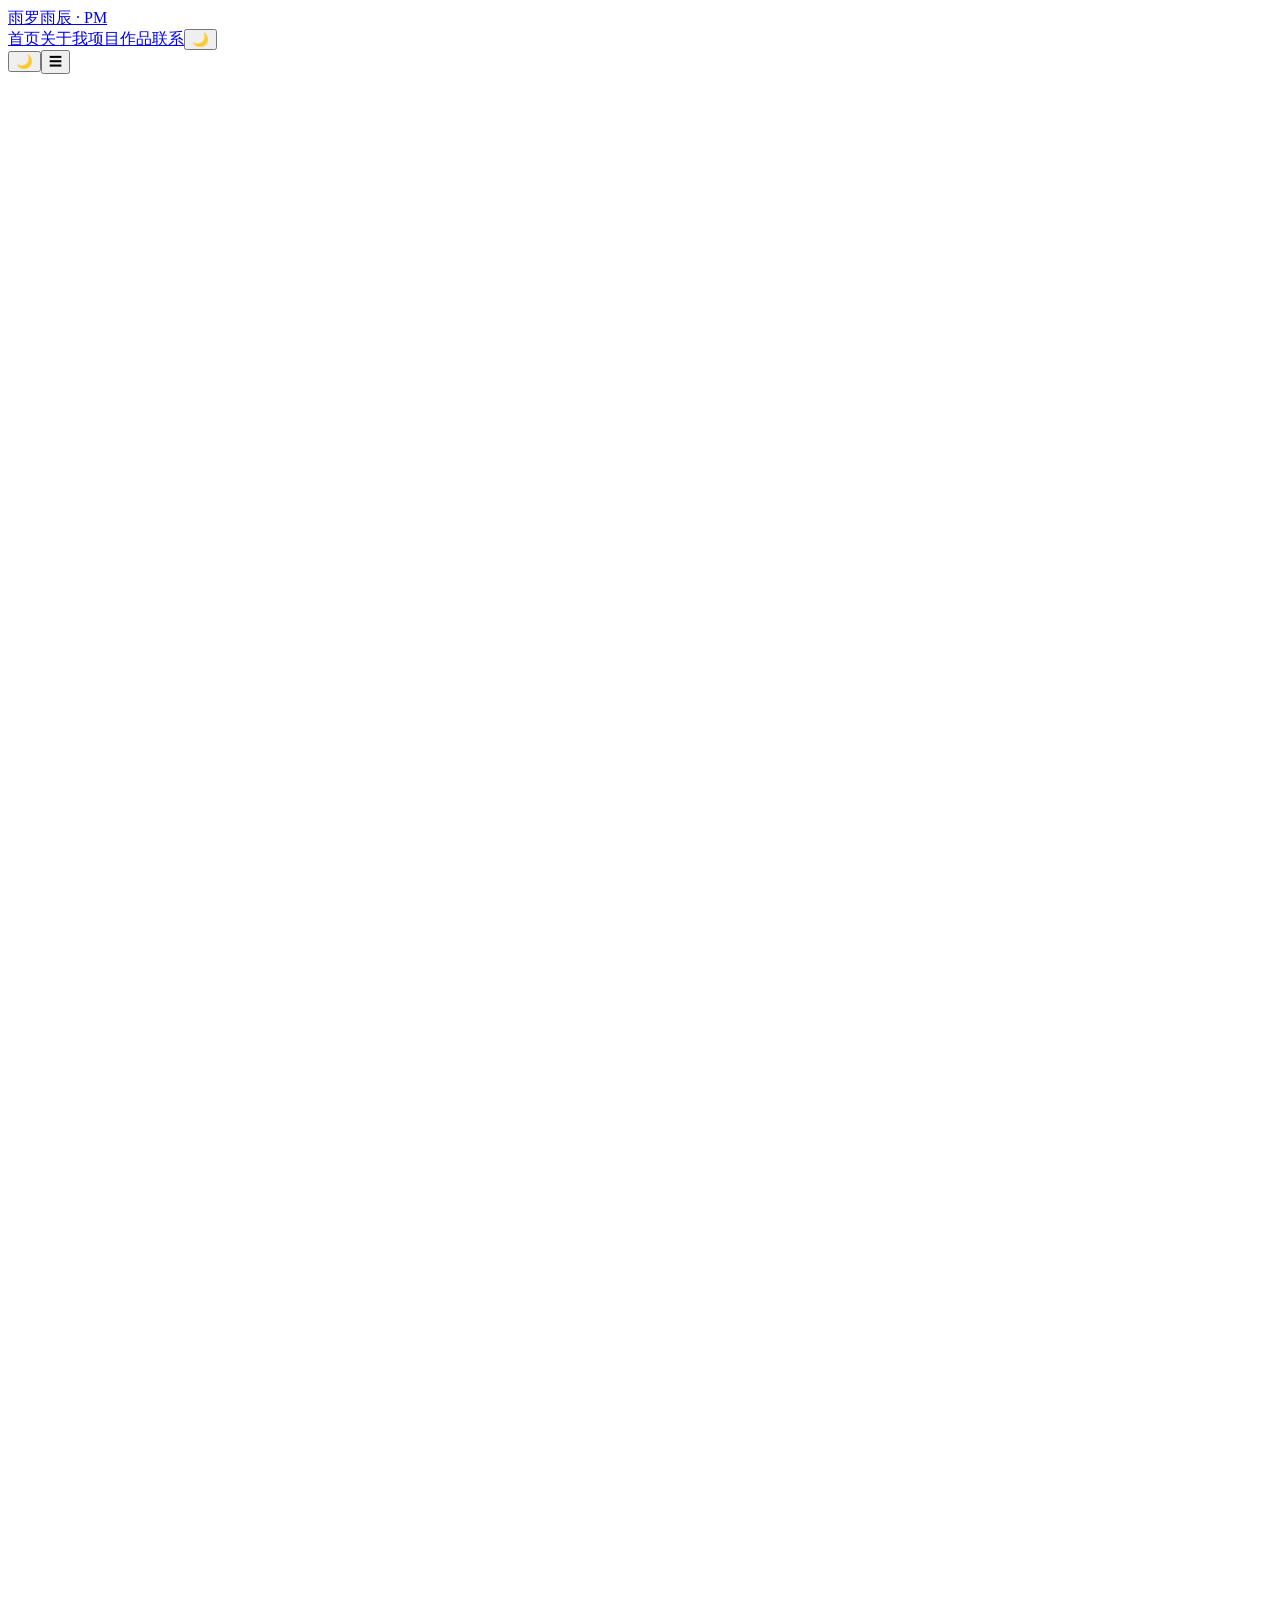
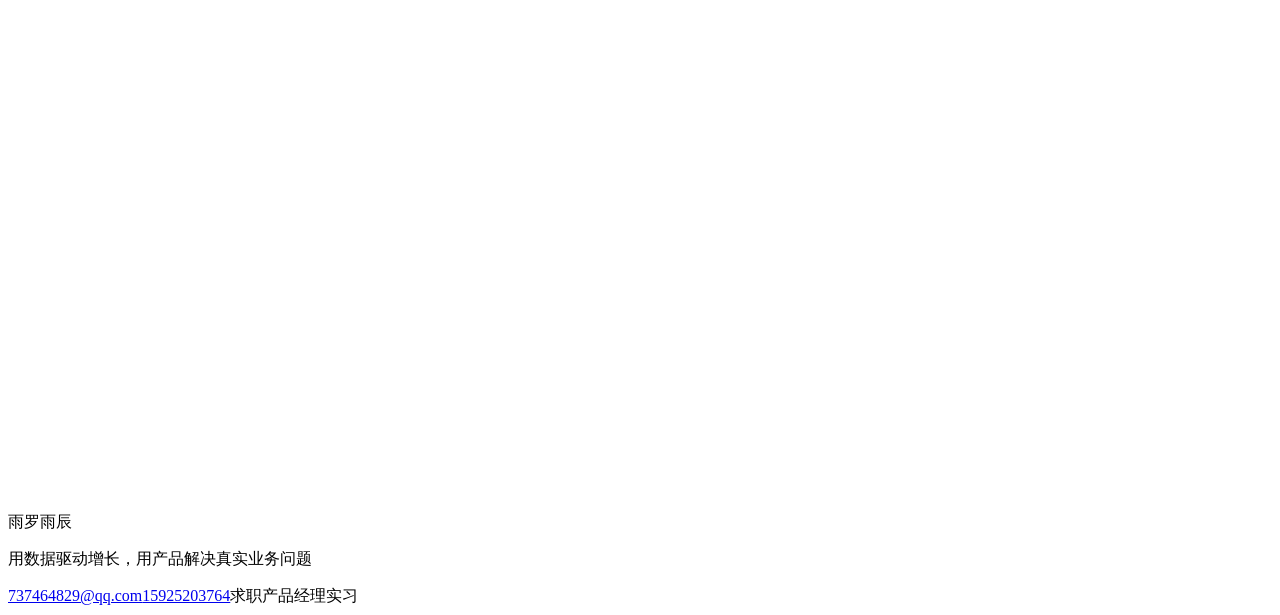
==== index.html @ a8cc454b "Update IELTS trainer: add 温故知新 review mode with penalty kickback" ====
<!DOCTYPE html><html lang="zh-CN"><head><meta charSet="utf-8"/><meta name="viewport" content="width=device-width, initial-scale=1"/><link rel="stylesheet" href="/portfolio/_next/static/css/e141defb2ba45803.css" data-precedence="next"/><link rel="preload" as="script" fetchPriority="low" href="/portfolio/_next/static/chunks/webpack-fe9b8c555e075d34.js"/><script src="/portfolio/_next/static/chunks/fd9d1056-00bb33a35b5f8051.js" async=""></script><script src="/portfolio/_next/static/chunks/23-486a1a4e6248be30.js" async=""></script><script src="/portfolio/_next/static/chunks/main-app-256eca8c82ea8cf4.js" async=""></script><script src="/portfolio/_next/static/chunks/106-bc31ad166c1f2530.js" async=""></script><script src="/portfolio/_next/static/chunks/231-73b23c15eeda95ec.js" async=""></script><script src="/portfolio/_next/static/chunks/app/page-6cc52d9ec7c4f9d3.js" async=""></script><script src="/portfolio/_next/static/chunks/app/layout-84f7652513a3175c.js" async=""></script><title>罗雨辰 · 产品经理作品集</title><meta name="description" content="具备产品思维、能独立完成产品工作的产品经理作品集 — 数据产品 / 用户增长 / ToB 产品"/><script>try{var t=localStorage.getItem('theme')||'light';if(t==='dark'){document.documentElement.classList.add('dark')}}catch(e){}</script><script src="/portfolio/_next/static/chunks/polyfills-78c92fac7aa8fdd8.js" noModule=""></script></head><body class="min-h-screen bg-[rgb(var(--bg))] text-[rgb(var(--text))]"><header class="fixed inset-x-0 top-0 z-50 transition-all duration-300 border-b border-transparent bg-[rgb(var(--bg))]/60 backdrop-blur-md"><nav class="container-prose flex h-16 items-center justify-between"><a class="flex items-center gap-2.5 group" href="/portfolio/"><span class="flex h-8 w-8 items-center justify-center rounded-lg bg-accent-600 text-sm font-bold text-white transition group-hover:scale-105">雨</span><span class="text-sm font-semibold tracking-tight">罗雨辰 · PM</span></a><div class="hidden items-center gap-1 md:flex"><a class="relative rounded-full px-3.5 py-1.5 text-sm transition text-accent-600 dark:text-accent-400" href="/portfolio/">首页<span class="absolute inset-x-3 -bottom-px h-px bg-accent-600 dark:bg-accent-400"></span></a><a class="relative rounded-full px-3.5 py-1.5 text-sm transition text-soft hover:text-[rgb(var(--text))]" href="/portfolio/about/">关于我</a><a class="relative rounded-full px-3.5 py-1.5 text-sm transition text-soft hover:text-[rgb(var(--text))]" href="/portfolio/work/">项目作品</a><a class="relative rounded-full px-3.5 py-1.5 text-sm transition text-soft hover:text-[rgb(var(--text))]" href="/portfolio/contact/">联系</a><button aria-label="切换主题" class="ml-2 flex h-9 w-9 items-center justify-center rounded-full border text-soft transition hover:text-[rgb(var(--text))]">🌙</button></div><div class="flex items-center gap-2 md:hidden"><button aria-label="切换主题" class="flex h-9 w-9 items-center justify-center rounded-full border text-soft">🌙</button><button aria-label="菜单" class="flex h-9 w-9 items-center justify-center rounded-full border text-soft"><span class="text-lg">☰</span></button></div></nav></header><div style="opacity:0;transform:translateY(8px)"><main class="pt-16"><section class="container-prose pt-20 pb-16 md:pt-28"><div class="" style="opacity:0;transform:translateY(24px)"><div class="flex flex-col-reverse gap-10 md:flex-row md:items-center md:justify-between"><div class="max-w-xl"><p class="mb-3 text-sm font-medium text-accent-600 dark:text-accent-400">产品经理 · 求职实习</p><h1 class="text-4xl font-bold tracking-tight md:text-5xl">罗雨辰</h1><p class="mt-4 text-lg text-soft md:text-xl">用数据驱动增长，用产品解决真实业务问题</p><p class="mt-5 text-base leading-relaxed text-muted">好的产品不是功能的堆砌，而是对业务目标的精准拆解、对用户痛点的真实回应，以及把复杂链路简化到可被使用的克制。</p><div class="mt-8 flex flex-wrap gap-3"><a class="btn-primary" href="/portfolio/work/">查看作品集 →</a><a href="/portfolio/resume.pdf" download="" class="btn-ghost">下载简历</a></div></div><div class="flex-shrink-0"><div class="flex h-32 w-32 items-center justify-center rounded-full border-2 border-dashed border-[rgb(var(--border))] bg-[rgb(var(--bg-soft))] text-4xl text-muted md:h-40 md:w-40">照片</div><p class="mt-2 text-center text-xs text-muted">个人照片待替换</p></div></div></div></section><section class="container-prose py-12"><div class="" style="opacity:0;transform:translateY(24px)"><h2 class="mb-6 text-sm font-semibold uppercase tracking-wider text-muted">教育经历</h2><div class="card p-6"><div class="flex flex-wrap items-baseline justify-between gap-2"><h3 class="text-lg font-semibold">西南大学（211）</h3><span class="text-sm text-muted">2023.09 - 2027.06</span></div><p class="mt-1 text-soft">物流管理（本科）</p><p class="mt-3 text-sm leading-relaxed text-muted">具备数据分析能力与逻辑思维，统计学与运筹学训练支撑指标体系设计与业务建模。</p><div class="mt-4 flex flex-wrap gap-2"><span class="chip text-soft">物流设计规划与仿真</span><span class="chip text-soft">MySQL 数据分析</span><span class="chip text-soft">运筹学</span><span class="chip text-soft">统计学</span></div></div></div></section><section class="container-prose py-12"><div class="" style="opacity:0;transform:translateY(24px)"><h2 class="mb-8 text-sm font-semibold uppercase tracking-wider text-muted">实习经历</h2></div><div class="relative space-y-8 before:absolute before:left-[7px] before:top-2 before:h-[calc(100%-2rem)] before:w-px before:bg-[rgb(var(--border))] md:before:left-1/2"><div class="" style="opacity:0;transform:translateY(24px)"><div class="relative pl-8 md:w-1/2 md:pl-0 md:ml-0 md:pr-12 md:text-right"><span class="absolute left-[3px] top-2 h-3.5 w-3.5 rounded-full border-2 border-accent-600 bg-[rgb(var(--bg))] md:left-auto md:-right-[7px]"></span><div class="card p-6"><div class="flex flex-wrap items-baseline justify-between gap-2"><h3 class="text-base font-semibold">亚信科技</h3><span class="text-xs text-muted">2026.03 - 至今</span></div><p class="mt-1 text-sm font-medium text-accent-600 dark:text-accent-400">产品经理实习生</p><p class="mt-2 text-xs text-muted">数据监控体系搭建 · 数据产品设计 · 用户增长运营 · 跨团队产品落地</p><p class="mt-3 text-sm leading-relaxed text-soft">面向中国移动（重庆）渠道，负责用户增长数据产品与营销活动产品的需求分析、PRD 输出、原型设计与研发推进，覆盖 ToB 数据产品与 C 端增长活动全流程。</p><ul class="mt-3 space-y-1.5"><li class="text-sm text-muted">· <!-- -->搭建铁通多渠道用户增长数据监控体系，处理 15 万+ 用户数据，构建分公司维度看板与运营日报</li><li class="text-sm text-muted">· <!-- -->主导套餐健康体检 ToB 数据产品，完成需求拆解、PRD 与原型设计</li><li class="text-sm text-muted">· <!-- -->参与足球竞猜、流量赛马场等用户增长活动产品设计并推动上线</li></ul></div></div></div></div></section><section class="container-prose py-12"><div class="" style="opacity:0;transform:translateY(24px)"><h2 class="mb-8 text-sm font-semibold uppercase tracking-wider text-muted">核心技能</h2></div><div class="grid gap-6 md:grid-cols-2"><div class="" style="opacity:0;transform:translateY(24px)"><div class="card p-6"><h3 class="mb-4 text-sm font-semibold">产品能力</h3><div class="space-y-3"><div><div class="mb-1 flex items-center justify-between text-sm"><span class="text-soft">需求分析</span><span class="text-xs text-muted">85</span></div><div class="h-1.5 overflow-hidden rounded-full bg-[rgb(var(--bg-soft))]"><div class="h-full rounded-full bg-accent-500 transition-all duration-700" style="width:85%"></div></div></div><div><div class="mb-1 flex items-center justify-between text-sm"><span class="text-soft">PRD 撰写</span><span class="text-xs text-muted">85</span></div><div class="h-1.5 overflow-hidden rounded-full bg-[rgb(var(--bg-soft))]"><div class="h-full rounded-full bg-accent-500 transition-all duration-700" style="width:85%"></div></div></div><div><div class="mb-1 flex items-center justify-between text-sm"><span class="text-soft">原型设计</span><span class="text-xs text-muted">88</span></div><div class="h-1.5 overflow-hidden rounded-full bg-[rgb(var(--bg-soft))]"><div class="h-full rounded-full bg-accent-500 transition-all duration-700" style="width:88%"></div></div></div><div><div class="mb-1 flex items-center justify-between text-sm"><span class="text-soft">数据指标体系</span><span class="text-xs text-muted">82</span></div><div class="h-1.5 overflow-hidden rounded-full bg-[rgb(var(--bg-soft))]"><div class="h-full rounded-full bg-accent-500 transition-all duration-700" style="width:82%"></div></div></div><div><div class="mb-1 flex items-center justify-between text-sm"><span class="text-soft">用户增长</span><span class="text-xs text-muted">80</span></div><div class="h-1.5 overflow-hidden rounded-full bg-[rgb(var(--bg-soft))]"><div class="h-full rounded-full bg-accent-500 transition-all duration-700" style="width:80%"></div></div></div><div><div class="mb-1 flex items-center justify-between text-sm"><span class="text-soft">跨部门协作</span><span class="text-xs text-muted">83</span></div><div class="h-1.5 overflow-hidden rounded-full bg-[rgb(var(--bg-soft))]"><div class="h-full rounded-full bg-accent-500 transition-all duration-700" style="width:83%"></div></div></div></div></div></div><div class="" style="opacity:0;transform:translateY(24px)"><div class="card p-6"><h3 class="mb-4 text-sm font-semibold">工具能力</h3><div class="space-y-3"><div><div class="mb-1 flex items-center justify-between text-sm"><span class="text-soft">Axure</span><span class="text-xs text-muted">88</span></div><div class="h-1.5 overflow-hidden rounded-full bg-[rgb(var(--bg-soft))]"><div class="h-full rounded-full bg-accent-500 transition-all duration-700" style="width:88%"></div></div></div><div><div class="mb-1 flex items-center justify-between text-sm"><span class="text-soft">Figma</span><span class="text-xs text-muted">75</span></div><div class="h-1.5 overflow-hidden rounded-full bg-[rgb(var(--bg-soft))]"><div class="h-full rounded-full bg-accent-500 transition-all duration-700" style="width:75%"></div></div></div><div><div class="mb-1 flex items-center justify-between text-sm"><span class="text-soft">XMind</span><span class="text-xs text-muted">82</span></div><div class="h-1.5 overflow-hidden rounded-full bg-[rgb(var(--bg-soft))]"><div class="h-full rounded-full bg-accent-500 transition-all duration-700" style="width:82%"></div></div></div><div><div class="mb-1 flex items-center justify-between text-sm"><span class="text-soft">Excel/SQL</span><span class="text-xs text-muted">80</span></div><div class="h-1.5 overflow-hidden rounded-full bg-[rgb(var(--bg-soft))]"><div class="h-full rounded-full bg-accent-500 transition-all duration-700" style="width:80%"></div></div></div><div><div class="mb-1 flex items-center justify-between text-sm"><span class="text-soft">Cursor / Trae</span><span class="text-xs text-muted">72</span></div><div class="h-1.5 overflow-hidden rounded-full bg-[rgb(var(--bg-soft))]"><div class="h-full rounded-full bg-accent-500 transition-all duration-700" style="width:72%"></div></div></div><div><div class="mb-1 flex items-center justify-between text-sm"><span class="text-soft">ChatGPT 提效</span><span class="text-xs text-muted">85</span></div><div class="h-1.5 overflow-hidden rounded-full bg-[rgb(var(--bg-soft))]"><div class="h-full rounded-full bg-accent-500 transition-all duration-700" style="width:85%"></div></div></div></div></div></div></div></section><section class="container-prose py-16"><div class="" style="opacity:0;transform:translateY(24px)"><div class="mb-8 flex items-end justify-between"><h2 class="text-sm font-semibold uppercase tracking-wider text-muted">精选项目</h2><a class="text-sm text-accent-600 hover:underline dark:text-accent-400" href="/portfolio/work/">查看全部 →</a></div></div><div class="grid gap-4 md:grid-cols-2"><div class="" style="opacity:0;transform:translateY(24px)"><a class="group card flex flex-col overflow-hidden p-0 transition hover:border-accent-300 dark:hover:border-accent-700" href="/portfolio/work/tuitui/"><div class="flex h-32 items-center justify-center text-5xl" style="background:linear-gradient(135deg, #10B98122, #10B98108)"><span>🤖</span></div><div class="p-5"><div class="flex items-center gap-2 text-xs text-muted"><span class="chip" style="border-color:#10B98155;color:#10B981">AI 产品</span><span>· <!-- -->2026</span></div><h3 class="mt-2 text-base font-semibold leading-snug group-hover:text-accent-600 dark:group-hover:text-accent-400">退退 · AI 售后体验平台</h3><p class="mt-1.5 line-clamp-2 text-sm text-muted">退退是一个以 AI 重构售后体验的产品，通过智能识别退换货意图、自动匹配平台政策、跨平台订单同步与 AI 客服，将传统售后从&quot;填表等审核&quot;升级为&quot;一键智能办理&quot;。</p></div></a></div><div class="" style="opacity:0;transform:translateY(24px)"><a class="group card flex flex-col overflow-hidden p-0 transition hover:border-accent-300 dark:hover:border-accent-700" href="/portfolio/work/ielts-trainer/"><div class="flex h-32 items-center justify-center text-5xl" style="background:linear-gradient(135deg, #6366F122, #6366F108)"><span>📚</span></div><div class="p-5"><div class="flex items-center gap-2 text-xs text-muted"><span class="chip" style="border-color:#6366F155;color:#6366F1">AI 产品</span><span>· <!-- -->2026</span></div><h3 class="mt-2 text-base font-semibold leading-snug group-hover:text-accent-600 dark:group-hover:text-accent-400">雅思语境抗遗忘背词系统</h3><p class="mt-1.5 line-clamp-2 text-sm text-muted">针对传统背单词&quot;背了忘、忘了背&quot;的痛点，设计了一套&quot;收集生词 → AI 生成情境短文 → 语境完形挑战 → 温故知新复习重验&quot;的四轮闭环背词系统。利用 Gemini 的大模型能力，将孤立的单词嵌入生活化语境；通过独创的&quot;复习重验+惩罚扣回&quot;机制，让已掌握单词在复习中被真实检测，答错的单词自动扣回生词池重新学习，实现&quot;记忆-检测-修复&quot;的完整闭环。</p></div></a></div><div class="" style="opacity:0;transform:translateY(24px)"><a class="group card flex flex-col overflow-hidden p-0 transition hover:border-accent-300 dark:hover:border-accent-700" href="/portfolio/work/football-guess/"><div class="flex h-32 items-center justify-center text-5xl" style="background:linear-gradient(135deg, #2563EB22, #2563EB08)"><span>⚽</span></div><div class="p-5"><div class="flex items-center gap-2 text-xs text-muted"><span class="chip" style="border-color:#2563EB55;color:#2563EB">用户增长活动</span><span>· <!-- -->2026</span></div><h3 class="mt-2 text-base font-semibold leading-snug group-hover:text-accent-600 dark:group-hover:text-accent-400">足球竞猜活动产品设计</h3><p class="mt-1.5 line-clamp-2 text-sm text-muted">围绕中超重庆铜梁龙赛事与世界杯，设计&quot;竞猜 + 打气 + 瓜分奖池&quot;三层游戏化增长活动，搭建从触达—参与—裂变—转化的完整增长漏斗。</p></div></a></div><div class="" style="opacity:0;transform:translateY(24px)"><a class="group card flex flex-col overflow-hidden p-0 transition hover:border-accent-300 dark:hover:border-accent-700" href="/portfolio/work/package-health-check/"><div class="flex h-32 items-center justify-center text-5xl" style="background:linear-gradient(135deg, #0EA5E922, #0EA5E908)"><span>🩺</span></div><div class="p-5"><div class="flex items-center gap-2 text-xs text-muted"><span class="chip" style="border-color:#0EA5E955;color:#0EA5E9">ToB 数据产品</span><span>· <!-- -->2026.04</span></div><h3 class="mt-2 text-base font-semibold leading-snug group-hover:text-accent-600 dark:group-hover:text-accent-400">套餐健康体检产品设计</h3><p class="mt-1.5 line-clamp-2 text-sm text-muted">借鉴&quot;体检&quot;概念，将套餐使用情况数据化为健康度报告，通过&quot;检测—诊断—方案&quot;闭环推动套餐升档、宽带激活、副卡办理等业务转化。</p></div></a></div></div></section><section class="container-prose py-16"><div class="" style="opacity:0;transform:translateY(24px)"><div class="card overflow-hidden p-8 text-center md:p-12"><h2 class="text-2xl font-bold">联系我</h2><p class="mx-auto mt-3 max-w-md text-sm text-soft">正在寻找产品经理实习机会，欢迎交流。</p><div class="mt-6 flex flex-wrap justify-center gap-3"><a href="mailto:737464829@qq.com" class="btn-primary">737464829@qq.com</a><a href="tel:15925203764" class="btn-ghost">15925203764</a></div></div></div></section></main></div><footer class="border-t mt-24"><div class="container-prose flex flex-col gap-6 py-12 md:flex-row md:items-center md:justify-between"><div><div class="flex items-center gap-2.5"><span class="flex h-7 w-7 items-center justify-center rounded-lg bg-accent-600 text-xs font-bold text-white">雨</span><span class="text-sm font-semibold">罗雨辰</span></div><p class="mt-2 text-sm text-muted">用数据驱动增长，用产品解决真实业务问题</p></div><div class="flex flex-col gap-1.5 text-sm md:items-end"><a class="text-soft hover:text-accent-600 dark:hover:text-accent-400" href="mailto:737464829@qq.com">737464829@qq.com</a><a href="tel:15925203764" class="text-soft hover:text-accent-600 dark:hover:text-accent-400">15925203764</a><span class="text-muted text-xs">求职产品经理实习</span></div></div></footer><script src="/portfolio/_next/static/chunks/webpack-fe9b8c555e075d34.js" async=""></script><script>(self.__next_f=self.__next_f||[]).push([0]);self.__next_f.push([2,null])</script><script>self.__next_f.push([1,"1:HL[\"/portfolio/_next/static/css/e141defb2ba45803.css\",\"style\"]\n"])</script><script>self.__next_f.push([1,"2:I[5751,[],\"\"]\n4:I[3246,[\"106\",\"static/chunks/106-bc31ad166c1f2530.js\",\"231\",\"static/chunks/231-73b23c15eeda95ec.js\",\"931\",\"static/chunks/app/page-6cc52d9ec7c4f9d3.js\"],\"default\"]\n5:I[231,[\"106\",\"static/chunks/106-bc31ad166c1f2530.js\",\"231\",\"static/chunks/231-73b23c15eeda95ec.js\",\"931\",\"static/chunks/app/page-6cc52d9ec7c4f9d3.js\"],\"\"]\n6:I[8546,[\"106\",\"static/chunks/106-bc31ad166c1f2530.js\",\"231\",\"static/chunks/231-73b23c15eeda95ec.js\",\"185\",\"static/chunks/app/layout-84f7652513a3175c.js\"],\"ThemeProvider\"]\n7:I[6504,[\"106\",\"static/chunks/106-bc31ad166c1f2530.js\",\"231\",\"static/chunks/231-73b23c15eeda95ec.js\",\"185\",\"static/chunks/app/layout-84f7652513a3175c.js\"],\"default\"]\n8:I[9140,[\"106\",\"static/chunks/106-bc31ad166c1f2530.js\",\"231\",\"static/chunks/231-73b23c15eeda95ec.js\",\"185\",\"static/chunks/app/layout-84f7652513a3175c.js\"],\"default\"]\n9:I[9275,[],\"\"]\na:I[1343,[],\"\"]\nb:I[7311,[\"106\",\"static/chunks/106-bc31ad166c1f2530.js\",\"231\",\"static/chunks/231-73b23c15eeda95ec.js\",\"185\",\"static/chunks/app/layout-84f7652513a3175c.js\"],\"default\"]\nd:I[6130,[],\"\"]\ne:[]\n"])</script><script>self.__next_f.push([1,"0:[[[\"$\",\"link\",\"0\",{\"rel\":\"stylesheet\",\"href\":\"/portfolio/_next/static/css/e141defb2ba45803.css\",\"precedence\":\"next\",\"crossOrigin\":\"$undefined\"}]],[\"$\",\"$L2\",null,{\"buildId\":\"SgqQqKYXHmPt8FEGz1G3Y\",\"assetPrefix\":\"/portfolio\",\"initialCanonicalUrl\":\"/\",\"initialTree\":[\"\",{\"children\":[\"__PAGE__\",{}]},\"$undefined\",\"$undefined\",true],\"initialSeedData\":[\"\",{\"children\":[\"__PAGE__\",{},[[\"$L3\",[[\"$\",\"section\",null,{\"className\":\"container-prose pt-20 pb-16 md:pt-28\",\"children\":[\"$\",\"$L4\",null,{\"children\":[\"$\",\"div\",null,{\"className\":\"flex flex-col-reverse gap-10 md:flex-row md:items-center md:justify-between\",\"children\":[[\"$\",\"div\",null,{\"className\":\"max-w-xl\",\"children\":[[\"$\",\"p\",null,{\"className\":\"mb-3 text-sm font-medium text-accent-600 dark:text-accent-400\",\"children\":\"产品经理 · 求职实习\"}],[\"$\",\"h1\",null,{\"className\":\"text-4xl font-bold tracking-tight md:text-5xl\",\"children\":\"罗雨辰\"}],[\"$\",\"p\",null,{\"className\":\"mt-4 text-lg text-soft md:text-xl\",\"children\":\"用数据驱动增长，用产品解决真实业务问题\"}],[\"$\",\"p\",null,{\"className\":\"mt-5 text-base leading-relaxed text-muted\",\"children\":\"好的产品不是功能的堆砌，而是对业务目标的精准拆解、对用户痛点的真实回应，以及把复杂链路简化到可被使用的克制。\"}],[\"$\",\"div\",null,{\"className\":\"mt-8 flex flex-wrap gap-3\",\"children\":[[\"$\",\"$L5\",null,{\"href\":\"/work\",\"className\":\"btn-primary\",\"children\":\"查看作品集 →\"}],[\"$\",\"a\",null,{\"href\":\"/portfolio/resume.pdf\",\"download\":true,\"className\":\"btn-ghost\",\"children\":\"下载简历\"}]]}]]}],[\"$\",\"div\",null,{\"className\":\"flex-shrink-0\",\"children\":[[\"$\",\"div\",null,{\"className\":\"flex h-32 w-32 items-center justify-center rounded-full border-2 border-dashed border-[rgb(var(--border))] bg-[rgb(var(--bg-soft))] text-4xl text-muted md:h-40 md:w-40\",\"children\":\"照片\"}],[\"$\",\"p\",null,{\"className\":\"mt-2 text-center text-xs text-muted\",\"children\":\"个人照片待替换\"}]]}]]}]}]}],[\"$\",\"section\",null,{\"className\":\"container-prose py-12\",\"children\":[\"$\",\"$L4\",null,{\"children\":[[\"$\",\"h2\",null,{\"className\":\"mb-6 text-sm font-semibold uppercase tracking-wider text-muted\",\"children\":\"教育经历\"}],[\"$\",\"div\",null,{\"className\":\"card p-6\",\"children\":[[\"$\",\"div\",null,{\"className\":\"flex flex-wrap items-baseline justify-between gap-2\",\"children\":[[\"$\",\"h3\",null,{\"className\":\"text-lg font-semibold\",\"children\":\"西南大学（211）\"}],[\"$\",\"span\",null,{\"className\":\"text-sm text-muted\",\"children\":\"2023.09 - 2027.06\"}]]}],[\"$\",\"p\",null,{\"className\":\"mt-1 text-soft\",\"children\":\"物流管理（本科）\"}],[\"$\",\"p\",null,{\"className\":\"mt-3 text-sm leading-relaxed text-muted\",\"children\":\"具备数据分析能力与逻辑思维，统计学与运筹学训练支撑指标体系设计与业务建模。\"}],[\"$\",\"div\",null,{\"className\":\"mt-4 flex flex-wrap gap-2\",\"children\":[[\"$\",\"span\",\"物流设计规划与仿真\",{\"className\":\"chip text-soft\",\"children\":\"物流设计规划与仿真\"}],[\"$\",\"span\",\"MySQL 数据分析\",{\"className\":\"chip text-soft\",\"children\":\"MySQL 数据分析\"}],[\"$\",\"span\",\"运筹学\",{\"className\":\"chip text-soft\",\"children\":\"运筹学\"}],[\"$\",\"span\",\"统计学\",{\"className\":\"chip text-soft\",\"children\":\"统计学\"}]]}]]}]]}]}],[\"$\",\"section\",null,{\"className\":\"container-prose py-12\",\"children\":[[\"$\",\"$L4\",null,{\"children\":[\"$\",\"h2\",null,{\"className\":\"mb-8 text-sm font-semibold uppercase tracking-wider text-muted\",\"children\":\"实习经历\"}]}],[\"$\",\"div\",null,{\"className\":\"relative space-y-8 before:absolute before:left-[7px] before:top-2 before:h-[calc(100%-2rem)] before:w-px before:bg-[rgb(var(--border))] md:before:left-1/2\",\"children\":[[\"$\",\"$L4\",\"亚信科技\",{\"delay\":0,\"children\":[\"$\",\"div\",null,{\"className\":\"relative pl-8 md:w-1/2 md:pl-0 md:ml-0 md:pr-12 md:text-right\",\"children\":[[\"$\",\"span\",null,{\"className\":\"absolute left-[3px] top-2 h-3.5 w-3.5 rounded-full border-2 border-accent-600 bg-[rgb(var(--bg))] md:left-auto md:-right-[7px]\"}],[\"$\",\"div\",null,{\"className\":\"card p-6\",\"children\":[[\"$\",\"div\",null,{\"className\":\"flex flex-wrap items-baseline justify-between gap-2\",\"children\":[[\"$\",\"h3\",null,{\"className\":\"text-base font-semibold\",\"children\":\"亚信科技\"}],[\"$\",\"span\",null,{\"className\":\"text-xs text-muted\",\"children\":\"2026.03 - 至今\"}]]}],[\"$\",\"p\",null,{\"className\":\"mt-1 text-sm font-medium text-accent-600 dark:text-accent-400\",\"children\":\"产品经理实习生\"}],[\"$\",\"p\",null,{\"className\":\"mt-2 text-xs text-muted\",\"children\":\"数据监控体系搭建 · 数据产品设计 · 用户增长运营 · 跨团队产品落地\"}],[\"$\",\"p\",null,{\"className\":\"mt-3 text-sm leading-relaxed text-soft\",\"children\":\"面向中国移动（重庆）渠道，负责用户增长数据产品与营销活动产品的需求分析、PRD 输出、原型设计与研发推进，覆盖 ToB 数据产品与 C 端增长活动全流程。\"}],[\"$\",\"ul\",null,{\"className\":\"mt-3 space-y-1.5\",\"children\":[[\"$\",\"li\",\"搭建铁通多渠道用户增长数据监控体系，处理 15 万+ 用户数据，构建分公司维度看板与运营日报\",{\"className\":\"text-sm text-muted\",\"children\":[\"· \",\"搭建铁通多渠道用户增长数据监控体系，处理 15 万+ 用户数据，构建分公司维度看板与运营日报\"]}],[\"$\",\"li\",\"主导套餐健康体检 ToB 数据产品，完成需求拆解、PRD 与原型设计\",{\"className\":\"text-sm text-muted\",\"children\":[\"· \",\"主导套餐健康体检 ToB 数据产品，完成需求拆解、PRD 与原型设计\"]}],[\"$\",\"li\",\"参与足球竞猜、流量赛马场等用户增长活动产品设计并推动上线\",{\"className\":\"text-sm text-muted\",\"children\":[\"· \",\"参与足球竞猜、流量赛马场等用户增长活动产品设计并推动上线\"]}]]}]]}]]}]}]]}]]}],[\"$\",\"section\",null,{\"className\":\"container-prose py-12\",\"children\":[[\"$\",\"$L4\",null,{\"children\":[\"$\",\"h2\",null,{\"className\":\"mb-8 text-sm font-semibold uppercase tracking-wider text-muted\",\"children\":\"核心技能\"}]}],[\"$\",\"div\",null,{\"className\":\"grid gap-6 md:grid-cols-2\",\"children\":[[\"$\",\"$L4\",\"产品能力\",{\"delay\":0,\"children\":[\"$\",\"div\",null,{\"className\":\"card p-6\",\"children\":[[\"$\",\"h3\",null,{\"className\":\"mb-4 text-sm font-semibold\",\"children\":\"产品能力\"}],[\"$\",\"div\",null,{\"className\":\"space-y-3\",\"children\":[[\"$\",\"div\",\"需求分析\",{\"children\":[[\"$\",\"div\",null,{\"className\":\"mb-1 flex items-center justify-between text-sm\",\"children\":[[\"$\",\"span\",null,{\"className\":\"text-soft\",\"children\":\"需求分析\"}],[\"$\",\"span\",null,{\"className\":\"text-xs text-muted\",\"children\":85}]]}],[\"$\",\"div\",null,{\"className\":\"h-1.5 overflow-hidden rounded-full bg-[rgb(var(--bg-soft))]\",\"children\":[\"$\",\"div\",null,{\"className\":\"h-full rounded-full bg-accent-500 transition-all duration-700\",\"style\":{\"width\":\"85%\"}}]}]]}],[\"$\",\"div\",\"PRD 撰写\",{\"children\":[[\"$\",\"div\",null,{\"className\":\"mb-1 flex items-center justify-between text-sm\",\"children\":[[\"$\",\"span\",null,{\"className\":\"text-soft\",\"children\":\"PRD 撰写\"}],[\"$\",\"span\",null,{\"className\":\"text-xs text-muted\",\"children\":85}]]}],[\"$\",\"div\",null,{\"className\":\"h-1.5 overflow-hidden rounded-full bg-[rgb(var(--bg-soft))]\",\"children\":[\"$\",\"div\",null,{\"className\":\"h-full rounded-full bg-accent-500 transition-all duration-700\",\"style\":{\"width\":\"85%\"}}]}]]}],[\"$\",\"div\",\"原型设计\",{\"children\":[[\"$\",\"div\",null,{\"className\":\"mb-1 flex items-center justify-between text-sm\",\"children\":[[\"$\",\"span\",null,{\"className\":\"text-soft\",\"children\":\"原型设计\"}],[\"$\",\"span\",null,{\"className\":\"text-xs text-muted\",\"children\":88}]]}],[\"$\",\"div\",null,{\"className\":\"h-1.5 overflow-hidden rounded-full bg-[rgb(var(--bg-soft))]\",\"children\":[\"$\",\"div\",null,{\"className\":\"h-full rounded-full bg-accent-500 transition-all duration-700\",\"style\":{\"width\":\"88%\"}}]}]]}],[\"$\",\"div\",\"数据指标体系\",{\"children\":[[\"$\",\"div\",null,{\"className\":\"mb-1 flex items-center justify-between text-sm\",\"children\":[[\"$\",\"span\",null,{\"className\":\"text-soft\",\"children\":\"数据指标体系\"}],[\"$\",\"span\",null,{\"className\":\"text-xs text-muted\",\"children\":82}]]}],[\"$\",\"div\",null,{\"className\":\"h-1.5 overflow-hidden rounded-full bg-[rgb(var(--bg-soft))]\",\"children\":[\"$\",\"div\",null,{\"className\":\"h-full rounded-full bg-accent-500 transition-all duration-700\",\"style\":{\"width\":\"82%\"}}]}]]}],[\"$\",\"div\",\"用户增长\",{\"children\":[[\"$\",\"div\",null,{\"className\":\"mb-1 flex items-center justify-between text-sm\",\"children\":[[\"$\",\"span\",null,{\"className\":\"text-soft\",\"children\":\"用户增长\"}],[\"$\",\"span\",null,{\"className\":\"text-xs text-muted\",\"children\":80}]]}],[\"$\",\"div\",null,{\"className\":\"h-1.5 overflow-hidden rounded-full bg-[rgb(var(--bg-soft))]\",\"children\":[\"$\",\"div\",null,{\"className\":\"h-full rounded-full bg-accent-500 transition-all duration-700\",\"style\":{\"width\":\"80%\"}}]}]]}],[\"$\",\"div\",\"跨部门协作\",{\"children\":[[\"$\",\"div\",null,{\"className\":\"mb-1 flex items-center justify-between text-sm\",\"children\":[[\"$\",\"span\",null,{\"className\":\"text-soft\",\"children\":\"跨部门协作\"}],[\"$\",\"span\",null,{\"className\":\"text-xs text-muted\",\"children\":83}]]}],[\"$\",\"div\",null,{\"className\":\"h-1.5 overflow-hidden rounded-full bg-[rgb(var(--bg-soft))]\",\"children\":[\"$\",\"div\",null,{\"className\":\"h-full rounded-full bg-accent-500 transition-all duration-700\",\"style\":{\"width\":\"83%\"}}]}]]}]]}]]}]}],[\"$\",\"$L4\",\"工具能力\",{\"delay\":0.1,\"children\":[\"$\",\"div\",null,{\"className\":\"card p-6\",\"children\":[[\"$\",\"h3\",null,{\"className\":\"mb-4 text-sm font-semibold\",\"children\":\"工具能力\"}],[\"$\",\"div\",null,{\"className\":\"space-y-3\",\"children\":[[\"$\",\"div\",\"Axure\",{\"children\":[[\"$\",\"div\",null,{\"className\":\"mb-1 flex items-center justify-between text-sm\",\"children\":[[\"$\",\"span\",null,{\"className\":\"text-soft\",\"children\":\"Axure\"}],[\"$\",\"span\",null,{\"className\":\"text-xs text-muted\",\"children\":88}]]}],[\"$\",\"div\",null,{\"className\":\"h-1.5 overflow-hidden rounded-full bg-[rgb(var(--bg-soft))]\",\"children\":[\"$\",\"div\",null,{\"className\":\"h-full rounded-full bg-accent-500 transition-all duration-700\",\"style\":{\"width\":\"88%\"}}]}]]}],[\"$\",\"div\",\"Figma\",{\"children\":[[\"$\",\"div\",null,{\"className\":\"mb-1 flex items-center justify-between text-sm\",\"children\":[[\"$\",\"span\",null,{\"className\":\"text-soft\",\"children\":\"Figma\"}],[\"$\",\"span\",null,{\"className\":\"text-xs text-muted\",\"children\":75}]]}],[\"$\",\"div\",null,{\"className\":\"h-1.5 overflow-hidden rounded-full bg-[rgb(var(--bg-soft))]\",\"children\":[\"$\",\"div\",null,{\"className\":\"h-full rounded-full bg-accent-500 transition-all duration-700\",\"style\":{\"width\":\"75%\"}}]}]]}],[\"$\",\"div\",\"XMind\",{\"children\":[[\"$\",\"div\",null,{\"className\":\"mb-1 flex items-center justify-between text-sm\",\"children\":[[\"$\",\"span\",null,{\"className\":\"text-soft\",\"children\":\"XMind\"}],[\"$\",\"span\",null,{\"className\":\"text-xs text-muted\",\"children\":82}]]}],[\"$\",\"div\",null,{\"className\":\"h-1.5 overflow-hidden rounded-full bg-[rgb(var(--bg-soft))]\",\"children\":[\"$\",\"div\",null,{\"className\":\"h-full rounded-full bg-accent-500 transition-all duration-700\",\"style\":{\"width\":\"82%\"}}]}]]}],[\"$\",\"div\",\"Excel/SQL\",{\"children\":[[\"$\",\"div\",null,{\"className\":\"mb-1 flex items-center justify-between text-sm\",\"children\":[[\"$\",\"span\",null,{\"className\":\"text-soft\",\"children\":\"Excel/SQL\"}],[\"$\",\"span\",null,{\"className\":\"text-xs text-muted\",\"children\":80}]]}],[\"$\",\"div\",null,{\"className\":\"h-1.5 overflow-hidden rounded-full bg-[rgb(var(--bg-soft))]\",\"children\":[\"$\",\"div\",null,{\"className\":\"h-full rounded-full bg-accent-500 transition-all duration-700\",\"style\":{\"width\":\"80%\"}}]}]]}],[\"$\",\"div\",\"Cursor / Trae\",{\"children\":[[\"$\",\"div\",null,{\"className\":\"mb-1 flex items-center justify-between text-sm\",\"children\":[[\"$\",\"span\",null,{\"className\":\"text-soft\",\"children\":\"Cursor / Trae\"}],[\"$\",\"span\",null,{\"className\":\"text-xs text-muted\",\"children\":72}]]}],[\"$\",\"div\",null,{\"className\":\"h-1.5 overflow-hidden rounded-full bg-[rgb(var(--bg-soft))]\",\"children\":[\"$\",\"div\",null,{\"className\":\"h-full rounded-full bg-accent-500 transition-all duration-700\",\"style\":{\"width\":\"72%\"}}]}]]}],[\"$\",\"div\",\"ChatGPT 提效\",{\"children\":[[\"$\",\"div\",null,{\"className\":\"mb-1 flex items-center justify-between text-sm\",\"children\":[[\"$\",\"span\",null,{\"className\":\"text-soft\",\"children\":\"ChatGPT 提效\"}],[\"$\",\"span\",null,{\"className\":\"text-xs text-muted\",\"children\":85}]]}],[\"$\",\"div\",null,{\"className\":\"h-1.5 overflow-hidden rounded-full bg-[rgb(var(--bg-soft))]\",\"children\":[\"$\",\"div\",null,{\"className\":\"h-full rounded-full bg-accent-500 transition-all duration-700\",\"style\":{\"width\":\"85%\"}}]}]]}]]}]]}]}]]}]]}],[\"$\",\"section\",null,{\"className\":\"container-prose py-16\",\"children\":[[\"$\",\"$L4\",null,{\"children\":[\"$\",\"div\",null,{\"className\":\"mb-8 flex items-end justify-between\",\"children\":[[\"$\",\"h2\",null,{\"className\":\"text-sm font-semibold uppercase tracking-wider text-muted\",\"children\":\"精选项目\"}],[\"$\",\"$L5\",null,{\"href\":\"/work\",\"className\":\"text-sm text-accent-600 hover:underline dark:text-accent-400\",\"children\":\"查看全部 →\"}]]}]}],[\"$\",\"div\",null,{\"className\":\"grid gap-4 md:grid-cols-2\",\"children\":[[\"$\",\"$L4\",\"tuitui\",{\"delay\":0,\"children\":[\"$\",\"$L5\",null,{\"href\":\"/work/tuitui\",\"className\":\"group card flex flex-col overflow-hidden p-0 transition hover:border-accent-300 dark:hover:border-accent-700\",\"children\":[[\"$\",\"div\",null,{\"className\":\"flex h-32 items-center justify-center text-5xl\",\"style\":{\"background\":\"linear-gradient(135deg, #10B98122, #10B98108)\"},\"children\":[\"$\",\"span\",null,{\"children\":\"🤖\"}]}],[\"$\",\"div\",null,{\"className\":\"p-5\",\"children\":[[\"$\",\"div\",null,{\"className\":\"flex items-center gap-2 text-xs text-muted\",\"children\":[[\"$\",\"span\",null,{\"className\":\"chip\",\"style\":{\"borderColor\":\"#10B98155\",\"color\":\"#10B981\"},\"children\":\"AI 产品\"}],[\"$\",\"span\",null,{\"children\":[\"· \",\"2026\"]}]]}],[\"$\",\"h3\",null,{\"className\":\"mt-2 text-base font-semibold leading-snug group-hover:text-accent-600 dark:group-hover:text-accent-400\",\"children\":\"退退 · AI 售后体验平台\"}],[\"$\",\"p\",null,{\"className\":\"mt-1.5 line-clamp-2 text-sm text-muted\",\"children\":\"退退是一个以 AI 重构售后体验的产品，通过智能识别退换货意图、自动匹配平台政策、跨平台订单同步与 AI 客服，将传统售后从\\\"填表等审核\\\"升级为\\\"一键智能办理\\\"。\"}]]}]]}]}],[\"$\",\"$L4\",\"ielts-trainer\",{\"delay\":0.08,\"children\":[\"$\",\"$L5\",null,{\"href\":\"/work/ielts-trainer\",\"className\":\"group card flex flex-col overflow-hidden p-0 transition hover:border-accent-300 dark:hover:border-accent-700\",\"children\":[[\"$\",\"div\",null,{\"className\":\"flex h-32 items-center justify-center text-5xl\",\"style\":{\"background\":\"linear-gradient(135deg, #6366F122, #6366F108)\"},\"children\":[\"$\",\"span\",null,{\"children\":\"📚\"}]}],[\"$\",\"div\",null,{\"className\":\"p-5\",\"children\":[[\"$\",\"div\",null,{\"className\":\"flex items-center gap-2 text-xs text-muted\",\"children\":[[\"$\",\"span\",null,{\"className\":\"chip\",\"style\":{\"borderColor\":\"#6366F155\",\"color\":\"#6366F1\"},\"children\":\"AI 产品\"}],[\"$\",\"span\",null,{\"children\":[\"· \",\"2026\"]}]]}],[\"$\",\"h3\",null,{\"className\":\"mt-2 text-base font-semibold leading-snug group-hover:text-accent-600 dark:group-hover:text-accent-400\",\"children\":\"雅思语境抗遗忘背词系统\"}],[\"$\",\"p\",null,{\"className\":\"mt-1.5 line-clamp-2 text-sm text-muted\",\"children\":\"针对传统背单词\\\"背了忘、忘了背\\\"的痛点，设计了一套\\\"收集生词 → AI 生成情境短文 → 语境完形挑战 → 温故知新复习重验\\\"的四轮闭环背词系统。利用 Gemini 的大模型能力，将孤立的单词嵌入生活化语境；通过独创的\\\"复习重验+惩罚扣回\\\"机制，让已掌握单词在复习中被真实检测，答错的单词自动扣回生词池重新学习，实现\\\"记忆-检测-修复\\\"的完整闭环。\"}]]}]]}]}],[\"$\",\"$L4\",\"football-guess\",{\"delay\":0.16,\"children\":[\"$\",\"$L5\",null,{\"href\":\"/work/football-guess\",\"className\":\"group card flex flex-col overflow-hidden p-0 transition hover:border-accent-300 dark:hover:border-accent-700\",\"children\":[[\"$\",\"div\",null,{\"className\":\"flex h-32 items-center justify-center text-5xl\",\"style\":{\"background\":\"linear-gradient(135deg, #2563EB22, #2563EB08)\"},\"children\":[\"$\",\"span\",null,{\"children\":\"⚽\"}]}],[\"$\",\"div\",null,{\"className\":\"p-5\",\"children\":[[\"$\",\"div\",null,{\"className\":\"flex items-center gap-2 text-xs text-muted\",\"children\":[[\"$\",\"span\",null,{\"className\":\"chip\",\"style\":{\"borderColor\":\"#2563EB55\",\"color\":\"#2563EB\"},\"children\":\"用户增长活动\"}],[\"$\",\"span\",null,{\"children\":[\"· \",\"2026\"]}]]}],[\"$\",\"h3\",null,{\"className\":\"mt-2 text-base font-semibold leading-snug group-hover:text-accent-600 dark:group-hover:text-accent-400\",\"children\":\"足球竞猜活动产品设计\"}],[\"$\",\"p\",null,{\"className\":\"mt-1.5 line-clamp-2 text-sm text-muted\",\"children\":\"围绕中超重庆铜梁龙赛事与世界杯，设计\\\"竞猜 + 打气 + 瓜分奖池\\\"三层游戏化增长活动，搭建从触达—参与—裂变—转化的完整增长漏斗。\"}]]}]]}]}],[\"$\",\"$L4\",\"package-health-check\",{\"delay\":0.24,\"children\":[\"$\",\"$L5\",null,{\"href\":\"/work/package-health-check\",\"className\":\"group card flex flex-col overflow-hidden p-0 transition hover:border-accent-300 dark:hover:border-accent-700\",\"children\":[[\"$\",\"div\",null,{\"className\":\"flex h-32 items-center justify-center text-5xl\",\"style\":{\"background\":\"linear-gradient(135deg, #0EA5E922, #0EA5E908)\"},\"children\":[\"$\",\"span\",null,{\"children\":\"🩺\"}]}],[\"$\",\"div\",null,{\"className\":\"p-5\",\"children\":[[\"$\",\"div\",null,{\"className\":\"flex items-center gap-2 text-xs text-muted\",\"children\":[[\"$\",\"span\",null,{\"className\":\"chip\",\"style\":{\"borderColor\":\"#0EA5E955\",\"color\":\"#0EA5E9\"},\"children\":\"ToB 数据产品\"}],[\"$\",\"span\",null,{\"children\":[\"· \",\"2026.04\"]}]]}],[\"$\",\"h3\",null,{\"className\":\"mt-2 text-base font-semibold leading-snug group-hover:text-accent-600 dark:group-hover:text-accent-400\",\"children\":\"套餐健康体检产品设计\"}],[\"$\",\"p\",null,{\"className\":\"mt-1.5 line-clamp-2 text-sm text-muted\",\"children\":\"借鉴\\\"体检\\\"概念，将套餐使用情况数据化为健康度报告，通过\\\"检测—诊断—方案\\\"闭环推动套餐升档、宽带激活、副卡办理等业务转化。\"}]]}]]}]}]]}]]}],[\"$\",\"section\",null,{\"className\":\"container-prose py-16\",\"children\":[\"$\",\"$L4\",null,{\"children\":[\"$\",\"div\",null,{\"className\":\"card overflow-hidden p-8 text-center md:p-12\",\"children\":[[\"$\",\"h2\",null,{\"className\":\"text-2xl font-bold\",\"children\":\"联系我\"}],[\"$\",\"p\",null,{\"className\":\"mx-auto mt-3 max-w-md text-sm text-soft\",\"children\":\"正在寻找产品经理实习机会，欢迎交流。\"}],[\"$\",\"div\",null,{\"className\":\"mt-6 flex flex-wrap justify-center gap-3\",\"children\":[[\"$\",\"a\",null,{\"href\":\"mailto:737464829@qq.com\",\"className\":\"btn-primary\",\"children\":\"737464829@qq.com\"}],[\"$\",\"a\",null,{\"href\":\"tel:15925203764\",\"className\":\"btn-ghost\",\"children\":\"15925203764\"}]]}]]}]}]}]]],null],null]},[[\"$\",\"html\",null,{\"lang\":\"zh-CN\",\"suppressHydrationWarning\":true,\"children\":[[\"$\",\"head\",null,{\"children\":[\"$\",\"script\",null,{\"dangerouslySetInnerHTML\":{\"__html\":\"try{var t=localStorage.getItem('theme')||'light';if(t==='dark'){document.documentElement.classList.add('dark')}}catch(e){}\"}}]}],[\"$\",\"body\",null,{\"className\":\"min-h-screen bg-[rgb(var(--bg))] text-[rgb(var(--text))]\",\"children\":[\"$\",\"$L6\",null,{\"children\":[[\"$\",\"$L7\",null,{}],[\"$\",\"$L8\",null,{\"children\":[\"$\",\"main\",null,{\"className\":\"pt-16\",\"children\":[\"$\",\"$L9\",null,{\"parallelRouterKey\":\"children\",\"segmentPath\":[\"children\"],\"error\":\"$undefined\",\"errorStyles\":\"$undefined\",\"errorScripts\":\"$undefined\",\"template\":[\"$\",\"$La\",null,{}],\"templateStyles\":\"$undefined\",\"templateScripts\":\"$undefined\",\"notFound\":[\"$\",\"div\",null,{\"className\":\"container-prose flex min-h-[60vh] flex-col items-center justify-center text-center\",\"children\":[[\"$\",\"p\",null,{\"className\":\"text-6xl font-bold text-accent-600 dark:text-accent-400\",\"children\":\"404\"}],[\"$\",\"h1\",null,{\"className\":\"mt-4 text-xl font-semibold\",\"children\":\"页面不存在\"}],[\"$\",\"p\",null,{\"className\":\"mt-2 text-sm text-muted\",\"children\":\"你访问的页面可能已移动或不存在\"}],[\"$\",\"$L5\",null,{\"href\":\"/\",\"className\":\"btn-primary mt-6\",\"children\":\"返回首页\"}]]}],\"notFoundStyles\":[],\"styles\":null}]}]}],[\"$\",\"footer\",null,{\"className\":\"border-t mt-24\",\"children\":[\"$\",\"div\",null,{\"className\":\"container-prose flex flex-col gap-6 py-12 md:flex-row md:items-center md:justify-between\",\"children\":[[\"$\",\"div\",null,{\"children\":[[\"$\",\"div\",null,{\"className\":\"flex items-center gap-2.5\",\"children\":[[\"$\",\"span\",null,{\"className\":\"flex h-7 w-7 items-center justify-center rounded-lg bg-accent-600 text-xs font-bold text-white\",\"children\":\"雨\"}],[\"$\",\"span\",null,{\"className\":\"text-sm font-semibold\",\"children\":\"罗雨辰\"}]]}],[\"$\",\"p\",null,{\"className\":\"mt-2 text-sm text-muted\",\"children\":\"用数据驱动增长，用产品解决真实业务问题\"}]]}],[\"$\",\"div\",null,{\"className\":\"flex flex-col gap-1.5 text-sm md:items-end\",\"children\":[[\"$\",\"$L5\",null,{\"href\":\"mailto:737464829@qq.com\",\"className\":\"text-soft hover:text-accent-600 dark:hover:text-accent-400\",\"children\":\"737464829@qq.com\"}],[\"$\",\"a\",null,{\"href\":\"tel:15925203764\",\"className\":\"text-soft hover:text-accent-600 dark:hover:text-accent-400\",\"children\":\"15925203764\"}],[\"$\",\"span\",null,{\"className\":\"text-muted text-xs\",\"children\":\"求职产品经理实习\"}]]}]]}]}],[\"$\",\"$Lb\",null,{}]]}]}]]}],null],null],\"couldBeIntercepted\":false,\"initialHead\":[null,\"$Lc\"],\"globalErrorComponent\":\"$d\",\"missingSlots\":\"$We\"}]]\n"])</script><script>self.__next_f.push([1,"c:[[\"$\",\"meta\",\"0\",{\"name\":\"viewport\",\"content\":\"width=device-width, initial-scale=1\"}],[\"$\",\"meta\",\"1\",{\"charSet\":\"utf-8\"}],[\"$\",\"title\",\"2\",{\"children\":\"罗雨辰 · 产品经理作品集\"}],[\"$\",\"meta\",\"3\",{\"name\":\"description\",\"content\":\"具备产品思维、能独立完成产品工作的产品经理作品集 — 数据产品 / 用户增长 / ToB 产品\"}]]\n3:null\n"])</script></body></html>
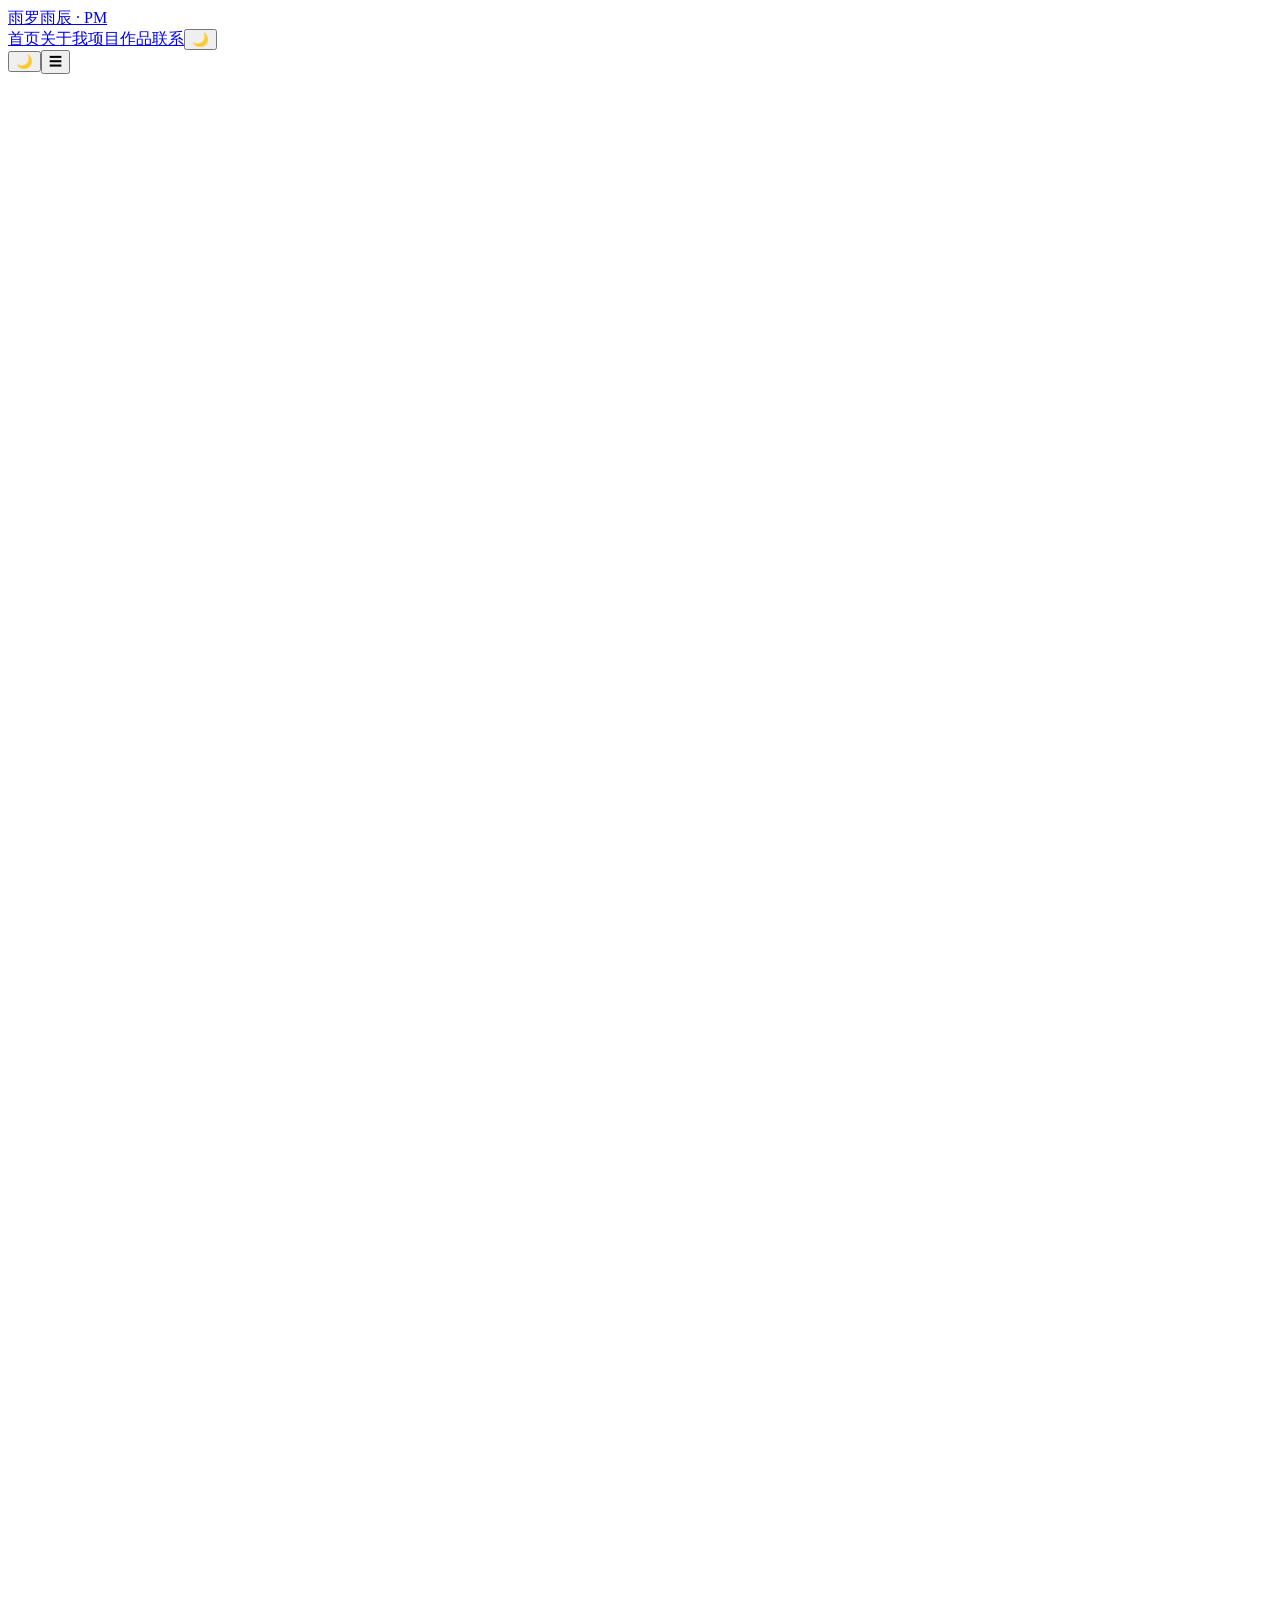
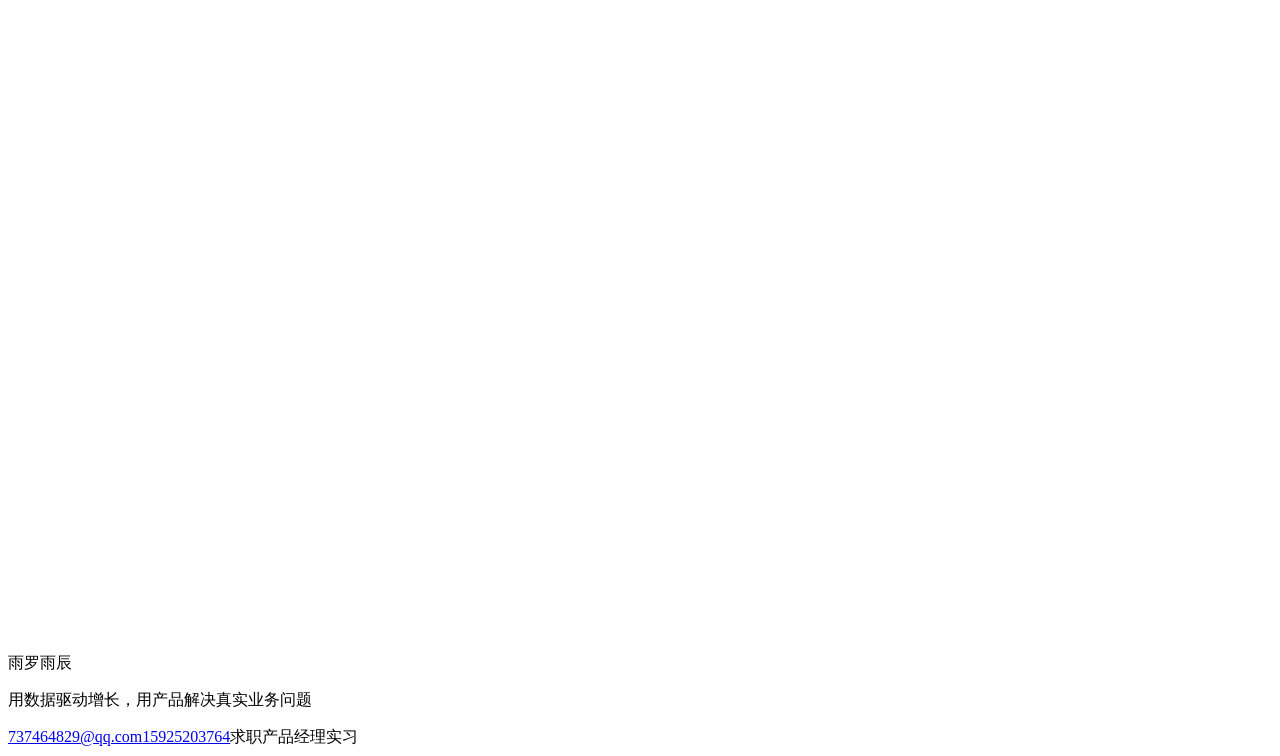
==== commit e8f7fd10: "feat: add xiaohongshu product analysis report to portfolio" ====
--- a/index.html
+++ b/index.html
@@ -1 +1 @@
-<!DOCTYPE html><html lang="zh-CN"><head><meta charSet="utf-8"/><meta name="viewport" content="width=device-width, initial-scale=1"/><link rel="stylesheet" href="/portfolio/_next/static/css/e141defb2ba45803.css" data-precedence="next"/><link rel="preload" as="script" fetchPriority="low" href="/portfolio/_next/static/chunks/webpack-fe9b8c555e075d34.js"/><script src="/portfolio/_next/static/chunks/fd9d1056-00bb33a35b5f8051.js" async=""></script><script src="/portfolio/_next/static/chunks/23-486a1a4e6248be30.js" async=""></script><script src="/portfolio/_next/static/chunks/main-app-256eca8c82ea8cf4.js" async=""></script><script src="/portfolio/_next/static/chunks/106-bc31ad166c1f2530.js" async=""></script><script src="/portfolio/_next/static/chunks/231-73b23c15eeda95ec.js" async=""></script><script src="/portfolio/_next/static/chunks/app/page-6cc52d9ec7c4f9d3.js" async=""></script><script src="/portfolio/_next/static/chunks/app/layout-84f7652513a3175c.js" async=""></script><title>罗雨辰 · 产品经理作品集</title><meta name="description" content="具备产品思维、能独立完成产品工作的产品经理作品集 — 数据产品 / 用户增长 / ToB 产品"/><script>try{var t=localStorage.getItem('theme')||'light';if(t==='dark'){document.documentElement.classList.add('dark')}}catch(e){}</script><script src="/portfolio/_next/static/chunks/polyfills-78c92fac7aa8fdd8.js" noModule=""></script></head><body class="min-h-screen bg-[rgb(var(--bg))] text-[rgb(var(--text))]"><header class="fixed inset-x-0 top-0 z-50 transition-all duration-300 border-b border-transparent bg-[rgb(var(--bg))]/60 backdrop-blur-md"><nav class="container-prose flex h-16 items-center justify-between"><a class="flex items-center gap-2.5 group" href="/portfolio/"><span class="flex h-8 w-8 items-center justify-center rounded-lg bg-accent-600 text-sm font-bold text-white transition group-hover:scale-105">雨</span><span class="text-sm font-semibold tracking-tight">罗雨辰 · PM</span></a><div class="hidden items-center gap-1 md:flex"><a class="relative rounded-full px-3.5 py-1.5 text-sm transition text-accent-600 dark:text-accent-400" href="/portfolio/">首页<span class="absolute inset-x-3 -bottom-px h-px bg-accent-600 dark:bg-accent-400"></span></a><a class="relative rounded-full px-3.5 py-1.5 text-sm transition text-soft hover:text-[rgb(var(--text))]" href="/portfolio/about/">关于我</a><a class="relative rounded-full px-3.5 py-1.5 text-sm transition text-soft hover:text-[rgb(var(--text))]" href="/portfolio/work/">项目作品</a><a class="relative rounded-full px-3.5 py-1.5 text-sm transition text-soft hover:text-[rgb(var(--text))]" href="/portfolio/contact/">联系</a><button aria-label="切换主题" class="ml-2 flex h-9 w-9 items-center justify-center rounded-full border text-soft transition hover:text-[rgb(var(--text))]">🌙</button></div><div class="flex items-center gap-2 md:hidden"><button aria-label="切换主题" class="flex h-9 w-9 items-center justify-center rounded-full border text-soft">🌙</button><button aria-label="菜单" class="flex h-9 w-9 items-center justify-center rounded-full border text-soft"><span class="text-lg">☰</span></button></div></nav></header><div style="opacity:0;transform:translateY(8px)"><main class="pt-16"><section class="container-prose pt-20 pb-16 md:pt-28"><div class="" style="opacity:0;transform:translateY(24px)"><div class="flex flex-col-reverse gap-10 md:flex-row md:items-center md:justify-between"><div class="max-w-xl"><p class="mb-3 text-sm font-medium text-accent-600 dark:text-accent-400">产品经理 · 求职实习</p><h1 class="text-4xl font-bold tracking-tight md:text-5xl">罗雨辰</h1><p class="mt-4 text-lg text-soft md:text-xl">用数据驱动增长，用产品解决真实业务问题</p><p class="mt-5 text-base leading-relaxed text-muted">好的产品不是功能的堆砌，而是对业务目标的精准拆解、对用户痛点的真实回应，以及把复杂链路简化到可被使用的克制。</p><div class="mt-8 flex flex-wrap gap-3"><a class="btn-primary" href="/portfolio/work/">查看作品集 →</a><a href="/portfolio/resume.pdf" download="" class="btn-ghost">下载简历</a></div></div><div class="flex-shrink-0"><div class="flex h-32 w-32 items-center justify-center rounded-full border-2 border-dashed border-[rgb(var(--border))] bg-[rgb(var(--bg-soft))] text-4xl text-muted md:h-40 md:w-40">照片</div><p class="mt-2 text-center text-xs text-muted">个人照片待替换</p></div></div></div></section><section class="container-prose py-12"><div class="" style="opacity:0;transform:translateY(24px)"><h2 class="mb-6 text-sm font-semibold uppercase tracking-wider text-muted">教育经历</h2><div class="card p-6"><div class="flex flex-wrap items-baseline justify-between gap-2"><h3 class="text-lg font-semibold">西南大学（211）</h3><span class="text-sm text-muted">2023.09 - 2027.06</span></div><p class="mt-1 text-soft">物流管理（本科）</p><p class="mt-3 text-sm leading-relaxed text-muted">具备数据分析能力与逻辑思维，统计学与运筹学训练支撑指标体系设计与业务建模。</p><div class="mt-4 flex flex-wrap gap-2"><span class="chip text-soft">物流设计规划与仿真</span><span class="chip text-soft">MySQL 数据分析</span><span class="chip text-soft">运筹学</span><span class="chip text-soft">统计学</span></div></div></div></section><section class="container-prose py-12"><div class="" style="opacity:0;transform:translateY(24px)"><h2 class="mb-8 text-sm font-semibold uppercase tracking-wider text-muted">实习经历</h2></div><div class="relative space-y-8 before:absolute before:left-[7px] before:top-2 before:h-[calc(100%-2rem)] before:w-px before:bg-[rgb(var(--border))] md:before:left-1/2"><div class="" style="opacity:0;transform:translateY(24px)"><div class="relative pl-8 md:w-1/2 md:pl-0 md:ml-0 md:pr-12 md:text-right"><span class="absolute left-[3px] top-2 h-3.5 w-3.5 rounded-full border-2 border-accent-600 bg-[rgb(var(--bg))] md:left-auto md:-right-[7px]"></span><div class="card p-6"><div class="flex flex-wrap items-baseline justify-between gap-2"><h3 class="text-base font-semibold">亚信科技</h3><span class="text-xs text-muted">2026.03 - 至今</span></div><p class="mt-1 text-sm font-medium text-accent-600 dark:text-accent-400">产品经理实习生</p><p class="mt-2 text-xs text-muted">数据监控体系搭建 · 数据产品设计 · 用户增长运营 · 跨团队产品落地</p><p class="mt-3 text-sm leading-relaxed text-soft">面向中国移动（重庆）渠道，负责用户增长数据产品与营销活动产品的需求分析、PRD 输出、原型设计与研发推进，覆盖 ToB 数据产品与 C 端增长活动全流程。</p><ul class="mt-3 space-y-1.5"><li class="text-sm text-muted">· <!-- -->搭建铁通多渠道用户增长数据监控体系，处理 15 万+ 用户数据，构建分公司维度看板与运营日报</li><li class="text-sm text-muted">· <!-- -->主导套餐健康体检 ToB 数据产品，完成需求拆解、PRD 与原型设计</li><li class="text-sm text-muted">· <!-- -->参与足球竞猜、流量赛马场等用户增长活动产品设计并推动上线</li></ul></div></div></div></div></section><section class="container-prose py-12"><div class="" style="opacity:0;transform:translateY(24px)"><h2 class="mb-8 text-sm font-semibold uppercase tracking-wider text-muted">核心技能</h2></div><div class="grid gap-6 md:grid-cols-2"><div class="" style="opacity:0;transform:translateY(24px)"><div class="card p-6"><h3 class="mb-4 text-sm font-semibold">产品能力</h3><div class="space-y-3"><div><div class="mb-1 flex items-center justify-between text-sm"><span class="text-soft">需求分析</span><span class="text-xs text-muted">85</span></div><div class="h-1.5 overflow-hidden rounded-full bg-[rgb(var(--bg-soft))]"><div class="h-full rounded-full bg-accent-500 transition-all duration-700" style="width:85%"></div></div></div><div><div class="mb-1 flex items-center justify-between text-sm"><span class="text-soft">PRD 撰写</span><span class="text-xs text-muted">85</span></div><div class="h-1.5 overflow-hidden rounded-full bg-[rgb(var(--bg-soft))]"><div class="h-full rounded-full bg-accent-500 transition-all duration-700" style="width:85%"></div></div></div><div><div class="mb-1 flex items-center justify-between text-sm"><span class="text-soft">原型设计</span><span class="text-xs text-muted">88</span></div><div class="h-1.5 overflow-hidden rounded-full bg-[rgb(var(--bg-soft))]"><div class="h-full rounded-full bg-accent-500 transition-all duration-700" style="width:88%"></div></div></div><div><div class="mb-1 flex items-center justify-between text-sm"><span class="text-soft">数据指标体系</span><span class="text-xs text-muted">82</span></div><div class="h-1.5 overflow-hidden rounded-full bg-[rgb(var(--bg-soft))]"><div class="h-full rounded-full bg-accent-500 transition-all duration-700" style="width:82%"></div></div></div><div><div class="mb-1 flex items-center justify-between text-sm"><span class="text-soft">用户增长</span><span class="text-xs text-muted">80</span></div><div class="h-1.5 overflow-hidden rounded-full bg-[rgb(var(--bg-soft))]"><div class="h-full rounded-full bg-accent-500 transition-all duration-700" style="width:80%"></div></div></div><div><div class="mb-1 flex items-center justify-between text-sm"><span class="text-soft">跨部门协作</span><span class="text-xs text-muted">83</span></div><div class="h-1.5 overflow-hidden rounded-full bg-[rgb(var(--bg-soft))]"><div class="h-full rounded-full bg-accent-500 transition-all duration-700" style="width:83%"></div></div></div></div></div></div><div class="" style="opacity:0;transform:translateY(24px)"><div class="card p-6"><h3 class="mb-4 text-sm font-semibold">工具能力</h3><div class="space-y-3"><div><div class="mb-1 flex items-center justify-between text-sm"><span class="text-soft">Axure</span><span class="text-xs text-muted">88</span></div><div class="h-1.5 overflow-hidden rounded-full bg-[rgb(var(--bg-soft))]"><div class="h-full rounded-full bg-accent-500 transition-all duration-700" style="width:88%"></div></div></div><div><div class="mb-1 flex items-center justify-between text-sm"><span class="text-soft">Figma</span><span class="text-xs text-muted">75</span></div><div class="h-1.5 overflow-hidden rounded-full bg-[rgb(var(--bg-soft))]"><div class="h-full rounded-full bg-accent-500 transition-all duration-700" style="width:75%"></div></div></div><div><div class="mb-1 flex items-center justify-between text-sm"><span class="text-soft">XMind</span><span class="text-xs text-muted">82</span></div><div class="h-1.5 overflow-hidden rounded-full bg-[rgb(var(--bg-soft))]"><div class="h-full rounded-full bg-accent-500 transition-all duration-700" style="width:82%"></div></div></div><div><div class="mb-1 flex items-center justify-between text-sm"><span class="text-soft">Excel/SQL</span><span class="text-xs text-muted">80</span></div><div class="h-1.5 overflow-hidden rounded-full bg-[rgb(var(--bg-soft))]"><div class="h-full rounded-full bg-accent-500 transition-all duration-700" style="width:80%"></div></div></div><div><div class="mb-1 flex items-center justify-between text-sm"><span class="text-soft">Cursor / Trae</span><span class="text-xs text-muted">72</span></div><div class="h-1.5 overflow-hidden rounded-full bg-[rgb(var(--bg-soft))]"><div class="h-full rounded-full bg-accent-500 transition-all duration-700" style="width:72%"></div></div></div><div><div class="mb-1 flex items-center justify-between text-sm"><span class="text-soft">ChatGPT 提效</span><span class="text-xs text-muted">85</span></div><div class="h-1.5 overflow-hidden rounded-full bg-[rgb(var(--bg-soft))]"><div class="h-full rounded-full bg-accent-500 transition-all duration-700" style="width:85%"></div></div></div></div></div></div></div></section><section class="container-prose py-16"><div class="" style="opacity:0;transform:translateY(24px)"><div class="mb-8 flex items-end justify-between"><h2 class="text-sm font-semibold uppercase tracking-wider text-muted">精选项目</h2><a class="text-sm text-accent-600 hover:underline dark:text-accent-400" href="/portfolio/work/">查看全部 →</a></div></div><div class="grid gap-4 md:grid-cols-2"><div class="" style="opacity:0;transform:translateY(24px)"><a class="group card flex flex-col overflow-hidden p-0 transition hover:border-accent-300 dark:hover:border-accent-700" href="/portfolio/work/tuitui/"><div class="flex h-32 items-center justify-center text-5xl" style="background:linear-gradient(135deg, #10B98122, #10B98108)"><span>🤖</span></div><div class="p-5"><div class="flex items-center gap-2 text-xs text-muted"><span class="chip" style="border-color:#10B98155;color:#10B981">AI 产品</span><span>· <!-- -->2026</span></div><h3 class="mt-2 text-base font-semibold leading-snug group-hover:text-accent-600 dark:group-hover:text-accent-400">退退 · AI 售后体验平台</h3><p class="mt-1.5 line-clamp-2 text-sm text-muted">退退是一个以 AI 重构售后体验的产品，通过智能识别退换货意图、自动匹配平台政策、跨平台订单同步与 AI 客服，将传统售后从&quot;填表等审核&quot;升级为&quot;一键智能办理&quot;。</p></div></a></div><div class="" style="opacity:0;transform:translateY(24px)"><a class="group card flex flex-col overflow-hidden p-0 transition hover:border-accent-300 dark:hover:border-accent-700" href="/portfolio/work/ielts-trainer/"><div class="flex h-32 items-center justify-center text-5xl" style="background:linear-gradient(135deg, #6366F122, #6366F108)"><span>📚</span></div><div class="p-5"><div class="flex items-center gap-2 text-xs text-muted"><span class="chip" style="border-color:#6366F155;color:#6366F1">AI 产品</span><span>· <!-- -->2026</span></div><h3 class="mt-2 text-base font-semibold leading-snug group-hover:text-accent-600 dark:group-hover:text-accent-400">雅思语境抗遗忘背词系统</h3><p class="mt-1.5 line-clamp-2 text-sm text-muted">针对传统背单词&quot;背了忘、忘了背&quot;的痛点，设计了一套&quot;收集生词 → AI 生成情境短文 → 语境完形挑战 → 温故知新复习重验&quot;的四轮闭环背词系统。利用 Gemini 的大模型能力，将孤立的单词嵌入生活化语境；通过独创的&quot;复习重验+惩罚扣回&quot;机制，让已掌握单词在复习中被真实检测，答错的单词自动扣回生词池重新学习，实现&quot;记忆-检测-修复&quot;的完整闭环。</p></div></a></div><div class="" style="opacity:0;transform:translateY(24px)"><a class="group card flex flex-col overflow-hidden p-0 transition hover:border-accent-300 dark:hover:border-accent-700" href="/portfolio/work/football-guess/"><div class="flex h-32 items-center justify-center text-5xl" style="background:linear-gradient(135deg, #2563EB22, #2563EB08)"><span>⚽</span></div><div class="p-5"><div class="flex items-center gap-2 text-xs text-muted"><span class="chip" style="border-color:#2563EB55;color:#2563EB">用户增长活动</span><span>· <!-- -->2026</span></div><h3 class="mt-2 text-base font-semibold leading-snug group-hover:text-accent-600 dark:group-hover:text-accent-400">足球竞猜活动产品设计</h3><p class="mt-1.5 line-clamp-2 text-sm text-muted">围绕中超重庆铜梁龙赛事与世界杯，设计&quot;竞猜 + 打气 + 瓜分奖池&quot;三层游戏化增长活动，搭建从触达—参与—裂变—转化的完整增长漏斗。</p></div></a></div><div class="" style="opacity:0;transform:translateY(24px)"><a class="group card flex flex-col overflow-hidden p-0 transition hover:border-accent-300 dark:hover:border-accent-700" href="/portfolio/work/package-health-check/"><div class="flex h-32 items-center justify-center text-5xl" style="background:linear-gradient(135deg, #0EA5E922, #0EA5E908)"><span>🩺</span></div><div class="p-5"><div class="flex items-center gap-2 text-xs text-muted"><span class="chip" style="border-color:#0EA5E955;color:#0EA5E9">ToB 数据产品</span><span>· <!-- -->2026.04</span></div><h3 class="mt-2 text-base font-semibold leading-snug group-hover:text-accent-600 dark:group-hover:text-accent-400">套餐健康体检产品设计</h3><p class="mt-1.5 line-clamp-2 text-sm text-muted">借鉴&quot;体检&quot;概念，将套餐使用情况数据化为健康度报告，通过&quot;检测—诊断—方案&quot;闭环推动套餐升档、宽带激活、副卡办理等业务转化。</p></div></a></div></div></section><section class="container-prose py-16"><div class="" style="opacity:0;transform:translateY(24px)"><div class="card overflow-hidden p-8 text-center md:p-12"><h2 class="text-2xl font-bold">联系我</h2><p class="mx-auto mt-3 max-w-md text-sm text-soft">正在寻找产品经理实习机会，欢迎交流。</p><div class="mt-6 flex flex-wrap justify-center gap-3"><a href="mailto:737464829@qq.com" class="btn-primary">737464829@qq.com</a><a href="tel:15925203764" class="btn-ghost">15925203764</a></div></div></div></section></main></div><footer class="border-t mt-24"><div class="container-prose flex flex-col gap-6 py-12 md:flex-row md:items-center md:justify-between"><div><div class="flex items-center gap-2.5"><span class="flex h-7 w-7 items-center justify-center rounded-lg bg-accent-600 text-xs font-bold text-white">雨</span><span class="text-sm font-semibold">罗雨辰</span></div><p class="mt-2 text-sm text-muted">用数据驱动增长，用产品解决真实业务问题</p></div><div class="flex flex-col gap-1.5 text-sm md:items-end"><a class="text-soft hover:text-accent-600 dark:hover:text-accent-400" href="mailto:737464829@qq.com">737464829@qq.com</a><a href="tel:15925203764" class="text-soft hover:text-accent-600 dark:hover:text-accent-400">15925203764</a><span class="text-muted text-xs">求职产品经理实习</span></div></div></footer><script src="/portfolio/_next/static/chunks/webpack-fe9b8c555e075d34.js" async=""></script><script>(self.__next_f=self.__next_f||[]).push([0]);self.__next_f.push([2,null])</script><script>self.__next_f.push([1,"1:HL[\"/portfolio/_next/static/css/e141defb2ba45803.css\",\"style\"]\n"])</script><script>self.__next_f.push([1,"2:I[5751,[],\"\"]\n4:I[3246,[\"106\",\"static/chunks/106-bc31ad166c1f2530.js\",\"231\",\"static/chunks/231-73b23c15eeda95ec.js\",\"931\",\"static/chunks/app/page-6cc52d9ec7c4f9d3.js\"],\"default\"]\n5:I[231,[\"106\",\"static/chunks/106-bc31ad166c1f2530.js\",\"231\",\"static/chunks/231-73b23c15eeda95ec.js\",\"931\",\"static/chunks/app/page-6cc52d9ec7c4f9d3.js\"],\"\"]\n6:I[8546,[\"106\",\"static/chunks/106-bc31ad166c1f2530.js\",\"231\",\"static/chunks/231-73b23c15eeda95ec.js\",\"185\",\"static/chunks/app/layout-84f7652513a3175c.js\"],\"ThemeProvider\"]\n7:I[6504,[\"106\",\"static/chunks/106-bc31ad166c1f2530.js\",\"231\",\"static/chunks/231-73b23c15eeda95ec.js\",\"185\",\"static/chunks/app/layout-84f7652513a3175c.js\"],\"default\"]\n8:I[9140,[\"106\",\"static/chunks/106-bc31ad166c1f2530.js\",\"231\",\"static/chunks/231-73b23c15eeda95ec.js\",\"185\",\"static/chunks/app/layout-84f7652513a3175c.js\"],\"default\"]\n9:I[9275,[],\"\"]\na:I[1343,[],\"\"]\nb:I[7311,[\"106\",\"static/chunks/106-bc31ad166c1f2530.js\",\"231\",\"static/chunks/231-73b23c15eeda95ec.js\",\"185\",\"static/chunks/app/layout-84f7652513a3175c.js\"],\"default\"]\nd:I[6130,[],\"\"]\ne:[]\n"])</script><script>self.__next_f.push([1,"0:[[[\"$\",\"link\",\"0\",{\"rel\":\"stylesheet\",\"href\":\"/portfolio/_next/static/css/e141defb2ba45803.css\",\"precedence\":\"next\",\"crossOrigin\":\"$undefined\"}]],[\"$\",\"$L2\",null,{\"buildId\":\"SgqQqKYXHmPt8FEGz1G3Y\",\"assetPrefix\":\"/portfolio\",\"initialCanonicalUrl\":\"/\",\"initialTree\":[\"\",{\"children\":[\"__PAGE__\",{}]},\"$undefined\",\"$undefined\",true],\"initialSeedData\":[\"\",{\"children\":[\"__PAGE__\",{},[[\"$L3\",[[\"$\",\"section\",null,{\"className\":\"container-prose pt-20 pb-16 md:pt-28\",\"children\":[\"$\",\"$L4\",null,{\"children\":[\"$\",\"div\",null,{\"className\":\"flex flex-col-reverse gap-10 md:flex-row md:items-center md:justify-between\",\"children\":[[\"$\",\"div\",null,{\"className\":\"max-w-xl\",\"children\":[[\"$\",\"p\",null,{\"className\":\"mb-3 text-sm font-medium text-accent-600 dark:text-accent-400\",\"children\":\"产品经理 · 求职实习\"}],[\"$\",\"h1\",null,{\"className\":\"text-4xl font-bold tracking-tight md:text-5xl\",\"children\":\"罗雨辰\"}],[\"$\",\"p\",null,{\"className\":\"mt-4 text-lg text-soft md:text-xl\",\"children\":\"用数据驱动增长，用产品解决真实业务问题\"}],[\"$\",\"p\",null,{\"className\":\"mt-5 text-base leading-relaxed text-muted\",\"children\":\"好的产品不是功能的堆砌，而是对业务目标的精准拆解、对用户痛点的真实回应，以及把复杂链路简化到可被使用的克制。\"}],[\"$\",\"div\",null,{\"className\":\"mt-8 flex flex-wrap gap-3\",\"children\":[[\"$\",\"$L5\",null,{\"href\":\"/work\",\"className\":\"btn-primary\",\"children\":\"查看作品集 →\"}],[\"$\",\"a\",null,{\"href\":\"/portfolio/resume.pdf\",\"download\":true,\"className\":\"btn-ghost\",\"children\":\"下载简历\"}]]}]]}],[\"$\",\"div\",null,{\"className\":\"flex-shrink-0\",\"children\":[[\"$\",\"div\",null,{\"className\":\"flex h-32 w-32 items-center justify-center rounded-full border-2 border-dashed border-[rgb(var(--border))] bg-[rgb(var(--bg-soft))] text-4xl text-muted md:h-40 md:w-40\",\"children\":\"照片\"}],[\"$\",\"p\",null,{\"className\":\"mt-2 text-center text-xs text-muted\",\"children\":\"个人照片待替换\"}]]}]]}]}]}],[\"$\",\"section\",null,{\"className\":\"container-prose py-12\",\"children\":[\"$\",\"$L4\",null,{\"children\":[[\"$\",\"h2\",null,{\"className\":\"mb-6 text-sm font-semibold uppercase tracking-wider text-muted\",\"children\":\"教育经历\"}],[\"$\",\"div\",null,{\"className\":\"card p-6\",\"children\":[[\"$\",\"div\",null,{\"className\":\"flex flex-wrap items-baseline justify-between gap-2\",\"children\":[[\"$\",\"h3\",null,{\"className\":\"text-lg font-semibold\",\"children\":\"西南大学（211）\"}],[\"$\",\"span\",null,{\"className\":\"text-sm text-muted\",\"children\":\"2023.09 - 2027.06\"}]]}],[\"$\",\"p\",null,{\"className\":\"mt-1 text-soft\",\"children\":\"物流管理（本科）\"}],[\"$\",\"p\",null,{\"className\":\"mt-3 text-sm leading-relaxed text-muted\",\"children\":\"具备数据分析能力与逻辑思维，统计学与运筹学训练支撑指标体系设计与业务建模。\"}],[\"$\",\"div\",null,{\"className\":\"mt-4 flex flex-wrap gap-2\",\"children\":[[\"$\",\"span\",\"物流设计规划与仿真\",{\"className\":\"chip text-soft\",\"children\":\"物流设计规划与仿真\"}],[\"$\",\"span\",\"MySQL 数据分析\",{\"className\":\"chip text-soft\",\"children\":\"MySQL 数据分析\"}],[\"$\",\"span\",\"运筹学\",{\"className\":\"chip text-soft\",\"children\":\"运筹学\"}],[\"$\",\"span\",\"统计学\",{\"className\":\"chip text-soft\",\"children\":\"统计学\"}]]}]]}]]}]}],[\"$\",\"section\",null,{\"className\":\"container-prose py-12\",\"children\":[[\"$\",\"$L4\",null,{\"children\":[\"$\",\"h2\",null,{\"className\":\"mb-8 text-sm font-semibold uppercase tracking-wider text-muted\",\"children\":\"实习经历\"}]}],[\"$\",\"div\",null,{\"className\":\"relative space-y-8 before:absolute before:left-[7px] before:top-2 before:h-[calc(100%-2rem)] before:w-px before:bg-[rgb(var(--border))] md:before:left-1/2\",\"children\":[[\"$\",\"$L4\",\"亚信科技\",{\"delay\":0,\"children\":[\"$\",\"div\",null,{\"className\":\"relative pl-8 md:w-1/2 md:pl-0 md:ml-0 md:pr-12 md:text-right\",\"children\":[[\"$\",\"span\",null,{\"className\":\"absolute left-[3px] top-2 h-3.5 w-3.5 rounded-full border-2 border-accent-600 bg-[rgb(var(--bg))] md:left-auto md:-right-[7px]\"}],[\"$\",\"div\",null,{\"className\":\"card p-6\",\"children\":[[\"$\",\"div\",null,{\"className\":\"flex flex-wrap items-baseline justify-between gap-2\",\"children\":[[\"$\",\"h3\",null,{\"className\":\"text-base font-semibold\",\"children\":\"亚信科技\"}],[\"$\",\"span\",null,{\"className\":\"text-xs text-muted\",\"children\":\"2026.03 - 至今\"}]]}],[\"$\",\"p\",null,{\"className\":\"mt-1 text-sm font-medium text-accent-600 dark:text-accent-400\",\"children\":\"产品经理实习生\"}],[\"$\",\"p\",null,{\"className\":\"mt-2 text-xs text-muted\",\"children\":\"数据监控体系搭建 · 数据产品设计 · 用户增长运营 · 跨团队产品落地\"}],[\"$\",\"p\",null,{\"className\":\"mt-3 text-sm leading-relaxed text-soft\",\"children\":\"面向中国移动（重庆）渠道，负责用户增长数据产品与营销活动产品的需求分析、PRD 输出、原型设计与研发推进，覆盖 ToB 数据产品与 C 端增长活动全流程。\"}],[\"$\",\"ul\",null,{\"className\":\"mt-3 space-y-1.5\",\"children\":[[\"$\",\"li\",\"搭建铁通多渠道用户增长数据监控体系，处理 15 万+ 用户数据，构建分公司维度看板与运营日报\",{\"className\":\"text-sm text-muted\",\"children\":[\"· \",\"搭建铁通多渠道用户增长数据监控体系，处理 15 万+ 用户数据，构建分公司维度看板与运营日报\"]}],[\"$\",\"li\",\"主导套餐健康体检 ToB 数据产品，完成需求拆解、PRD 与原型设计\",{\"className\":\"text-sm text-muted\",\"children\":[\"· \",\"主导套餐健康体检 ToB 数据产品，完成需求拆解、PRD 与原型设计\"]}],[\"$\",\"li\",\"参与足球竞猜、流量赛马场等用户增长活动产品设计并推动上线\",{\"className\":\"text-sm text-muted\",\"children\":[\"· \",\"参与足球竞猜、流量赛马场等用户增长活动产品设计并推动上线\"]}]]}]]}]]}]}]]}]]}],[\"$\",\"section\",null,{\"className\":\"container-prose py-12\",\"children\":[[\"$\",\"$L4\",null,{\"children\":[\"$\",\"h2\",null,{\"className\":\"mb-8 text-sm font-semibold uppercase tracking-wider text-muted\",\"children\":\"核心技能\"}]}],[\"$\",\"div\",null,{\"className\":\"grid gap-6 md:grid-cols-2\",\"children\":[[\"$\",\"$L4\",\"产品能力\",{\"delay\":0,\"children\":[\"$\",\"div\",null,{\"className\":\"card p-6\",\"children\":[[\"$\",\"h3\",null,{\"className\":\"mb-4 text-sm font-semibold\",\"children\":\"产品能力\"}],[\"$\",\"div\",null,{\"className\":\"space-y-3\",\"children\":[[\"$\",\"div\",\"需求分析\",{\"children\":[[\"$\",\"div\",null,{\"className\":\"mb-1 flex items-center justify-between text-sm\",\"children\":[[\"$\",\"span\",null,{\"className\":\"text-soft\",\"children\":\"需求分析\"}],[\"$\",\"span\",null,{\"className\":\"text-xs text-muted\",\"children\":85}]]}],[\"$\",\"div\",null,{\"className\":\"h-1.5 overflow-hidden rounded-full bg-[rgb(var(--bg-soft))]\",\"children\":[\"$\",\"div\",null,{\"className\":\"h-full rounded-full bg-accent-500 transition-all duration-700\",\"style\":{\"width\":\"85%\"}}]}]]}],[\"$\",\"div\",\"PRD 撰写\",{\"children\":[[\"$\",\"div\",null,{\"className\":\"mb-1 flex items-center justify-between text-sm\",\"children\":[[\"$\",\"span\",null,{\"className\":\"text-soft\",\"children\":\"PRD 撰写\"}],[\"$\",\"span\",null,{\"className\":\"text-xs text-muted\",\"children\":85}]]}],[\"$\",\"div\",null,{\"className\":\"h-1.5 overflow-hidden rounded-full bg-[rgb(var(--bg-soft))]\",\"children\":[\"$\",\"div\",null,{\"className\":\"h-full rounded-full bg-accent-500 transition-all duration-700\",\"style\":{\"width\":\"85%\"}}]}]]}],[\"$\",\"div\",\"原型设计\",{\"children\":[[\"$\",\"div\",null,{\"className\":\"mb-1 flex items-center justify-between text-sm\",\"children\":[[\"$\",\"span\",null,{\"className\":\"text-soft\",\"children\":\"原型设计\"}],[\"$\",\"span\",null,{\"className\":\"text-xs text-muted\",\"children\":88}]]}],[\"$\",\"div\",null,{\"className\":\"h-1.5 overflow-hidden rounded-full bg-[rgb(var(--bg-soft))]\",\"children\":[\"$\",\"div\",null,{\"className\":\"h-full rounded-full bg-accent-500 transition-all duration-700\",\"style\":{\"width\":\"88%\"}}]}]]}],[\"$\",\"div\",\"数据指标体系\",{\"children\":[[\"$\",\"div\",null,{\"className\":\"mb-1 flex items-center justify-between text-sm\",\"children\":[[\"$\",\"span\",null,{\"className\":\"text-soft\",\"children\":\"数据指标体系\"}],[\"$\",\"span\",null,{\"className\":\"text-xs text-muted\",\"children\":82}]]}],[\"$\",\"div\",null,{\"className\":\"h-1.5 overflow-hidden rounded-full bg-[rgb(var(--bg-soft))]\",\"children\":[\"$\",\"div\",null,{\"className\":\"h-full rounded-full bg-accent-500 transition-all duration-700\",\"style\":{\"width\":\"82%\"}}]}]]}],[\"$\",\"div\",\"用户增长\",{\"children\":[[\"$\",\"div\",null,{\"className\":\"mb-1 flex items-center justify-between text-sm\",\"children\":[[\"$\",\"span\",null,{\"className\":\"text-soft\",\"children\":\"用户增长\"}],[\"$\",\"span\",null,{\"className\":\"text-xs text-muted\",\"children\":80}]]}],[\"$\",\"div\",null,{\"className\":\"h-1.5 overflow-hidden rounded-full bg-[rgb(var(--bg-soft))]\",\"children\":[\"$\",\"div\",null,{\"className\":\"h-full rounded-full bg-accent-500 transition-all duration-700\",\"style\":{\"width\":\"80%\"}}]}]]}],[\"$\",\"div\",\"跨部门协作\",{\"children\":[[\"$\",\"div\",null,{\"className\":\"mb-1 flex items-center justify-between text-sm\",\"children\":[[\"$\",\"span\",null,{\"className\":\"text-soft\",\"children\":\"跨部门协作\"}],[\"$\",\"span\",null,{\"className\":\"text-xs text-muted\",\"children\":83}]]}],[\"$\",\"div\",null,{\"className\":\"h-1.5 overflow-hidden rounded-full bg-[rgb(var(--bg-soft))]\",\"children\":[\"$\",\"div\",null,{\"className\":\"h-full rounded-full bg-accent-500 transition-all duration-700\",\"style\":{\"width\":\"83%\"}}]}]]}]]}]]}]}],[\"$\",\"$L4\",\"工具能力\",{\"delay\":0.1,\"children\":[\"$\",\"div\",null,{\"className\":\"card p-6\",\"children\":[[\"$\",\"h3\",null,{\"className\":\"mb-4 text-sm font-semibold\",\"children\":\"工具能力\"}],[\"$\",\"div\",null,{\"className\":\"space-y-3\",\"children\":[[\"$\",\"div\",\"Axure\",{\"children\":[[\"$\",\"div\",null,{\"className\":\"mb-1 flex items-center justify-between text-sm\",\"children\":[[\"$\",\"span\",null,{\"className\":\"text-soft\",\"children\":\"Axure\"}],[\"$\",\"span\",null,{\"className\":\"text-xs text-muted\",\"children\":88}]]}],[\"$\",\"div\",null,{\"className\":\"h-1.5 overflow-hidden rounded-full bg-[rgb(var(--bg-soft))]\",\"children\":[\"$\",\"div\",null,{\"className\":\"h-full rounded-full bg-accent-500 transition-all duration-700\",\"style\":{\"width\":\"88%\"}}]}]]}],[\"$\",\"div\",\"Figma\",{\"children\":[[\"$\",\"div\",null,{\"className\":\"mb-1 flex items-center justify-between text-sm\",\"children\":[[\"$\",\"span\",null,{\"className\":\"text-soft\",\"children\":\"Figma\"}],[\"$\",\"span\",null,{\"className\":\"text-xs text-muted\",\"children\":75}]]}],[\"$\",\"div\",null,{\"className\":\"h-1.5 overflow-hidden rounded-full bg-[rgb(var(--bg-soft))]\",\"children\":[\"$\",\"div\",null,{\"className\":\"h-full rounded-full bg-accent-500 transition-all duration-700\",\"style\":{\"width\":\"75%\"}}]}]]}],[\"$\",\"div\",\"XMind\",{\"children\":[[\"$\",\"div\",null,{\"className\":\"mb-1 flex items-center justify-between text-sm\",\"children\":[[\"$\",\"span\",null,{\"className\":\"text-soft\",\"children\":\"XMind\"}],[\"$\",\"span\",null,{\"className\":\"text-xs text-muted\",\"children\":82}]]}],[\"$\",\"div\",null,{\"className\":\"h-1.5 overflow-hidden rounded-full bg-[rgb(var(--bg-soft))]\",\"children\":[\"$\",\"div\",null,{\"className\":\"h-full rounded-full bg-accent-500 transition-all duration-700\",\"style\":{\"width\":\"82%\"}}]}]]}],[\"$\",\"div\",\"Excel/SQL\",{\"children\":[[\"$\",\"div\",null,{\"className\":\"mb-1 flex items-center justify-between text-sm\",\"children\":[[\"$\",\"span\",null,{\"className\":\"text-soft\",\"children\":\"Excel/SQL\"}],[\"$\",\"span\",null,{\"className\":\"text-xs text-muted\",\"children\":80}]]}],[\"$\",\"div\",null,{\"className\":\"h-1.5 overflow-hidden rounded-full bg-[rgb(var(--bg-soft))]\",\"children\":[\"$\",\"div\",null,{\"className\":\"h-full rounded-full bg-accent-500 transition-all duration-700\",\"style\":{\"width\":\"80%\"}}]}]]}],[\"$\",\"div\",\"Cursor / Trae\",{\"children\":[[\"$\",\"div\",null,{\"className\":\"mb-1 flex items-center justify-between text-sm\",\"children\":[[\"$\",\"span\",null,{\"className\":\"text-soft\",\"children\":\"Cursor / Trae\"}],[\"$\",\"span\",null,{\"className\":\"text-xs text-muted\",\"children\":72}]]}],[\"$\",\"div\",null,{\"className\":\"h-1.5 overflow-hidden rounded-full bg-[rgb(var(--bg-soft))]\",\"children\":[\"$\",\"div\",null,{\"className\":\"h-full rounded-full bg-accent-500 transition-all duration-700\",\"style\":{\"width\":\"72%\"}}]}]]}],[\"$\",\"div\",\"ChatGPT 提效\",{\"children\":[[\"$\",\"div\",null,{\"className\":\"mb-1 flex items-center justify-between text-sm\",\"children\":[[\"$\",\"span\",null,{\"className\":\"text-soft\",\"children\":\"ChatGPT 提效\"}],[\"$\",\"span\",null,{\"className\":\"text-xs text-muted\",\"children\":85}]]}],[\"$\",\"div\",null,{\"className\":\"h-1.5 overflow-hidden rounded-full bg-[rgb(var(--bg-soft))]\",\"children\":[\"$\",\"div\",null,{\"className\":\"h-full rounded-full bg-accent-500 transition-all duration-700\",\"style\":{\"width\":\"85%\"}}]}]]}]]}]]}]}]]}]]}],[\"$\",\"section\",null,{\"className\":\"container-prose py-16\",\"children\":[[\"$\",\"$L4\",null,{\"children\":[\"$\",\"div\",null,{\"className\":\"mb-8 flex items-end justify-between\",\"children\":[[\"$\",\"h2\",null,{\"className\":\"text-sm font-semibold uppercase tracking-wider text-muted\",\"children\":\"精选项目\"}],[\"$\",\"$L5\",null,{\"href\":\"/work\",\"className\":\"text-sm text-accent-600 hover:underline dark:text-accent-400\",\"children\":\"查看全部 →\"}]]}]}],[\"$\",\"div\",null,{\"className\":\"grid gap-4 md:grid-cols-2\",\"children\":[[\"$\",\"$L4\",\"tuitui\",{\"delay\":0,\"children\":[\"$\",\"$L5\",null,{\"href\":\"/work/tuitui\",\"className\":\"group card flex flex-col overflow-hidden p-0 transition hover:border-accent-300 dark:hover:border-accent-700\",\"children\":[[\"$\",\"div\",null,{\"className\":\"flex h-32 items-center justify-center text-5xl\",\"style\":{\"background\":\"linear-gradient(135deg, #10B98122, #10B98108)\"},\"children\":[\"$\",\"span\",null,{\"children\":\"🤖\"}]}],[\"$\",\"div\",null,{\"className\":\"p-5\",\"children\":[[\"$\",\"div\",null,{\"className\":\"flex items-center gap-2 text-xs text-muted\",\"children\":[[\"$\",\"span\",null,{\"className\":\"chip\",\"style\":{\"borderColor\":\"#10B98155\",\"color\":\"#10B981\"},\"children\":\"AI 产品\"}],[\"$\",\"span\",null,{\"children\":[\"· \",\"2026\"]}]]}],[\"$\",\"h3\",null,{\"className\":\"mt-2 text-base font-semibold leading-snug group-hover:text-accent-600 dark:group-hover:text-accent-400\",\"children\":\"退退 · AI 售后体验平台\"}],[\"$\",\"p\",null,{\"className\":\"mt-1.5 line-clamp-2 text-sm text-muted\",\"children\":\"退退是一个以 AI 重构售后体验的产品，通过智能识别退换货意图、自动匹配平台政策、跨平台订单同步与 AI 客服，将传统售后从\\\"填表等审核\\\"升级为\\\"一键智能办理\\\"。\"}]]}]]}]}],[\"$\",\"$L4\",\"ielts-trainer\",{\"delay\":0.08,\"children\":[\"$\",\"$L5\",null,{\"href\":\"/work/ielts-trainer\",\"className\":\"group card flex flex-col overflow-hidden p-0 transition hover:border-accent-300 dark:hover:border-accent-700\",\"children\":[[\"$\",\"div\",null,{\"className\":\"flex h-32 items-center justify-center text-5xl\",\"style\":{\"background\":\"linear-gradient(135deg, #6366F122, #6366F108)\"},\"children\":[\"$\",\"span\",null,{\"children\":\"📚\"}]}],[\"$\",\"div\",null,{\"className\":\"p-5\",\"children\":[[\"$\",\"div\",null,{\"className\":\"flex items-center gap-2 text-xs text-muted\",\"children\":[[\"$\",\"span\",null,{\"className\":\"chip\",\"style\":{\"borderColor\":\"#6366F155\",\"color\":\"#6366F1\"},\"children\":\"AI 产品\"}],[\"$\",\"span\",null,{\"children\":[\"· \",\"2026\"]}]]}],[\"$\",\"h3\",null,{\"className\":\"mt-2 text-base font-semibold leading-snug group-hover:text-accent-600 dark:group-hover:text-accent-400\",\"children\":\"雅思语境抗遗忘背词系统\"}],[\"$\",\"p\",null,{\"className\":\"mt-1.5 line-clamp-2 text-sm text-muted\",\"children\":\"针对传统背单词\\\"背了忘、忘了背\\\"的痛点，设计了一套\\\"收集生词 → AI 生成情境短文 → 语境完形挑战 → 温故知新复习重验\\\"的四轮闭环背词系统。利用 Gemini 的大模型能力，将孤立的单词嵌入生活化语境；通过独创的\\\"复习重验+惩罚扣回\\\"机制，让已掌握单词在复习中被真实检测，答错的单词自动扣回生词池重新学习，实现\\\"记忆-检测-修复\\\"的完整闭环。\"}]]}]]}]}],[\"$\",\"$L4\",\"football-guess\",{\"delay\":0.16,\"children\":[\"$\",\"$L5\",null,{\"href\":\"/work/football-guess\",\"className\":\"group card flex flex-col overflow-hidden p-0 transition hover:border-accent-300 dark:hover:border-accent-700\",\"children\":[[\"$\",\"div\",null,{\"className\":\"flex h-32 items-center justify-center text-5xl\",\"style\":{\"background\":\"linear-gradient(135deg, #2563EB22, #2563EB08)\"},\"children\":[\"$\",\"span\",null,{\"children\":\"⚽\"}]}],[\"$\",\"div\",null,{\"className\":\"p-5\",\"children\":[[\"$\",\"div\",null,{\"className\":\"flex items-center gap-2 text-xs text-muted\",\"children\":[[\"$\",\"span\",null,{\"className\":\"chip\",\"style\":{\"borderColor\":\"#2563EB55\",\"color\":\"#2563EB\"},\"children\":\"用户增长活动\"}],[\"$\",\"span\",null,{\"children\":[\"· \",\"2026\"]}]]}],[\"$\",\"h3\",null,{\"className\":\"mt-2 text-base font-semibold leading-snug group-hover:text-accent-600 dark:group-hover:text-accent-400\",\"children\":\"足球竞猜活动产品设计\"}],[\"$\",\"p\",null,{\"className\":\"mt-1.5 line-clamp-2 text-sm text-muted\",\"children\":\"围绕中超重庆铜梁龙赛事与世界杯，设计\\\"竞猜 + 打气 + 瓜分奖池\\\"三层游戏化增长活动，搭建从触达—参与—裂变—转化的完整增长漏斗。\"}]]}]]}]}],[\"$\",\"$L4\",\"package-health-check\",{\"delay\":0.24,\"children\":[\"$\",\"$L5\",null,{\"href\":\"/work/package-health-check\",\"className\":\"group card flex flex-col overflow-hidden p-0 transition hover:border-accent-300 dark:hover:border-accent-700\",\"children\":[[\"$\",\"div\",null,{\"className\":\"flex h-32 items-center justify-center text-5xl\",\"style\":{\"background\":\"linear-gradient(135deg, #0EA5E922, #0EA5E908)\"},\"children\":[\"$\",\"span\",null,{\"children\":\"🩺\"}]}],[\"$\",\"div\",null,{\"className\":\"p-5\",\"children\":[[\"$\",\"div\",null,{\"className\":\"flex items-center gap-2 text-xs text-muted\",\"children\":[[\"$\",\"span\",null,{\"className\":\"chip\",\"style\":{\"borderColor\":\"#0EA5E955\",\"color\":\"#0EA5E9\"},\"children\":\"ToB 数据产品\"}],[\"$\",\"span\",null,{\"children\":[\"· \",\"2026.04\"]}]]}],[\"$\",\"h3\",null,{\"className\":\"mt-2 text-base font-semibold leading-snug group-hover:text-accent-600 dark:group-hover:text-accent-400\",\"children\":\"套餐健康体检产品设计\"}],[\"$\",\"p\",null,{\"className\":\"mt-1.5 line-clamp-2 text-sm text-muted\",\"children\":\"借鉴\\\"体检\\\"概念，将套餐使用情况数据化为健康度报告，通过\\\"检测—诊断—方案\\\"闭环推动套餐升档、宽带激活、副卡办理等业务转化。\"}]]}]]}]}]]}]]}],[\"$\",\"section\",null,{\"className\":\"container-prose py-16\",\"children\":[\"$\",\"$L4\",null,{\"children\":[\"$\",\"div\",null,{\"className\":\"card overflow-hidden p-8 text-center md:p-12\",\"children\":[[\"$\",\"h2\",null,{\"className\":\"text-2xl font-bold\",\"children\":\"联系我\"}],[\"$\",\"p\",null,{\"className\":\"mx-auto mt-3 max-w-md text-sm text-soft\",\"children\":\"正在寻找产品经理实习机会，欢迎交流。\"}],[\"$\",\"div\",null,{\"className\":\"mt-6 flex flex-wrap justify-center gap-3\",\"children\":[[\"$\",\"a\",null,{\"href\":\"mailto:737464829@qq.com\",\"className\":\"btn-primary\",\"children\":\"737464829@qq.com\"}],[\"$\",\"a\",null,{\"href\":\"tel:15925203764\",\"className\":\"btn-ghost\",\"children\":\"15925203764\"}]]}]]}]}]}]]],null],null]},[[\"$\",\"html\",null,{\"lang\":\"zh-CN\",\"suppressHydrationWarning\":true,\"children\":[[\"$\",\"head\",null,{\"children\":[\"$\",\"script\",null,{\"dangerouslySetInnerHTML\":{\"__html\":\"try{var t=localStorage.getItem('theme')||'light';if(t==='dark'){document.documentElement.classList.add('dark')}}catch(e){}\"}}]}],[\"$\",\"body\",null,{\"className\":\"min-h-screen bg-[rgb(var(--bg))] text-[rgb(var(--text))]\",\"children\":[\"$\",\"$L6\",null,{\"children\":[[\"$\",\"$L7\",null,{}],[\"$\",\"$L8\",null,{\"children\":[\"$\",\"main\",null,{\"className\":\"pt-16\",\"children\":[\"$\",\"$L9\",null,{\"parallelRouterKey\":\"children\",\"segmentPath\":[\"children\"],\"error\":\"$undefined\",\"errorStyles\":\"$undefined\",\"errorScripts\":\"$undefined\",\"template\":[\"$\",\"$La\",null,{}],\"templateStyles\":\"$undefined\",\"templateScripts\":\"$undefined\",\"notFound\":[\"$\",\"div\",null,{\"className\":\"container-prose flex min-h-[60vh] flex-col items-center justify-center text-center\",\"children\":[[\"$\",\"p\",null,{\"className\":\"text-6xl font-bold text-accent-600 dark:text-accent-400\",\"children\":\"404\"}],[\"$\",\"h1\",null,{\"className\":\"mt-4 text-xl font-semibold\",\"children\":\"页面不存在\"}],[\"$\",\"p\",null,{\"className\":\"mt-2 text-sm text-muted\",\"children\":\"你访问的页面可能已移动或不存在\"}],[\"$\",\"$L5\",null,{\"href\":\"/\",\"className\":\"btn-primary mt-6\",\"children\":\"返回首页\"}]]}],\"notFoundStyles\":[],\"styles\":null}]}]}],[\"$\",\"footer\",null,{\"className\":\"border-t mt-24\",\"children\":[\"$\",\"div\",null,{\"className\":\"container-prose flex flex-col gap-6 py-12 md:flex-row md:items-center md:justify-between\",\"children\":[[\"$\",\"div\",null,{\"children\":[[\"$\",\"div\",null,{\"className\":\"flex items-center gap-2.5\",\"children\":[[\"$\",\"span\",null,{\"className\":\"flex h-7 w-7 items-center justify-center rounded-lg bg-accent-600 text-xs font-bold text-white\",\"children\":\"雨\"}],[\"$\",\"span\",null,{\"className\":\"text-sm font-semibold\",\"children\":\"罗雨辰\"}]]}],[\"$\",\"p\",null,{\"className\":\"mt-2 text-sm text-muted\",\"children\":\"用数据驱动增长，用产品解决真实业务问题\"}]]}],[\"$\",\"div\",null,{\"className\":\"flex flex-col gap-1.5 text-sm md:items-end\",\"children\":[[\"$\",\"$L5\",null,{\"href\":\"mailto:737464829@qq.com\",\"className\":\"text-soft hover:text-accent-600 dark:hover:text-accent-400\",\"children\":\"737464829@qq.com\"}],[\"$\",\"a\",null,{\"href\":\"tel:15925203764\",\"className\":\"text-soft hover:text-accent-600 dark:hover:text-accent-400\",\"children\":\"15925203764\"}],[\"$\",\"span\",null,{\"className\":\"text-muted text-xs\",\"children\":\"求职产品经理实习\"}]]}]]}]}],[\"$\",\"$Lb\",null,{}]]}]}]]}],null],null],\"couldBeIntercepted\":false,\"initialHead\":[null,\"$Lc\"],\"globalErrorComponent\":\"$d\",\"missingSlots\":\"$We\"}]]\n"])</script><script>self.__next_f.push([1,"c:[[\"$\",\"meta\",\"0\",{\"name\":\"viewport\",\"content\":\"width=device-width, initial-scale=1\"}],[\"$\",\"meta\",\"1\",{\"charSet\":\"utf-8\"}],[\"$\",\"title\",\"2\",{\"children\":\"罗雨辰 · 产品经理作品集\"}],[\"$\",\"meta\",\"3\",{\"name\":\"description\",\"content\":\"具备产品思维、能独立完成产品工作的产品经理作品集 — 数据产品 / 用户增长 / ToB 产品\"}]]\n3:null\n"])</script></body></html>+<!DOCTYPE html><html lang="zh-CN"><head><meta charSet="utf-8"/><meta name="viewport" content="width=device-width, initial-scale=1"/><link rel="stylesheet" href="/portfolio/_next/static/css/e141defb2ba45803.css" data-precedence="next"/><link rel="preload" as="script" fetchPriority="low" href="/portfolio/_next/static/chunks/webpack-fe9b8c555e075d34.js"/><script src="/portfolio/_next/static/chunks/fd9d1056-00bb33a35b5f8051.js" async=""></script><script src="/portfolio/_next/static/chunks/23-486a1a4e6248be30.js" async=""></script><script src="/portfolio/_next/static/chunks/main-app-256eca8c82ea8cf4.js" async=""></script><script src="/portfolio/_next/static/chunks/106-bc31ad166c1f2530.js" async=""></script><script src="/portfolio/_next/static/chunks/231-73b23c15eeda95ec.js" async=""></script><script src="/portfolio/_next/static/chunks/app/page-6cc52d9ec7c4f9d3.js" async=""></script><script src="/portfolio/_next/static/chunks/app/layout-84f7652513a3175c.js" async=""></script><title>罗雨辰 · 产品经理作品集</title><meta name="description" content="具备产品思维、能独立完成产品工作的产品经理作品集 — 数据产品 / 用户增长 / ToB 产品"/><script>try{var t=localStorage.getItem('theme')||'light';if(t==='dark'){document.documentElement.classList.add('dark')}}catch(e){}</script><script src="/portfolio/_next/static/chunks/polyfills-78c92fac7aa8fdd8.js" noModule=""></script></head><body class="min-h-screen bg-[rgb(var(--bg))] text-[rgb(var(--text))]"><header class="fixed inset-x-0 top-0 z-50 transition-all duration-300 border-b border-transparent bg-[rgb(var(--bg))]/60 backdrop-blur-md"><nav class="container-prose flex h-16 items-center justify-between"><a class="flex items-center gap-2.5 group" href="/portfolio/"><span class="flex h-8 w-8 items-center justify-center rounded-lg bg-accent-600 text-sm font-bold text-white transition group-hover:scale-105">雨</span><span class="text-sm font-semibold tracking-tight">罗雨辰 · PM</span></a><div class="hidden items-center gap-1 md:flex"><a class="relative rounded-full px-3.5 py-1.5 text-sm transition text-accent-600 dark:text-accent-400" href="/portfolio/">首页<span class="absolute inset-x-3 -bottom-px h-px bg-accent-600 dark:bg-accent-400"></span></a><a class="relative rounded-full px-3.5 py-1.5 text-sm transition text-soft hover:text-[rgb(var(--text))]" href="/portfolio/about/">关于我</a><a class="relative rounded-full px-3.5 py-1.5 text-sm transition text-soft hover:text-[rgb(var(--text))]" href="/portfolio/work/">项目作品</a><a class="relative rounded-full px-3.5 py-1.5 text-sm transition text-soft hover:text-[rgb(var(--text))]" href="/portfolio/contact/">联系</a><button aria-label="切换主题" class="ml-2 flex h-9 w-9 items-center justify-center rounded-full border text-soft transition hover:text-[rgb(var(--text))]">🌙</button></div><div class="flex items-center gap-2 md:hidden"><button aria-label="切换主题" class="flex h-9 w-9 items-center justify-center rounded-full border text-soft">🌙</button><button aria-label="菜单" class="flex h-9 w-9 items-center justify-center rounded-full border text-soft"><span class="text-lg">☰</span></button></div></nav></header><div style="opacity:0;transform:translateY(8px)"><main class="pt-16"><section class="container-prose pt-20 pb-16 md:pt-28"><div class="" style="opacity:0;transform:translateY(24px)"><div class="flex flex-col-reverse gap-10 md:flex-row md:items-center md:justify-between"><div class="max-w-xl"><p class="mb-3 text-sm font-medium text-accent-600 dark:text-accent-400">产品经理 · 求职实习</p><h1 class="text-4xl font-bold tracking-tight md:text-5xl">罗雨辰</h1><p class="mt-4 text-lg text-soft md:text-xl">用数据驱动增长，用产品解决真实业务问题</p><p class="mt-5 text-base leading-relaxed text-muted">好的产品不是功能的堆砌，而是对业务目标的精准拆解、对用户痛点的真实回应，以及把复杂链路简化到可被使用的克制。</p><div class="mt-8 flex flex-wrap gap-3"><a class="btn-primary" href="/portfolio/work/">查看作品集 →</a><a href="/portfolio/resume.pdf" download="" class="btn-ghost">下载简历</a></div></div><div class="flex-shrink-0"><div class="flex h-32 w-32 items-center justify-center rounded-full border-2 border-dashed border-[rgb(var(--border))] bg-[rgb(var(--bg-soft))] text-4xl text-muted md:h-40 md:w-40">照片</div><p class="mt-2 text-center text-xs text-muted">个人照片待替换</p></div></div></div></section><section class="container-prose py-12"><div class="" style="opacity:0;transform:translateY(24px)"><h2 class="mb-6 text-sm font-semibold uppercase tracking-wider text-muted">教育经历</h2><div class="card p-6"><div class="flex flex-wrap items-baseline justify-between gap-2"><h3 class="text-lg font-semibold">西南大学（211）</h3><span class="text-sm text-muted">2023.09 - 2027.06</span></div><p class="mt-1 text-soft">物流管理（本科）</p><p class="mt-3 text-sm leading-relaxed text-muted">具备数据分析能力与逻辑思维，统计学与运筹学训练支撑指标体系设计与业务建模。</p><div class="mt-4 flex flex-wrap gap-2"><span class="chip text-soft">物流设计规划与仿真</span><span class="chip text-soft">MySQL 数据分析</span><span class="chip text-soft">运筹学</span><span class="chip text-soft">统计学</span></div></div></div></section><section class="container-prose py-12"><div class="" style="opacity:0;transform:translateY(24px)"><h2 class="mb-8 text-sm font-semibold uppercase tracking-wider text-muted">实习经历</h2></div><div class="relative space-y-8 before:absolute before:left-[7px] before:top-2 before:h-[calc(100%-2rem)] before:w-px before:bg-[rgb(var(--border))] md:before:left-1/2"><div class="" style="opacity:0;transform:translateY(24px)"><div class="relative pl-8 md:w-1/2 md:pl-0 md:ml-0 md:pr-12 md:text-right"><span class="absolute left-[3px] top-2 h-3.5 w-3.5 rounded-full border-2 border-accent-600 bg-[rgb(var(--bg))] md:left-auto md:-right-[7px]"></span><div class="card p-6"><div class="flex flex-wrap items-baseline justify-between gap-2"><h3 class="text-base font-semibold">亚信科技</h3><span class="text-xs text-muted">2026.03 - 至今</span></div><p class="mt-1 text-sm font-medium text-accent-600 dark:text-accent-400">产品经理实习生</p><p class="mt-2 text-xs text-muted">数据监控体系搭建 · 数据产品设计 · 用户增长运营 · 跨团队产品落地</p><p class="mt-3 text-sm leading-relaxed text-soft">面向中国移动（重庆）渠道，负责用户增长数据产品与营销活动产品的需求分析、PRD 输出、原型设计与研发推进，覆盖 ToB 数据产品与 C 端增长活动全流程。</p><ul class="mt-3 space-y-1.5"><li class="text-sm text-muted">· <!-- -->搭建铁通多渠道用户增长数据监控体系，处理 15 万+ 用户数据，构建分公司维度看板与运营日报</li><li class="text-sm text-muted">· <!-- -->主导套餐健康体检 ToB 数据产品，完成需求拆解、PRD 与原型设计</li><li class="text-sm text-muted">· <!-- -->参与足球竞猜、流量赛马场等用户增长活动产品设计并推动上线</li></ul></div></div></div></div></section><section class="container-prose py-12"><div class="" style="opacity:0;transform:translateY(24px)"><h2 class="mb-8 text-sm font-semibold uppercase tracking-wider text-muted">核心技能</h2></div><div class="grid gap-6 md:grid-cols-2"><div class="" style="opacity:0;transform:translateY(24px)"><div class="card p-6"><h3 class="mb-4 text-sm font-semibold">产品能力</h3><div class="space-y-3"><div><div class="mb-1 flex items-center justify-between text-sm"><span class="text-soft">需求分析</span><span class="text-xs text-muted">85</span></div><div class="h-1.5 overflow-hidden rounded-full bg-[rgb(var(--bg-soft))]"><div class="h-full rounded-full bg-accent-500 transition-all duration-700" style="width:85%"></div></div></div><div><div class="mb-1 flex items-center justify-between text-sm"><span class="text-soft">PRD 撰写</span><span class="text-xs text-muted">85</span></div><div class="h-1.5 overflow-hidden rounded-full bg-[rgb(var(--bg-soft))]"><div class="h-full rounded-full bg-accent-500 transition-all duration-700" style="width:85%"></div></div></div><div><div class="mb-1 flex items-center justify-between text-sm"><span class="text-soft">原型设计</span><span class="text-xs text-muted">88</span></div><div class="h-1.5 overflow-hidden rounded-full bg-[rgb(var(--bg-soft))]"><div class="h-full rounded-full bg-accent-500 transition-all duration-700" style="width:88%"></div></div></div><div><div class="mb-1 flex items-center justify-between text-sm"><span class="text-soft">数据指标体系</span><span class="text-xs text-muted">82</span></div><div class="h-1.5 overflow-hidden rounded-full bg-[rgb(var(--bg-soft))]"><div class="h-full rounded-full bg-accent-500 transition-all duration-700" style="width:82%"></div></div></div><div><div class="mb-1 flex items-center justify-between text-sm"><span class="text-soft">用户增长</span><span class="text-xs text-muted">80</span></div><div class="h-1.5 overflow-hidden rounded-full bg-[rgb(var(--bg-soft))]"><div class="h-full rounded-full bg-accent-500 transition-all duration-700" style="width:80%"></div></div></div><div><div class="mb-1 flex items-center justify-between text-sm"><span class="text-soft">跨部门协作</span><span class="text-xs text-muted">83</span></div><div class="h-1.5 overflow-hidden rounded-full bg-[rgb(var(--bg-soft))]"><div class="h-full rounded-full bg-accent-500 transition-all duration-700" style="width:83%"></div></div></div></div></div></div><div class="" style="opacity:0;transform:translateY(24px)"><div class="card p-6"><h3 class="mb-4 text-sm font-semibold">工具能力</h3><div class="space-y-3"><div><div class="mb-1 flex items-center justify-between text-sm"><span class="text-soft">Axure</span><span class="text-xs text-muted">88</span></div><div class="h-1.5 overflow-hidden rounded-full bg-[rgb(var(--bg-soft))]"><div class="h-full rounded-full bg-accent-500 transition-all duration-700" style="width:88%"></div></div></div><div><div class="mb-1 flex items-center justify-between text-sm"><span class="text-soft">Figma</span><span class="text-xs text-muted">75</span></div><div class="h-1.5 overflow-hidden rounded-full bg-[rgb(var(--bg-soft))]"><div class="h-full rounded-full bg-accent-500 transition-all duration-700" style="width:75%"></div></div></div><div><div class="mb-1 flex items-center justify-between text-sm"><span class="text-soft">XMind</span><span class="text-xs text-muted">82</span></div><div class="h-1.5 overflow-hidden rounded-full bg-[rgb(var(--bg-soft))]"><div class="h-full rounded-full bg-accent-500 transition-all duration-700" style="width:82%"></div></div></div><div><div class="mb-1 flex items-center justify-between text-sm"><span class="text-soft">Excel/SQL</span><span class="text-xs text-muted">80</span></div><div class="h-1.5 overflow-hidden rounded-full bg-[rgb(var(--bg-soft))]"><div class="h-full rounded-full bg-accent-500 transition-all duration-700" style="width:80%"></div></div></div><div><div class="mb-1 flex items-center justify-between text-sm"><span class="text-soft">Cursor / Trae</span><span class="text-xs text-muted">72</span></div><div class="h-1.5 overflow-hidden rounded-full bg-[rgb(var(--bg-soft))]"><div class="h-full rounded-full bg-accent-500 transition-all duration-700" style="width:72%"></div></div></div><div><div class="mb-1 flex items-center justify-between text-sm"><span class="text-soft">ChatGPT 提效</span><span class="text-xs text-muted">85</span></div><div class="h-1.5 overflow-hidden rounded-full bg-[rgb(var(--bg-soft))]"><div class="h-full rounded-full bg-accent-500 transition-all duration-700" style="width:85%"></div></div></div></div></div></div></div></section><section class="container-prose py-16"><div class="" style="opacity:0;transform:translateY(24px)"><div class="mb-8 flex items-end justify-between"><h2 class="text-sm font-semibold uppercase tracking-wider text-muted">精选项目</h2><a class="text-sm text-accent-600 hover:underline dark:text-accent-400" href="/portfolio/work/">查看全部 →</a></div></div><div class="grid gap-4 md:grid-cols-2"><div class="" style="opacity:0;transform:translateY(24px)"><a class="group card flex flex-col overflow-hidden p-0 transition hover:border-accent-300 dark:hover:border-accent-700" href="/portfolio/work/tuitui/"><div class="flex h-32 items-center justify-center text-5xl" style="background:linear-gradient(135deg, #10B98122, #10B98108)"><span>🤖</span></div><div class="p-5"><div class="flex items-center gap-2 text-xs text-muted"><span class="chip" style="border-color:#10B98155;color:#10B981">AI 产品</span><span>· <!-- -->2026</span></div><h3 class="mt-2 text-base font-semibold leading-snug group-hover:text-accent-600 dark:group-hover:text-accent-400">退退 · AI 售后体验平台</h3><p class="mt-1.5 line-clamp-2 text-sm text-muted">退退是一个以 AI 重构售后体验的产品，通过智能识别退换货意图、自动匹配平台政策、跨平台订单同步与 AI 客服，将传统售后从&quot;填表等审核&quot;升级为&quot;一键智能办理&quot;。</p></div></a></div><div class="" style="opacity:0;transform:translateY(24px)"><a class="group card flex flex-col overflow-hidden p-0 transition hover:border-accent-300 dark:hover:border-accent-700" href="/portfolio/work/xiaohongshu/"><div class="flex h-32 items-center justify-center text-5xl" style="background:linear-gradient(135deg, #D4442A22, #D4442A08)"><span>📕</span></div><div class="p-5"><div class="flex items-center gap-2 text-xs text-muted"><span class="chip" style="border-color:#D4442A55;color:#D4442A">产品分析</span><span>· <!-- -->2026.07</span></div><h3 class="mt-2 text-base font-semibold leading-snug group-hover:text-accent-600 dark:group-hover:text-accent-400">小红书产品分析报告</h3><p class="mt-1.5 line-clamp-2 text-sm text-muted">独立完成小红书全面产品分析，覆盖产品定位、用户画像（4亿MAU）、三层需求拆解、JTBD分析、核心功能拆解、竞品格局、商业模式（2025年GMV 8500亿）及产品优化建议。</p></div></a></div><div class="" style="opacity:0;transform:translateY(24px)"><a class="group card flex flex-col overflow-hidden p-0 transition hover:border-accent-300 dark:hover:border-accent-700" href="/portfolio/work/ielts-trainer/"><div class="flex h-32 items-center justify-center text-5xl" style="background:linear-gradient(135deg, #6366F122, #6366F108)"><span>📚</span></div><div class="p-5"><div class="flex items-center gap-2 text-xs text-muted"><span class="chip" style="border-color:#6366F155;color:#6366F1">AI 产品</span><span>· <!-- -->2026</span></div><h3 class="mt-2 text-base font-semibold leading-snug group-hover:text-accent-600 dark:group-hover:text-accent-400">雅思语境抗遗忘背词系统</h3><p class="mt-1.5 line-clamp-2 text-sm text-muted">针对传统背单词&quot;背了忘、忘了背&quot;的痛点，设计了一套&quot;收集生词 → AI 生成情境短文 → 语境完形挑战 → 温故知新复习重验&quot;的四轮闭环背词系统。利用 Gemini 的大模型能力，将孤立的单词嵌入生活化语境；通过独创的&quot;复习重验+惩罚扣回&quot;机制，让已掌握单词在复习中被真实检测，答错的单词自动扣回生词池重新学习，实现&quot;记忆-检测-修复&quot;的完整闭环。</p></div></a></div><div class="" style="opacity:0;transform:translateY(24px)"><a class="group card flex flex-col overflow-hidden p-0 transition hover:border-accent-300 dark:hover:border-accent-700" href="/portfolio/work/football-guess/"><div class="flex h-32 items-center justify-center text-5xl" style="background:linear-gradient(135deg, #2563EB22, #2563EB08)"><span>⚽</span></div><div class="p-5"><div class="flex items-center gap-2 text-xs text-muted"><span class="chip" style="border-color:#2563EB55;color:#2563EB">用户增长活动</span><span>· <!-- -->2026</span></div><h3 class="mt-2 text-base font-semibold leading-snug group-hover:text-accent-600 dark:group-hover:text-accent-400">足球竞猜活动产品设计</h3><p class="mt-1.5 line-clamp-2 text-sm text-muted">围绕中超重庆铜梁龙赛事与世界杯，设计&quot;竞猜 + 打气 + 瓜分奖池&quot;三层游戏化增长活动，搭建从触达—参与—裂变—转化的完整增长漏斗。</p></div></a></div><div class="" style="opacity:0;transform:translateY(24px)"><a class="group card flex flex-col overflow-hidden p-0 transition hover:border-accent-300 dark:hover:border-accent-700" href="/portfolio/work/package-health-check/"><div class="flex h-32 items-center justify-center text-5xl" style="background:linear-gradient(135deg, #0EA5E922, #0EA5E908)"><span>🩺</span></div><div class="p-5"><div class="flex items-center gap-2 text-xs text-muted"><span class="chip" style="border-color:#0EA5E955;color:#0EA5E9">ToB 数据产品</span><span>· <!-- -->2026.04</span></div><h3 class="mt-2 text-base font-semibold leading-snug group-hover:text-accent-600 dark:group-hover:text-accent-400">套餐健康体检产品设计</h3><p class="mt-1.5 line-clamp-2 text-sm text-muted">借鉴&quot;体检&quot;概念，将套餐使用情况数据化为健康度报告，通过&quot;检测—诊断—方案&quot;闭环推动套餐升档、宽带激活、副卡办理等业务转化。</p></div></a></div></div></section><section class="container-prose py-16"><div class="" style="opacity:0;transform:translateY(24px)"><div class="card overflow-hidden p-8 text-center md:p-12"><h2 class="text-2xl font-bold">联系我</h2><p class="mx-auto mt-3 max-w-md text-sm text-soft">正在寻找产品经理实习机会，欢迎交流。</p><div class="mt-6 flex flex-wrap justify-center gap-3"><a href="mailto:737464829@qq.com" class="btn-primary">737464829@qq.com</a><a href="tel:15925203764" class="btn-ghost">15925203764</a></div></div></div></section></main></div><footer class="border-t mt-24"><div class="container-prose flex flex-col gap-6 py-12 md:flex-row md:items-center md:justify-between"><div><div class="flex items-center gap-2.5"><span class="flex h-7 w-7 items-center justify-center rounded-lg bg-accent-600 text-xs font-bold text-white">雨</span><span class="text-sm font-semibold">罗雨辰</span></div><p class="mt-2 text-sm text-muted">用数据驱动增长，用产品解决真实业务问题</p></div><div class="flex flex-col gap-1.5 text-sm md:items-end"><a class="text-soft hover:text-accent-600 dark:hover:text-accent-400" href="mailto:737464829@qq.com">737464829@qq.com</a><a href="tel:15925203764" class="text-soft hover:text-accent-600 dark:hover:text-accent-400">15925203764</a><span class="text-muted text-xs">求职产品经理实习</span></div></div></footer><script src="/portfolio/_next/static/chunks/webpack-fe9b8c555e075d34.js" async=""></script><script>(self.__next_f=self.__next_f||[]).push([0]);self.__next_f.push([2,null])</script><script>self.__next_f.push([1,"1:HL[\"/portfolio/_next/static/css/e141defb2ba45803.css\",\"style\"]\n"])</script><script>self.__next_f.push([1,"2:I[5751,[],\"\"]\n4:I[3246,[\"106\",\"static/chunks/106-bc31ad166c1f2530.js\",\"231\",\"static/chunks/231-73b23c15eeda95ec.js\",\"931\",\"static/chunks/app/page-6cc52d9ec7c4f9d3.js\"],\"default\"]\n5:I[231,[\"106\",\"static/chunks/106-bc31ad166c1f2530.js\",\"231\",\"static/chunks/231-73b23c15eeda95ec.js\",\"931\",\"static/chunks/app/page-6cc52d9ec7c4f9d3.js\"],\"\"]\n6:I[8546,[\"106\",\"static/chunks/106-bc31ad166c1f2530.js\",\"231\",\"static/chunks/231-73b23c15eeda95ec.js\",\"185\",\"static/chunks/app/layout-84f7652513a3175c.js\"],\"ThemeProvider\"]\n7:I[6504,[\"106\",\"static/chunks/106-bc31ad166c1f2530.js\",\"231\",\"static/chunks/231-73b23c15eeda95ec.js\",\"185\",\"static/chunks/app/layout-84f7652513a3175c.js\"],\"default\"]\n8:I[9140,[\"106\",\"static/chunks/106-bc31ad166c1f2530.js\",\"231\",\"static/chunks/231-73b23c15eeda95ec.js\",\"185\",\"static/chunks/app/layout-84f7652513a3175c.js\"],\"default\"]\n9:I[9275,[],\"\"]\na:I[1343,[],\"\"]\nb:I[7311,[\"106\",\"static/chunks/106-bc31ad166c1f2530.js\",\"231\",\"static/chunks/231-73b23c15eeda95ec.js\",\"185\",\"static/chunks/app/layout-84f7652513a3175c.js\"],\"default\"]\nd:I[6130,[],\"\"]\ne:[]\n"])</script><script>self.__next_f.push([1,"0:[[[\"$\",\"link\",\"0\",{\"rel\":\"stylesheet\",\"href\":\"/portfolio/_next/static/css/e141defb2ba45803.css\",\"precedence\":\"next\",\"crossOrigin\":\"$undefined\"}]],[\"$\",\"$L2\",null,{\"buildId\":\"fAJ9amPDvrwQUiUwCDzUD\",\"assetPrefix\":\"/portfolio\",\"initialCanonicalUrl\":\"/\",\"initialTree\":[\"\",{\"children\":[\"__PAGE__\",{}]},\"$undefined\",\"$undefined\",true],\"initialSeedData\":[\"\",{\"children\":[\"__PAGE__\",{},[[\"$L3\",[[\"$\",\"section\",null,{\"className\":\"container-prose pt-20 pb-16 md:pt-28\",\"children\":[\"$\",\"$L4\",null,{\"children\":[\"$\",\"div\",null,{\"className\":\"flex flex-col-reverse gap-10 md:flex-row md:items-center md:justify-between\",\"children\":[[\"$\",\"div\",null,{\"className\":\"max-w-xl\",\"children\":[[\"$\",\"p\",null,{\"className\":\"mb-3 text-sm font-medium text-accent-600 dark:text-accent-400\",\"children\":\"产品经理 · 求职实习\"}],[\"$\",\"h1\",null,{\"className\":\"text-4xl font-bold tracking-tight md:text-5xl\",\"children\":\"罗雨辰\"}],[\"$\",\"p\",null,{\"className\":\"mt-4 text-lg text-soft md:text-xl\",\"children\":\"用数据驱动增长，用产品解决真实业务问题\"}],[\"$\",\"p\",null,{\"className\":\"mt-5 text-base leading-relaxed text-muted\",\"children\":\"好的产品不是功能的堆砌，而是对业务目标的精准拆解、对用户痛点的真实回应，以及把复杂链路简化到可被使用的克制。\"}],[\"$\",\"div\",null,{\"className\":\"mt-8 flex flex-wrap gap-3\",\"children\":[[\"$\",\"$L5\",null,{\"href\":\"/work\",\"className\":\"btn-primary\",\"children\":\"查看作品集 →\"}],[\"$\",\"a\",null,{\"href\":\"/portfolio/resume.pdf\",\"download\":true,\"className\":\"btn-ghost\",\"children\":\"下载简历\"}]]}]]}],[\"$\",\"div\",null,{\"className\":\"flex-shrink-0\",\"children\":[[\"$\",\"div\",null,{\"className\":\"flex h-32 w-32 items-center justify-center rounded-full border-2 border-dashed border-[rgb(var(--border))] bg-[rgb(var(--bg-soft))] text-4xl text-muted md:h-40 md:w-40\",\"children\":\"照片\"}],[\"$\",\"p\",null,{\"className\":\"mt-2 text-center text-xs text-muted\",\"children\":\"个人照片待替换\"}]]}]]}]}]}],[\"$\",\"section\",null,{\"className\":\"container-prose py-12\",\"children\":[\"$\",\"$L4\",null,{\"children\":[[\"$\",\"h2\",null,{\"className\":\"mb-6 text-sm font-semibold uppercase tracking-wider text-muted\",\"children\":\"教育经历\"}],[\"$\",\"div\",null,{\"className\":\"card p-6\",\"children\":[[\"$\",\"div\",null,{\"className\":\"flex flex-wrap items-baseline justify-between gap-2\",\"children\":[[\"$\",\"h3\",null,{\"className\":\"text-lg font-semibold\",\"children\":\"西南大学（211）\"}],[\"$\",\"span\",null,{\"className\":\"text-sm text-muted\",\"children\":\"2023.09 - 2027.06\"}]]}],[\"$\",\"p\",null,{\"className\":\"mt-1 text-soft\",\"children\":\"物流管理（本科）\"}],[\"$\",\"p\",null,{\"className\":\"mt-3 text-sm leading-relaxed text-muted\",\"children\":\"具备数据分析能力与逻辑思维，统计学与运筹学训练支撑指标体系设计与业务建模。\"}],[\"$\",\"div\",null,{\"className\":\"mt-4 flex flex-wrap gap-2\",\"children\":[[\"$\",\"span\",\"物流设计规划与仿真\",{\"className\":\"chip text-soft\",\"children\":\"物流设计规划与仿真\"}],[\"$\",\"span\",\"MySQL 数据分析\",{\"className\":\"chip text-soft\",\"children\":\"MySQL 数据分析\"}],[\"$\",\"span\",\"运筹学\",{\"className\":\"chip text-soft\",\"children\":\"运筹学\"}],[\"$\",\"span\",\"统计学\",{\"className\":\"chip text-soft\",\"children\":\"统计学\"}]]}]]}]]}]}],[\"$\",\"section\",null,{\"className\":\"container-prose py-12\",\"children\":[[\"$\",\"$L4\",null,{\"children\":[\"$\",\"h2\",null,{\"className\":\"mb-8 text-sm font-semibold uppercase tracking-wider text-muted\",\"children\":\"实习经历\"}]}],[\"$\",\"div\",null,{\"className\":\"relative space-y-8 before:absolute before:left-[7px] before:top-2 before:h-[calc(100%-2rem)] before:w-px before:bg-[rgb(var(--border))] md:before:left-1/2\",\"children\":[[\"$\",\"$L4\",\"亚信科技\",{\"delay\":0,\"children\":[\"$\",\"div\",null,{\"className\":\"relative pl-8 md:w-1/2 md:pl-0 md:ml-0 md:pr-12 md:text-right\",\"children\":[[\"$\",\"span\",null,{\"className\":\"absolute left-[3px] top-2 h-3.5 w-3.5 rounded-full border-2 border-accent-600 bg-[rgb(var(--bg))] md:left-auto md:-right-[7px]\"}],[\"$\",\"div\",null,{\"className\":\"card p-6\",\"children\":[[\"$\",\"div\",null,{\"className\":\"flex flex-wrap items-baseline justify-between gap-2\",\"children\":[[\"$\",\"h3\",null,{\"className\":\"text-base font-semibold\",\"children\":\"亚信科技\"}],[\"$\",\"span\",null,{\"className\":\"text-xs text-muted\",\"children\":\"2026.03 - 至今\"}]]}],[\"$\",\"p\",null,{\"className\":\"mt-1 text-sm font-medium text-accent-600 dark:text-accent-400\",\"children\":\"产品经理实习生\"}],[\"$\",\"p\",null,{\"className\":\"mt-2 text-xs text-muted\",\"children\":\"数据监控体系搭建 · 数据产品设计 · 用户增长运营 · 跨团队产品落地\"}],[\"$\",\"p\",null,{\"className\":\"mt-3 text-sm leading-relaxed text-soft\",\"children\":\"面向中国移动（重庆）渠道，负责用户增长数据产品与营销活动产品的需求分析、PRD 输出、原型设计与研发推进，覆盖 ToB 数据产品与 C 端增长活动全流程。\"}],[\"$\",\"ul\",null,{\"className\":\"mt-3 space-y-1.5\",\"children\":[[\"$\",\"li\",\"搭建铁通多渠道用户增长数据监控体系，处理 15 万+ 用户数据，构建分公司维度看板与运营日报\",{\"className\":\"text-sm text-muted\",\"children\":[\"· \",\"搭建铁通多渠道用户增长数据监控体系，处理 15 万+ 用户数据，构建分公司维度看板与运营日报\"]}],[\"$\",\"li\",\"主导套餐健康体检 ToB 数据产品，完成需求拆解、PRD 与原型设计\",{\"className\":\"text-sm text-muted\",\"children\":[\"· \",\"主导套餐健康体检 ToB 数据产品，完成需求拆解、PRD 与原型设计\"]}],[\"$\",\"li\",\"参与足球竞猜、流量赛马场等用户增长活动产品设计并推动上线\",{\"className\":\"text-sm text-muted\",\"children\":[\"· \",\"参与足球竞猜、流量赛马场等用户增长活动产品设计并推动上线\"]}]]}]]}]]}]}]]}]]}],[\"$\",\"section\",null,{\"className\":\"container-prose py-12\",\"children\":[[\"$\",\"$L4\",null,{\"children\":[\"$\",\"h2\",null,{\"className\":\"mb-8 text-sm font-semibold uppercase tracking-wider text-muted\",\"children\":\"核心技能\"}]}],[\"$\",\"div\",null,{\"className\":\"grid gap-6 md:grid-cols-2\",\"children\":[[\"$\",\"$L4\",\"产品能力\",{\"delay\":0,\"children\":[\"$\",\"div\",null,{\"className\":\"card p-6\",\"children\":[[\"$\",\"h3\",null,{\"className\":\"mb-4 text-sm font-semibold\",\"children\":\"产品能力\"}],[\"$\",\"div\",null,{\"className\":\"space-y-3\",\"children\":[[\"$\",\"div\",\"需求分析\",{\"children\":[[\"$\",\"div\",null,{\"className\":\"mb-1 flex items-center justify-between text-sm\",\"children\":[[\"$\",\"span\",null,{\"className\":\"text-soft\",\"children\":\"需求分析\"}],[\"$\",\"span\",null,{\"className\":\"text-xs text-muted\",\"children\":85}]]}],[\"$\",\"div\",null,{\"className\":\"h-1.5 overflow-hidden rounded-full bg-[rgb(var(--bg-soft))]\",\"children\":[\"$\",\"div\",null,{\"className\":\"h-full rounded-full bg-accent-500 transition-all duration-700\",\"style\":{\"width\":\"85%\"}}]}]]}],[\"$\",\"div\",\"PRD 撰写\",{\"children\":[[\"$\",\"div\",null,{\"className\":\"mb-1 flex items-center justify-between text-sm\",\"children\":[[\"$\",\"span\",null,{\"className\":\"text-soft\",\"children\":\"PRD 撰写\"}],[\"$\",\"span\",null,{\"className\":\"text-xs text-muted\",\"children\":85}]]}],[\"$\",\"div\",null,{\"className\":\"h-1.5 overflow-hidden rounded-full bg-[rgb(var(--bg-soft))]\",\"children\":[\"$\",\"div\",null,{\"className\":\"h-full rounded-full bg-accent-500 transition-all duration-700\",\"style\":{\"width\":\"85%\"}}]}]]}],[\"$\",\"div\",\"原型设计\",{\"children\":[[\"$\",\"div\",null,{\"className\":\"mb-1 flex items-center justify-between text-sm\",\"children\":[[\"$\",\"span\",null,{\"className\":\"text-soft\",\"children\":\"原型设计\"}],[\"$\",\"span\",null,{\"className\":\"text-xs text-muted\",\"children\":88}]]}],[\"$\",\"div\",null,{\"className\":\"h-1.5 overflow-hidden rounded-full bg-[rgb(var(--bg-soft))]\",\"children\":[\"$\",\"div\",null,{\"className\":\"h-full rounded-full bg-accent-500 transition-all duration-700\",\"style\":{\"width\":\"88%\"}}]}]]}],[\"$\",\"div\",\"数据指标体系\",{\"children\":[[\"$\",\"div\",null,{\"className\":\"mb-1 flex items-center justify-between text-sm\",\"children\":[[\"$\",\"span\",null,{\"className\":\"text-soft\",\"children\":\"数据指标体系\"}],[\"$\",\"span\",null,{\"className\":\"text-xs text-muted\",\"children\":82}]]}],[\"$\",\"div\",null,{\"className\":\"h-1.5 overflow-hidden rounded-full bg-[rgb(var(--bg-soft))]\",\"children\":[\"$\",\"div\",null,{\"className\":\"h-full rounded-full bg-accent-500 transition-all duration-700\",\"style\":{\"width\":\"82%\"}}]}]]}],[\"$\",\"div\",\"用户增长\",{\"children\":[[\"$\",\"div\",null,{\"className\":\"mb-1 flex items-center justify-between text-sm\",\"children\":[[\"$\",\"span\",null,{\"className\":\"text-soft\",\"children\":\"用户增长\"}],[\"$\",\"span\",null,{\"className\":\"text-xs text-muted\",\"children\":80}]]}],[\"$\",\"div\",null,{\"className\":\"h-1.5 overflow-hidden rounded-full bg-[rgb(var(--bg-soft))]\",\"children\":[\"$\",\"div\",null,{\"className\":\"h-full rounded-full bg-accent-500 transition-all duration-700\",\"style\":{\"width\":\"80%\"}}]}]]}],[\"$\",\"div\",\"跨部门协作\",{\"children\":[[\"$\",\"div\",null,{\"className\":\"mb-1 flex items-center justify-between text-sm\",\"children\":[[\"$\",\"span\",null,{\"className\":\"text-soft\",\"children\":\"跨部门协作\"}],[\"$\",\"span\",null,{\"className\":\"text-xs text-muted\",\"children\":83}]]}],[\"$\",\"div\",null,{\"className\":\"h-1.5 overflow-hidden rounded-full bg-[rgb(var(--bg-soft))]\",\"children\":[\"$\",\"div\",null,{\"className\":\"h-full rounded-full bg-accent-500 transition-all duration-700\",\"style\":{\"width\":\"83%\"}}]}]]}]]}]]}]}],[\"$\",\"$L4\",\"工具能力\",{\"delay\":0.1,\"children\":[\"$\",\"div\",null,{\"className\":\"card p-6\",\"children\":[[\"$\",\"h3\",null,{\"className\":\"mb-4 text-sm font-semibold\",\"children\":\"工具能力\"}],[\"$\",\"div\",null,{\"className\":\"space-y-3\",\"children\":[[\"$\",\"div\",\"Axure\",{\"children\":[[\"$\",\"div\",null,{\"className\":\"mb-1 flex items-center justify-between text-sm\",\"children\":[[\"$\",\"span\",null,{\"className\":\"text-soft\",\"children\":\"Axure\"}],[\"$\",\"span\",null,{\"className\":\"text-xs text-muted\",\"children\":88}]]}],[\"$\",\"div\",null,{\"className\":\"h-1.5 overflow-hidden rounded-full bg-[rgb(var(--bg-soft))]\",\"children\":[\"$\",\"div\",null,{\"className\":\"h-full rounded-full bg-accent-500 transition-all duration-700\",\"style\":{\"width\":\"88%\"}}]}]]}],[\"$\",\"div\",\"Figma\",{\"children\":[[\"$\",\"div\",null,{\"className\":\"mb-1 flex items-center justify-between text-sm\",\"children\":[[\"$\",\"span\",null,{\"className\":\"text-soft\",\"children\":\"Figma\"}],[\"$\",\"span\",null,{\"className\":\"text-xs text-muted\",\"children\":75}]]}],[\"$\",\"div\",null,{\"className\":\"h-1.5 overflow-hidden rounded-full bg-[rgb(var(--bg-soft))]\",\"children\":[\"$\",\"div\",null,{\"className\":\"h-full rounded-full bg-accent-500 transition-all duration-700\",\"style\":{\"width\":\"75%\"}}]}]]}],[\"$\",\"div\",\"XMind\",{\"children\":[[\"$\",\"div\",null,{\"className\":\"mb-1 flex items-center justify-between text-sm\",\"children\":[[\"$\",\"span\",null,{\"className\":\"text-soft\",\"children\":\"XMind\"}],[\"$\",\"span\",null,{\"className\":\"text-xs text-muted\",\"children\":82}]]}],[\"$\",\"div\",null,{\"className\":\"h-1.5 overflow-hidden rounded-full bg-[rgb(var(--bg-soft))]\",\"children\":[\"$\",\"div\",null,{\"className\":\"h-full rounded-full bg-accent-500 transition-all duration-700\",\"style\":{\"width\":\"82%\"}}]}]]}],[\"$\",\"div\",\"Excel/SQL\",{\"children\":[[\"$\",\"div\",null,{\"className\":\"mb-1 flex items-center justify-between text-sm\",\"children\":[[\"$\",\"span\",null,{\"className\":\"text-soft\",\"children\":\"Excel/SQL\"}],[\"$\",\"span\",null,{\"className\":\"text-xs text-muted\",\"children\":80}]]}],[\"$\",\"div\",null,{\"className\":\"h-1.5 overflow-hidden rounded-full bg-[rgb(var(--bg-soft))]\",\"children\":[\"$\",\"div\",null,{\"className\":\"h-full rounded-full bg-accent-500 transition-all duration-700\",\"style\":{\"width\":\"80%\"}}]}]]}],[\"$\",\"div\",\"Cursor / Trae\",{\"children\":[[\"$\",\"div\",null,{\"className\":\"mb-1 flex items-center justify-between text-sm\",\"children\":[[\"$\",\"span\",null,{\"className\":\"text-soft\",\"children\":\"Cursor / Trae\"}],[\"$\",\"span\",null,{\"className\":\"text-xs text-muted\",\"children\":72}]]}],[\"$\",\"div\",null,{\"className\":\"h-1.5 overflow-hidden rounded-full bg-[rgb(var(--bg-soft))]\",\"children\":[\"$\",\"div\",null,{\"className\":\"h-full rounded-full bg-accent-500 transition-all duration-700\",\"style\":{\"width\":\"72%\"}}]}]]}],[\"$\",\"div\",\"ChatGPT 提效\",{\"children\":[[\"$\",\"div\",null,{\"className\":\"mb-1 flex items-center justify-between text-sm\",\"children\":[[\"$\",\"span\",null,{\"className\":\"text-soft\",\"children\":\"ChatGPT 提效\"}],[\"$\",\"span\",null,{\"className\":\"text-xs text-muted\",\"children\":85}]]}],[\"$\",\"div\",null,{\"className\":\"h-1.5 overflow-hidden rounded-full bg-[rgb(var(--bg-soft))]\",\"children\":[\"$\",\"div\",null,{\"className\":\"h-full rounded-full bg-accent-500 transition-all duration-700\",\"style\":{\"width\":\"85%\"}}]}]]}]]}]]}]}]]}]]}],[\"$\",\"section\",null,{\"className\":\"container-prose py-16\",\"children\":[[\"$\",\"$L4\",null,{\"children\":[\"$\",\"div\",null,{\"className\":\"mb-8 flex items-end justify-between\",\"children\":[[\"$\",\"h2\",null,{\"className\":\"text-sm font-semibold uppercase tracking-wider text-muted\",\"children\":\"精选项目\"}],[\"$\",\"$L5\",null,{\"href\":\"/work\",\"className\":\"text-sm text-accent-600 hover:underline dark:text-accent-400\",\"children\":\"查看全部 →\"}]]}]}],[\"$\",\"div\",null,{\"className\":\"grid gap-4 md:grid-cols-2\",\"children\":[[\"$\",\"$L4\",\"tuitui\",{\"delay\":0,\"children\":[\"$\",\"$L5\",null,{\"href\":\"/work/tuitui\",\"className\":\"group card flex flex-col overflow-hidden p-0 transition hover:border-accent-300 dark:hover:border-accent-700\",\"children\":[[\"$\",\"div\",null,{\"className\":\"flex h-32 items-center justify-center text-5xl\",\"style\":{\"background\":\"linear-gradient(135deg, #10B98122, #10B98108)\"},\"children\":[\"$\",\"span\",null,{\"children\":\"🤖\"}]}],[\"$\",\"div\",null,{\"className\":\"p-5\",\"children\":[[\"$\",\"div\",null,{\"className\":\"flex items-center gap-2 text-xs text-muted\",\"children\":[[\"$\",\"span\",null,{\"className\":\"chip\",\"style\":{\"borderColor\":\"#10B98155\",\"color\":\"#10B981\"},\"children\":\"AI 产品\"}],[\"$\",\"span\",null,{\"children\":[\"· \",\"2026\"]}]]}],[\"$\",\"h3\",null,{\"className\":\"mt-2 text-base font-semibold leading-snug group-hover:text-accent-600 dark:group-hover:text-accent-400\",\"children\":\"退退 · AI 售后体验平台\"}],[\"$\",\"p\",null,{\"className\":\"mt-1.5 line-clamp-2 text-sm text-muted\",\"children\":\"退退是一个以 AI 重构售后体验的产品，通过智能识别退换货意图、自动匹配平台政策、跨平台订单同步与 AI 客服，将传统售后从\\\"填表等审核\\\"升级为\\\"一键智能办理\\\"。\"}]]}]]}]}],[\"$\",\"$L4\",\"ielts-trainer\",{\"delay\":0.08,\"children\":[\"$\",\"$L5\",null,{\"href\":\"/work/ielts-trainer\",\"className\":\"group card flex flex-col overflow-hidden p-0 transition hover:border-accent-300 dark:hover:border-accent-700\",\"children\":[[\"$\",\"div\",null,{\"className\":\"flex h-32 items-center justify-center text-5xl\",\"style\":{\"background\":\"linear-gradient(135deg, #6366F122, #6366F108)\"},\"children\":[\"$\",\"span\",null,{\"children\":\"📚\"}]}],[\"$\",\"div\",null,{\"className\":\"p-5\",\"children\":[[\"$\",\"div\",null,{\"className\":\"flex items-center gap-2 text-xs text-muted\",\"children\":[[\"$\",\"span\",null,{\"className\":\"chip\",\"style\":{\"borderColor\":\"#6366F155\",\"color\":\"#6366F1\"},\"children\":\"AI 产品\"}],[\"$\",\"span\",null,{\"children\":[\"· \",\"2026\"]}]]}],[\"$\",\"h3\",null,{\"className\":\"mt-2 text-base font-semibold leading-snug group-hover:text-accent-600 dark:group-hover:text-accent-400\",\"children\":\"雅思语境抗遗忘背词系统\"}],[\"$\",\"p\",null,{\"className\":\"mt-1.5 line-clamp-2 text-sm text-muted\",\"children\":\"针对传统背单词\\\"背了忘、忘了背\\\"的痛点，设计了一套\\\"收集生词 → AI 生成情境短文 → 语境完形挑战 → 温故知新复习重验\\\"的四轮闭环背词系统。利用 Gemini 的大模型能力，将孤立的单词嵌入生活化语境；通过独创的\\\"复习重验+惩罚扣回\\\"机制，让已掌握单词在复习中被真实检测，答错的单词自动扣回生词池重新学习，实现\\\"记忆-检测-修复\\\"的完整闭环。\"}]]}]]}]}],[\"$\",\"$L4\",\"football-guess\",{\"delay\":0.16,\"children\":[\"$\",\"$L5\",null,{\"href\":\"/work/football-guess\",\"className\":\"group card flex flex-col overflow-hidden p-0 transition hover:border-accent-300 dark:hover:border-accent-700\",\"children\":[[\"$\",\"div\",null,{\"className\":\"flex h-32 items-center justify-center text-5xl\",\"style\":{\"background\":\"linear-gradient(135deg, #2563EB22, #2563EB08)\"},\"children\":[\"$\",\"span\",null,{\"children\":\"⚽\"}]}],[\"$\",\"div\",null,{\"className\":\"p-5\",\"children\":[[\"$\",\"div\",null,{\"className\":\"flex items-center gap-2 text-xs text-muted\",\"children\":[[\"$\",\"span\",null,{\"className\":\"chip\",\"style\":{\"borderColor\":\"#2563EB55\",\"color\":\"#2563EB\"},\"children\":\"用户增长活动\"}],[\"$\",\"span\",null,{\"children\":[\"· \",\"2026\"]}]]}],[\"$\",\"h3\",null,{\"className\":\"mt-2 text-base font-semibold leading-snug group-hover:text-accent-600 dark:group-hover:text-accent-400\",\"children\":\"足球竞猜活动产品设计\"}],[\"$\",\"p\",null,{\"className\":\"mt-1.5 line-clamp-2 text-sm text-muted\",\"children\":\"围绕中超重庆铜梁龙赛事与世界杯，设计\\\"竞猜 + 打气 + 瓜分奖池\\\"三层游戏化增长活动，搭建从触达—参与—裂变—转化的完整增长漏斗。\"}]]}]]}]}],[\"$\",\"$L4\",\"package-health-check\",{\"delay\":0.24,\"children\":[\"$\",\"$L5\",null,{\"href\":\"/work/package-health-check\",\"className\":\"group card flex flex-col overflow-hidden p-0 transition hover:border-accent-300 dark:hover:border-accent-700\",\"children\":[[\"$\",\"div\",null,{\"className\":\"flex h-32 items-center justify-center text-5xl\",\"style\":{\"background\":\"linear-gradient(135deg, #0EA5E922, #0EA5E908)\"},\"children\":[\"$\",\"span\",null,{\"children\":\"🩺\"}]}],[\"$\",\"div\",null,{\"className\":\"p-5\",\"children\":[[\"$\",\"div\",null,{\"className\":\"flex items-center gap-2 text-xs text-muted\",\"children\":[[\"$\",\"span\",null,{\"className\":\"chip\",\"style\":{\"borderColor\":\"#0EA5E955\",\"color\":\"#0EA5E9\"},\"children\":\"ToB 数据产品\"}],[\"$\",\"span\",null,{\"children\":[\"· \",\"2026.04\"]}]]}],[\"$\",\"h3\",null,{\"className\":\"mt-2 text-base font-semibold leading-snug group-hover:text-accent-600 dark:group-hover:text-accent-400\",\"children\":\"套餐健康体检产品设计\"}],[\"$\",\"p\",null,{\"className\":\"mt-1.5 line-clamp-2 text-sm text-muted\",\"children\":\"借鉴\\\"体检\\\"概念，将套餐使用情况数据化为健康度报告，通过\\\"检测—诊断—方案\\\"闭环推动套餐升档、宽带激活、副卡办理等业务转化。\"}]]}]]}]}]]}]]}],[\"$\",\"section\",null,{\"className\":\"container-prose py-16\",\"children\":[\"$\",\"$L4\",null,{\"children\":[\"$\",\"div\",null,{\"className\":\"card overflow-hidden p-8 text-center md:p-12\",\"children\":[[\"$\",\"h2\",null,{\"className\":\"text-2xl font-bold\",\"children\":\"联系我\"}],[\"$\",\"p\",null,{\"className\":\"mx-auto mt-3 max-w-md text-sm text-soft\",\"children\":\"正在寻找产品经理实习机会，欢迎交流。\"}],[\"$\",\"div\",null,{\"className\":\"mt-6 flex flex-wrap justify-center gap-3\",\"children\":[[\"$\",\"a\",null,{\"href\":\"mailto:737464829@qq.com\",\"className\":\"btn-primary\",\"children\":\"737464829@qq.com\"}],[\"$\",\"a\",null,{\"href\":\"tel:15925203764\",\"className\":\"btn-ghost\",\"children\":\"15925203764\"}]]}]]}]}]}]]],null],null]},[[\"$\",\"html\",null,{\"lang\":\"zh-CN\",\"suppressHydrationWarning\":true,\"children\":[[\"$\",\"head\",null,{\"children\":[\"$\",\"script\",null,{\"dangerouslySetInnerHTML\":{\"__html\":\"try{var t=localStorage.getItem('theme')||'light';if(t==='dark'){document.documentElement.classList.add('dark')}}catch(e){}\"}}]}],[\"$\",\"body\",null,{\"className\":\"min-h-screen bg-[rgb(var(--bg))] text-[rgb(var(--text))]\",\"children\":[\"$\",\"$L6\",null,{\"children\":[[\"$\",\"$L7\",null,{}],[\"$\",\"$L8\",null,{\"children\":[\"$\",\"main\",null,{\"className\":\"pt-16\",\"children\":[\"$\",\"$L9\",null,{\"parallelRouterKey\":\"children\",\"segmentPath\":[\"children\"],\"error\":\"$undefined\",\"errorStyles\":\"$undefined\",\"errorScripts\":\"$undefined\",\"template\":[\"$\",\"$La\",null,{}],\"templateStyles\":\"$undefined\",\"templateScripts\":\"$undefined\",\"notFound\":[\"$\",\"div\",null,{\"className\":\"container-prose flex min-h-[60vh] flex-col items-center justify-center text-center\",\"children\":[[\"$\",\"p\",null,{\"className\":\"text-6xl font-bold text-accent-600 dark:text-accent-400\",\"children\":\"404\"}],[\"$\",\"h1\",null,{\"className\":\"mt-4 text-xl font-semibold\",\"children\":\"页面不存在\"}],[\"$\",\"p\",null,{\"className\":\"mt-2 text-sm text-muted\",\"children\":\"你访问的页面可能已移动或不存在\"}],[\"$\",\"$L5\",null,{\"href\":\"/\",\"className\":\"btn-primary mt-6\",\"children\":\"返回首页\"}]]}],\"notFoundStyles\":[],\"styles\":null}]}]}],[\"$\",\"footer\",null,{\"className\":\"border-t mt-24\",\"children\":[\"$\",\"div\",null,{\"className\":\"container-prose flex flex-col gap-6 py-12 md:flex-row md:items-center md:justify-between\",\"children\":[[\"$\",\"div\",null,{\"children\":[[\"$\",\"div\",null,{\"className\":\"flex items-center gap-2.5\",\"children\":[[\"$\",\"span\",null,{\"className\":\"flex h-7 w-7 items-center justify-center rounded-lg bg-accent-600 text-xs font-bold text-white\",\"children\":\"雨\"}],[\"$\",\"span\",null,{\"className\":\"text-sm font-semibold\",\"children\":\"罗雨辰\"}]]}],[\"$\",\"p\",null,{\"className\":\"mt-2 text-sm text-muted\",\"children\":\"用数据驱动增长，用产品解决真实业务问题\"}]]}],[\"$\",\"div\",null,{\"className\":\"flex flex-col gap-1.5 text-sm md:items-end\",\"children\":[[\"$\",\"$L5\",null,{\"href\":\"mailto:737464829@qq.com\",\"className\":\"text-soft hover:text-accent-600 dark:hover:text-accent-400\",\"children\":\"737464829@qq.com\"}],[\"$\",\"a\",null,{\"href\":\"tel:15925203764\",\"className\":\"text-soft hover:text-accent-600 dark:hover:text-accent-400\",\"children\":\"15925203764\"}],[\"$\",\"span\",null,{\"className\":\"text-muted text-xs\",\"children\":\"求职产品经理实习\"}]]}]]}]}],[\"$\",\"$Lb\",null,{}]]}]}]]}],null],null],\"couldBeIntercepted\":false,\"initialHead\":[null,\"$Lc\"],\"globalErrorComponent\":\"$d\",\"missingSlots\":\"$We\"}]]\n"])</script><script>self.__next_f.push([1,"c:[[\"$\",\"meta\",\"0\",{\"name\":\"viewport\",\"content\":\"width=device-width, initial-scale=1\"}],[\"$\",\"meta\",\"1\",{\"charSet\":\"utf-8\"}],[\"$\",\"title\",\"2\",{\"children\":\"罗雨辰 · 产品经理作品集\"}],[\"$\",\"meta\",\"3\",{\"name\":\"description\",\"content\":\"具备产品思维、能独立完成产品工作的产品经理作品集 — 数据产品 / 用户增长 / ToB 产品\"}]]\n3:null\n"])</script></body></html>
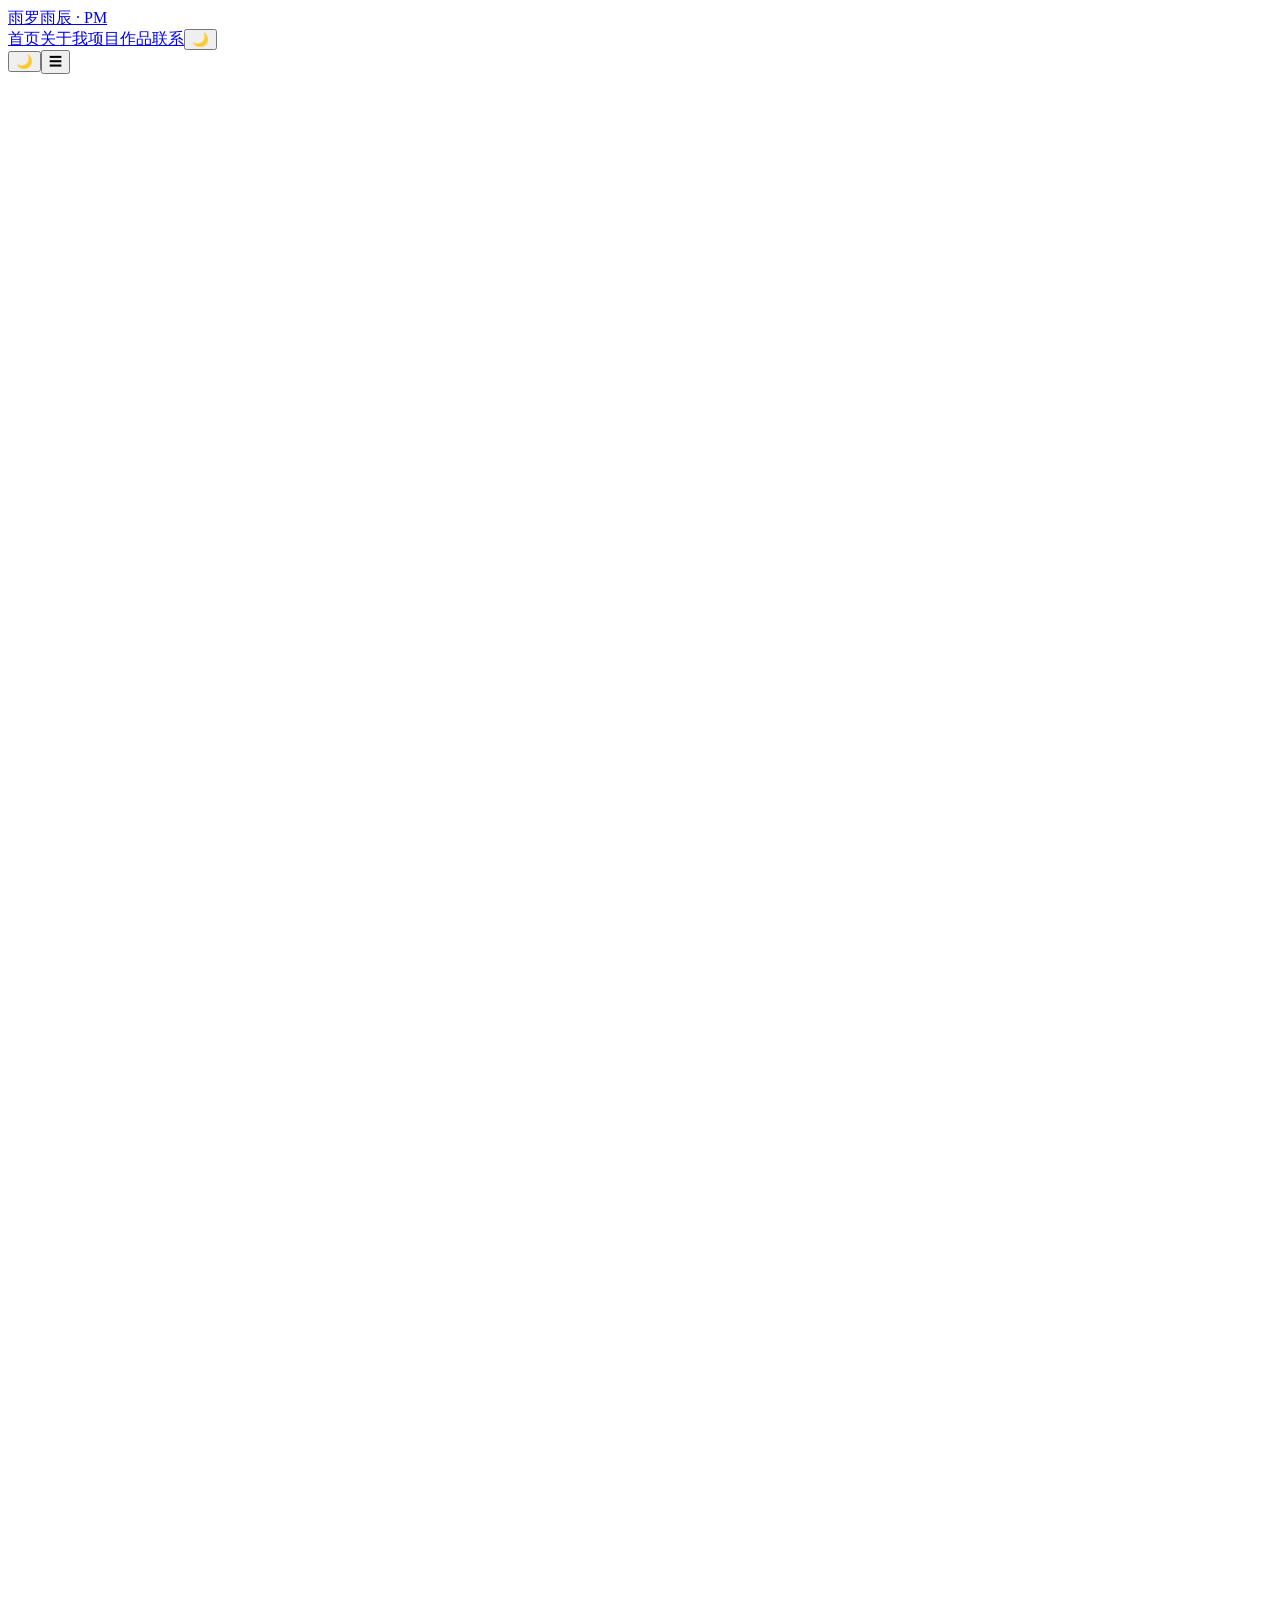
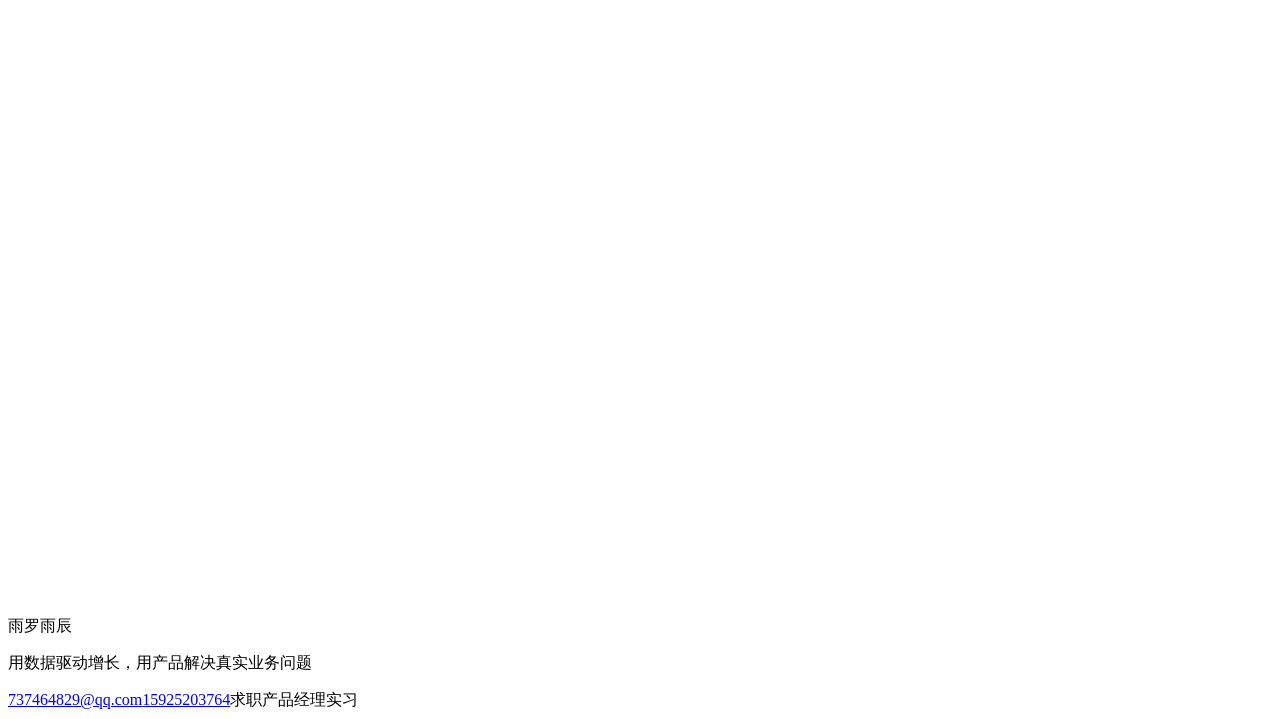
==== commit 8c0c13f7: "feat: replace photo placeholder with real photo" ====
--- a/index.html
+++ b/index.html
@@ -1 +1 @@
-<!DOCTYPE html><html lang="zh-CN"><head><meta charSet="utf-8"/><meta name="viewport" content="width=device-width, initial-scale=1"/><link rel="stylesheet" href="/portfolio/_next/static/css/e141defb2ba45803.css" data-precedence="next"/><link rel="preload" as="script" fetchPriority="low" href="/portfolio/_next/static/chunks/webpack-fe9b8c555e075d34.js"/><script src="/portfolio/_next/static/chunks/fd9d1056-00bb33a35b5f8051.js" async=""></script><script src="/portfolio/_next/static/chunks/23-486a1a4e6248be30.js" async=""></script><script src="/portfolio/_next/static/chunks/main-app-256eca8c82ea8cf4.js" async=""></script><script src="/portfolio/_next/static/chunks/106-bc31ad166c1f2530.js" async=""></script><script src="/portfolio/_next/static/chunks/231-73b23c15eeda95ec.js" async=""></script><script src="/portfolio/_next/static/chunks/app/page-6cc52d9ec7c4f9d3.js" async=""></script><script src="/portfolio/_next/static/chunks/app/layout-84f7652513a3175c.js" async=""></script><title>罗雨辰 · 产品经理作品集</title><meta name="description" content="具备产品思维、能独立完成产品工作的产品经理作品集 — 数据产品 / 用户增长 / ToB 产品"/><script>try{var t=localStorage.getItem('theme')||'light';if(t==='dark'){document.documentElement.classList.add('dark')}}catch(e){}</script><script src="/portfolio/_next/static/chunks/polyfills-78c92fac7aa8fdd8.js" noModule=""></script></head><body class="min-h-screen bg-[rgb(var(--bg))] text-[rgb(var(--text))]"><header class="fixed inset-x-0 top-0 z-50 transition-all duration-300 border-b border-transparent bg-[rgb(var(--bg))]/60 backdrop-blur-md"><nav class="container-prose flex h-16 items-center justify-between"><a class="flex items-center gap-2.5 group" href="/portfolio/"><span class="flex h-8 w-8 items-center justify-center rounded-lg bg-accent-600 text-sm font-bold text-white transition group-hover:scale-105">雨</span><span class="text-sm font-semibold tracking-tight">罗雨辰 · PM</span></a><div class="hidden items-center gap-1 md:flex"><a class="relative rounded-full px-3.5 py-1.5 text-sm transition text-accent-600 dark:text-accent-400" href="/portfolio/">首页<span class="absolute inset-x-3 -bottom-px h-px bg-accent-600 dark:bg-accent-400"></span></a><a class="relative rounded-full px-3.5 py-1.5 text-sm transition text-soft hover:text-[rgb(var(--text))]" href="/portfolio/about/">关于我</a><a class="relative rounded-full px-3.5 py-1.5 text-sm transition text-soft hover:text-[rgb(var(--text))]" href="/portfolio/work/">项目作品</a><a class="relative rounded-full px-3.5 py-1.5 text-sm transition text-soft hover:text-[rgb(var(--text))]" href="/portfolio/contact/">联系</a><button aria-label="切换主题" class="ml-2 flex h-9 w-9 items-center justify-center rounded-full border text-soft transition hover:text-[rgb(var(--text))]">🌙</button></div><div class="flex items-center gap-2 md:hidden"><button aria-label="切换主题" class="flex h-9 w-9 items-center justify-center rounded-full border text-soft">🌙</button><button aria-label="菜单" class="flex h-9 w-9 items-center justify-center rounded-full border text-soft"><span class="text-lg">☰</span></button></div></nav></header><div style="opacity:0;transform:translateY(8px)"><main class="pt-16"><section class="container-prose pt-20 pb-16 md:pt-28"><div class="" style="opacity:0;transform:translateY(24px)"><div class="flex flex-col-reverse gap-10 md:flex-row md:items-center md:justify-between"><div class="max-w-xl"><p class="mb-3 text-sm font-medium text-accent-600 dark:text-accent-400">产品经理 · 求职实习</p><h1 class="text-4xl font-bold tracking-tight md:text-5xl">罗雨辰</h1><p class="mt-4 text-lg text-soft md:text-xl">用数据驱动增长，用产品解决真实业务问题</p><p class="mt-5 text-base leading-relaxed text-muted">好的产品不是功能的堆砌，而是对业务目标的精准拆解、对用户痛点的真实回应，以及把复杂链路简化到可被使用的克制。</p><div class="mt-8 flex flex-wrap gap-3"><a class="btn-primary" href="/portfolio/work/">查看作品集 →</a><a href="/portfolio/resume.pdf" download="" class="btn-ghost">下载简历</a></div></div><div class="flex-shrink-0"><div class="flex h-32 w-32 items-center justify-center rounded-full border-2 border-dashed border-[rgb(var(--border))] bg-[rgb(var(--bg-soft))] text-4xl text-muted md:h-40 md:w-40">照片</div><p class="mt-2 text-center text-xs text-muted">个人照片待替换</p></div></div></div></section><section class="container-prose py-12"><div class="" style="opacity:0;transform:translateY(24px)"><h2 class="mb-6 text-sm font-semibold uppercase tracking-wider text-muted">教育经历</h2><div class="card p-6"><div class="flex flex-wrap items-baseline justify-between gap-2"><h3 class="text-lg font-semibold">西南大学（211）</h3><span class="text-sm text-muted">2023.09 - 2027.06</span></div><p class="mt-1 text-soft">物流管理（本科）</p><p class="mt-3 text-sm leading-relaxed text-muted">具备数据分析能力与逻辑思维，统计学与运筹学训练支撑指标体系设计与业务建模。</p><div class="mt-4 flex flex-wrap gap-2"><span class="chip text-soft">物流设计规划与仿真</span><span class="chip text-soft">MySQL 数据分析</span><span class="chip text-soft">运筹学</span><span class="chip text-soft">统计学</span></div></div></div></section><section class="container-prose py-12"><div class="" style="opacity:0;transform:translateY(24px)"><h2 class="mb-8 text-sm font-semibold uppercase tracking-wider text-muted">实习经历</h2></div><div class="relative space-y-8 before:absolute before:left-[7px] before:top-2 before:h-[calc(100%-2rem)] before:w-px before:bg-[rgb(var(--border))] md:before:left-1/2"><div class="" style="opacity:0;transform:translateY(24px)"><div class="relative pl-8 md:w-1/2 md:pl-0 md:ml-0 md:pr-12 md:text-right"><span class="absolute left-[3px] top-2 h-3.5 w-3.5 rounded-full border-2 border-accent-600 bg-[rgb(var(--bg))] md:left-auto md:-right-[7px]"></span><div class="card p-6"><div class="flex flex-wrap items-baseline justify-between gap-2"><h3 class="text-base font-semibold">亚信科技</h3><span class="text-xs text-muted">2026.03 - 至今</span></div><p class="mt-1 text-sm font-medium text-accent-600 dark:text-accent-400">产品经理实习生</p><p class="mt-2 text-xs text-muted">数据监控体系搭建 · 数据产品设计 · 用户增长运营 · 跨团队产品落地</p><p class="mt-3 text-sm leading-relaxed text-soft">面向中国移动（重庆）渠道，负责用户增长数据产品与营销活动产品的需求分析、PRD 输出、原型设计与研发推进，覆盖 ToB 数据产品与 C 端增长活动全流程。</p><ul class="mt-3 space-y-1.5"><li class="text-sm text-muted">· <!-- -->搭建铁通多渠道用户增长数据监控体系，处理 15 万+ 用户数据，构建分公司维度看板与运营日报</li><li class="text-sm text-muted">· <!-- -->主导套餐健康体检 ToB 数据产品，完成需求拆解、PRD 与原型设计</li><li class="text-sm text-muted">· <!-- -->参与足球竞猜、流量赛马场等用户增长活动产品设计并推动上线</li></ul></div></div></div></div></section><section class="container-prose py-12"><div class="" style="opacity:0;transform:translateY(24px)"><h2 class="mb-8 text-sm font-semibold uppercase tracking-wider text-muted">核心技能</h2></div><div class="grid gap-6 md:grid-cols-2"><div class="" style="opacity:0;transform:translateY(24px)"><div class="card p-6"><h3 class="mb-4 text-sm font-semibold">产品能力</h3><div class="space-y-3"><div><div class="mb-1 flex items-center justify-between text-sm"><span class="text-soft">需求分析</span><span class="text-xs text-muted">85</span></div><div class="h-1.5 overflow-hidden rounded-full bg-[rgb(var(--bg-soft))]"><div class="h-full rounded-full bg-accent-500 transition-all duration-700" style="width:85%"></div></div></div><div><div class="mb-1 flex items-center justify-between text-sm"><span class="text-soft">PRD 撰写</span><span class="text-xs text-muted">85</span></div><div class="h-1.5 overflow-hidden rounded-full bg-[rgb(var(--bg-soft))]"><div class="h-full rounded-full bg-accent-500 transition-all duration-700" style="width:85%"></div></div></div><div><div class="mb-1 flex items-center justify-between text-sm"><span class="text-soft">原型设计</span><span class="text-xs text-muted">88</span></div><div class="h-1.5 overflow-hidden rounded-full bg-[rgb(var(--bg-soft))]"><div class="h-full rounded-full bg-accent-500 transition-all duration-700" style="width:88%"></div></div></div><div><div class="mb-1 flex items-center justify-between text-sm"><span class="text-soft">数据指标体系</span><span class="text-xs text-muted">82</span></div><div class="h-1.5 overflow-hidden rounded-full bg-[rgb(var(--bg-soft))]"><div class="h-full rounded-full bg-accent-500 transition-all duration-700" style="width:82%"></div></div></div><div><div class="mb-1 flex items-center justify-between text-sm"><span class="text-soft">用户增长</span><span class="text-xs text-muted">80</span></div><div class="h-1.5 overflow-hidden rounded-full bg-[rgb(var(--bg-soft))]"><div class="h-full rounded-full bg-accent-500 transition-all duration-700" style="width:80%"></div></div></div><div><div class="mb-1 flex items-center justify-between text-sm"><span class="text-soft">跨部门协作</span><span class="text-xs text-muted">83</span></div><div class="h-1.5 overflow-hidden rounded-full bg-[rgb(var(--bg-soft))]"><div class="h-full rounded-full bg-accent-500 transition-all duration-700" style="width:83%"></div></div></div></div></div></div><div class="" style="opacity:0;transform:translateY(24px)"><div class="card p-6"><h3 class="mb-4 text-sm font-semibold">工具能力</h3><div class="space-y-3"><div><div class="mb-1 flex items-center justify-between text-sm"><span class="text-soft">Axure</span><span class="text-xs text-muted">88</span></div><div class="h-1.5 overflow-hidden rounded-full bg-[rgb(var(--bg-soft))]"><div class="h-full rounded-full bg-accent-500 transition-all duration-700" style="width:88%"></div></div></div><div><div class="mb-1 flex items-center justify-between text-sm"><span class="text-soft">Figma</span><span class="text-xs text-muted">75</span></div><div class="h-1.5 overflow-hidden rounded-full bg-[rgb(var(--bg-soft))]"><div class="h-full rounded-full bg-accent-500 transition-all duration-700" style="width:75%"></div></div></div><div><div class="mb-1 flex items-center justify-between text-sm"><span class="text-soft">XMind</span><span class="text-xs text-muted">82</span></div><div class="h-1.5 overflow-hidden rounded-full bg-[rgb(var(--bg-soft))]"><div class="h-full rounded-full bg-accent-500 transition-all duration-700" style="width:82%"></div></div></div><div><div class="mb-1 flex items-center justify-between text-sm"><span class="text-soft">Excel/SQL</span><span class="text-xs text-muted">80</span></div><div class="h-1.5 overflow-hidden rounded-full bg-[rgb(var(--bg-soft))]"><div class="h-full rounded-full bg-accent-500 transition-all duration-700" style="width:80%"></div></div></div><div><div class="mb-1 flex items-center justify-between text-sm"><span class="text-soft">Cursor / Trae</span><span class="text-xs text-muted">72</span></div><div class="h-1.5 overflow-hidden rounded-full bg-[rgb(var(--bg-soft))]"><div class="h-full rounded-full bg-accent-500 transition-all duration-700" style="width:72%"></div></div></div><div><div class="mb-1 flex items-center justify-between text-sm"><span class="text-soft">ChatGPT 提效</span><span class="text-xs text-muted">85</span></div><div class="h-1.5 overflow-hidden rounded-full bg-[rgb(var(--bg-soft))]"><div class="h-full rounded-full bg-accent-500 transition-all duration-700" style="width:85%"></div></div></div></div></div></div></div></section><section class="container-prose py-16"><div class="" style="opacity:0;transform:translateY(24px)"><div class="mb-8 flex items-end justify-between"><h2 class="text-sm font-semibold uppercase tracking-wider text-muted">精选项目</h2><a class="text-sm text-accent-600 hover:underline dark:text-accent-400" href="/portfolio/work/">查看全部 →</a></div></div><div class="grid gap-4 md:grid-cols-2"><div class="" style="opacity:0;transform:translateY(24px)"><a class="group card flex flex-col overflow-hidden p-0 transition hover:border-accent-300 dark:hover:border-accent-700" href="/portfolio/work/tuitui/"><div class="flex h-32 items-center justify-center text-5xl" style="background:linear-gradient(135deg, #10B98122, #10B98108)"><span>🤖</span></div><div class="p-5"><div class="flex items-center gap-2 text-xs text-muted"><span class="chip" style="border-color:#10B98155;color:#10B981">AI 产品</span><span>· <!-- -->2026</span></div><h3 class="mt-2 text-base font-semibold leading-snug group-hover:text-accent-600 dark:group-hover:text-accent-400">退退 · AI 售后体验平台</h3><p class="mt-1.5 line-clamp-2 text-sm text-muted">退退是一个以 AI 重构售后体验的产品，通过智能识别退换货意图、自动匹配平台政策、跨平台订单同步与 AI 客服，将传统售后从&quot;填表等审核&quot;升级为&quot;一键智能办理&quot;。</p></div></a></div><div class="" style="opacity:0;transform:translateY(24px)"><a class="group card flex flex-col overflow-hidden p-0 transition hover:border-accent-300 dark:hover:border-accent-700" href="/portfolio/work/xiaohongshu/"><div class="flex h-32 items-center justify-center text-5xl" style="background:linear-gradient(135deg, #D4442A22, #D4442A08)"><span>📕</span></div><div class="p-5"><div class="flex items-center gap-2 text-xs text-muted"><span class="chip" style="border-color:#D4442A55;color:#D4442A">产品分析</span><span>· <!-- -->2026.07</span></div><h3 class="mt-2 text-base font-semibold leading-snug group-hover:text-accent-600 dark:group-hover:text-accent-400">小红书产品分析报告</h3><p class="mt-1.5 line-clamp-2 text-sm text-muted">独立完成小红书全面产品分析，覆盖产品定位、用户画像（4亿MAU）、三层需求拆解、JTBD分析、核心功能拆解、竞品格局、商业模式（2025年GMV 8500亿）及产品优化建议。</p></div></a></div><div class="" style="opacity:0;transform:translateY(24px)"><a class="group card flex flex-col overflow-hidden p-0 transition hover:border-accent-300 dark:hover:border-accent-700" href="/portfolio/work/ielts-trainer/"><div class="flex h-32 items-center justify-center text-5xl" style="background:linear-gradient(135deg, #6366F122, #6366F108)"><span>📚</span></div><div class="p-5"><div class="flex items-center gap-2 text-xs text-muted"><span class="chip" style="border-color:#6366F155;color:#6366F1">AI 产品</span><span>· <!-- -->2026</span></div><h3 class="mt-2 text-base font-semibold leading-snug group-hover:text-accent-600 dark:group-hover:text-accent-400">雅思语境抗遗忘背词系统</h3><p class="mt-1.5 line-clamp-2 text-sm text-muted">针对传统背单词&quot;背了忘、忘了背&quot;的痛点，设计了一套&quot;收集生词 → AI 生成情境短文 → 语境完形挑战 → 温故知新复习重验&quot;的四轮闭环背词系统。利用 Gemini 的大模型能力，将孤立的单词嵌入生活化语境；通过独创的&quot;复习重验+惩罚扣回&quot;机制，让已掌握单词在复习中被真实检测，答错的单词自动扣回生词池重新学习，实现&quot;记忆-检测-修复&quot;的完整闭环。</p></div></a></div><div class="" style="opacity:0;transform:translateY(24px)"><a class="group card flex flex-col overflow-hidden p-0 transition hover:border-accent-300 dark:hover:border-accent-700" href="/portfolio/work/football-guess/"><div class="flex h-32 items-center justify-center text-5xl" style="background:linear-gradient(135deg, #2563EB22, #2563EB08)"><span>⚽</span></div><div class="p-5"><div class="flex items-center gap-2 text-xs text-muted"><span class="chip" style="border-color:#2563EB55;color:#2563EB">用户增长活动</span><span>· <!-- -->2026</span></div><h3 class="mt-2 text-base font-semibold leading-snug group-hover:text-accent-600 dark:group-hover:text-accent-400">足球竞猜活动产品设计</h3><p class="mt-1.5 line-clamp-2 text-sm text-muted">围绕中超重庆铜梁龙赛事与世界杯，设计&quot;竞猜 + 打气 + 瓜分奖池&quot;三层游戏化增长活动，搭建从触达—参与—裂变—转化的完整增长漏斗。</p></div></a></div><div class="" style="opacity:0;transform:translateY(24px)"><a class="group card flex flex-col overflow-hidden p-0 transition hover:border-accent-300 dark:hover:border-accent-700" href="/portfolio/work/package-health-check/"><div class="flex h-32 items-center justify-center text-5xl" style="background:linear-gradient(135deg, #0EA5E922, #0EA5E908)"><span>🩺</span></div><div class="p-5"><div class="flex items-center gap-2 text-xs text-muted"><span class="chip" style="border-color:#0EA5E955;color:#0EA5E9">ToB 数据产品</span><span>· <!-- -->2026.04</span></div><h3 class="mt-2 text-base font-semibold leading-snug group-hover:text-accent-600 dark:group-hover:text-accent-400">套餐健康体检产品设计</h3><p class="mt-1.5 line-clamp-2 text-sm text-muted">借鉴&quot;体检&quot;概念，将套餐使用情况数据化为健康度报告，通过&quot;检测—诊断—方案&quot;闭环推动套餐升档、宽带激活、副卡办理等业务转化。</p></div></a></div></div></section><section class="container-prose py-16"><div class="" style="opacity:0;transform:translateY(24px)"><div class="card overflow-hidden p-8 text-center md:p-12"><h2 class="text-2xl font-bold">联系我</h2><p class="mx-auto mt-3 max-w-md text-sm text-soft">正在寻找产品经理实习机会，欢迎交流。</p><div class="mt-6 flex flex-wrap justify-center gap-3"><a href="mailto:737464829@qq.com" class="btn-primary">737464829@qq.com</a><a href="tel:15925203764" class="btn-ghost">15925203764</a></div></div></div></section></main></div><footer class="border-t mt-24"><div class="container-prose flex flex-col gap-6 py-12 md:flex-row md:items-center md:justify-between"><div><div class="flex items-center gap-2.5"><span class="flex h-7 w-7 items-center justify-center rounded-lg bg-accent-600 text-xs font-bold text-white">雨</span><span class="text-sm font-semibold">罗雨辰</span></div><p class="mt-2 text-sm text-muted">用数据驱动增长，用产品解决真实业务问题</p></div><div class="flex flex-col gap-1.5 text-sm md:items-end"><a class="text-soft hover:text-accent-600 dark:hover:text-accent-400" href="mailto:737464829@qq.com">737464829@qq.com</a><a href="tel:15925203764" class="text-soft hover:text-accent-600 dark:hover:text-accent-400">15925203764</a><span class="text-muted text-xs">求职产品经理实习</span></div></div></footer><script src="/portfolio/_next/static/chunks/webpack-fe9b8c555e075d34.js" async=""></script><script>(self.__next_f=self.__next_f||[]).push([0]);self.__next_f.push([2,null])</script><script>self.__next_f.push([1,"1:HL[\"/portfolio/_next/static/css/e141defb2ba45803.css\",\"style\"]\n"])</script><script>self.__next_f.push([1,"2:I[5751,[],\"\"]\n4:I[3246,[\"106\",\"static/chunks/106-bc31ad166c1f2530.js\",\"231\",\"static/chunks/231-73b23c15eeda95ec.js\",\"931\",\"static/chunks/app/page-6cc52d9ec7c4f9d3.js\"],\"default\"]\n5:I[231,[\"106\",\"static/chunks/106-bc31ad166c1f2530.js\",\"231\",\"static/chunks/231-73b23c15eeda95ec.js\",\"931\",\"static/chunks/app/page-6cc52d9ec7c4f9d3.js\"],\"\"]\n6:I[8546,[\"106\",\"static/chunks/106-bc31ad166c1f2530.js\",\"231\",\"static/chunks/231-73b23c15eeda95ec.js\",\"185\",\"static/chunks/app/layout-84f7652513a3175c.js\"],\"ThemeProvider\"]\n7:I[6504,[\"106\",\"static/chunks/106-bc31ad166c1f2530.js\",\"231\",\"static/chunks/231-73b23c15eeda95ec.js\",\"185\",\"static/chunks/app/layout-84f7652513a3175c.js\"],\"default\"]\n8:I[9140,[\"106\",\"static/chunks/106-bc31ad166c1f2530.js\",\"231\",\"static/chunks/231-73b23c15eeda95ec.js\",\"185\",\"static/chunks/app/layout-84f7652513a3175c.js\"],\"default\"]\n9:I[9275,[],\"\"]\na:I[1343,[],\"\"]\nb:I[7311,[\"106\",\"static/chunks/106-bc31ad166c1f2530.js\",\"231\",\"static/chunks/231-73b23c15eeda95ec.js\",\"185\",\"static/chunks/app/layout-84f7652513a3175c.js\"],\"default\"]\nd:I[6130,[],\"\"]\ne:[]\n"])</script><script>self.__next_f.push([1,"0:[[[\"$\",\"link\",\"0\",{\"rel\":\"stylesheet\",\"href\":\"/portfolio/_next/static/css/e141defb2ba45803.css\",\"precedence\":\"next\",\"crossOrigin\":\"$undefined\"}]],[\"$\",\"$L2\",null,{\"buildId\":\"fAJ9amPDvrwQUiUwCDzUD\",\"assetPrefix\":\"/portfolio\",\"initialCanonicalUrl\":\"/\",\"initialTree\":[\"\",{\"children\":[\"__PAGE__\",{}]},\"$undefined\",\"$undefined\",true],\"initialSeedData\":[\"\",{\"children\":[\"__PAGE__\",{},[[\"$L3\",[[\"$\",\"section\",null,{\"className\":\"container-prose pt-20 pb-16 md:pt-28\",\"children\":[\"$\",\"$L4\",null,{\"children\":[\"$\",\"div\",null,{\"className\":\"flex flex-col-reverse gap-10 md:flex-row md:items-center md:justify-between\",\"children\":[[\"$\",\"div\",null,{\"className\":\"max-w-xl\",\"children\":[[\"$\",\"p\",null,{\"className\":\"mb-3 text-sm font-medium text-accent-600 dark:text-accent-400\",\"children\":\"产品经理 · 求职实习\"}],[\"$\",\"h1\",null,{\"className\":\"text-4xl font-bold tracking-tight md:text-5xl\",\"children\":\"罗雨辰\"}],[\"$\",\"p\",null,{\"className\":\"mt-4 text-lg text-soft md:text-xl\",\"children\":\"用数据驱动增长，用产品解决真实业务问题\"}],[\"$\",\"p\",null,{\"className\":\"mt-5 text-base leading-relaxed text-muted\",\"children\":\"好的产品不是功能的堆砌，而是对业务目标的精准拆解、对用户痛点的真实回应，以及把复杂链路简化到可被使用的克制。\"}],[\"$\",\"div\",null,{\"className\":\"mt-8 flex flex-wrap gap-3\",\"children\":[[\"$\",\"$L5\",null,{\"href\":\"/work\",\"className\":\"btn-primary\",\"children\":\"查看作品集 →\"}],[\"$\",\"a\",null,{\"href\":\"/portfolio/resume.pdf\",\"download\":true,\"className\":\"btn-ghost\",\"children\":\"下载简历\"}]]}]]}],[\"$\",\"div\",null,{\"className\":\"flex-shrink-0\",\"children\":[[\"$\",\"div\",null,{\"className\":\"flex h-32 w-32 items-center justify-center rounded-full border-2 border-dashed border-[rgb(var(--border))] bg-[rgb(var(--bg-soft))] text-4xl text-muted md:h-40 md:w-40\",\"children\":\"照片\"}],[\"$\",\"p\",null,{\"className\":\"mt-2 text-center text-xs text-muted\",\"children\":\"个人照片待替换\"}]]}]]}]}]}],[\"$\",\"section\",null,{\"className\":\"container-prose py-12\",\"children\":[\"$\",\"$L4\",null,{\"children\":[[\"$\",\"h2\",null,{\"className\":\"mb-6 text-sm font-semibold uppercase tracking-wider text-muted\",\"children\":\"教育经历\"}],[\"$\",\"div\",null,{\"className\":\"card p-6\",\"children\":[[\"$\",\"div\",null,{\"className\":\"flex flex-wrap items-baseline justify-between gap-2\",\"children\":[[\"$\",\"h3\",null,{\"className\":\"text-lg font-semibold\",\"children\":\"西南大学（211）\"}],[\"$\",\"span\",null,{\"className\":\"text-sm text-muted\",\"children\":\"2023.09 - 2027.06\"}]]}],[\"$\",\"p\",null,{\"className\":\"mt-1 text-soft\",\"children\":\"物流管理（本科）\"}],[\"$\",\"p\",null,{\"className\":\"mt-3 text-sm leading-relaxed text-muted\",\"children\":\"具备数据分析能力与逻辑思维，统计学与运筹学训练支撑指标体系设计与业务建模。\"}],[\"$\",\"div\",null,{\"className\":\"mt-4 flex flex-wrap gap-2\",\"children\":[[\"$\",\"span\",\"物流设计规划与仿真\",{\"className\":\"chip text-soft\",\"children\":\"物流设计规划与仿真\"}],[\"$\",\"span\",\"MySQL 数据分析\",{\"className\":\"chip text-soft\",\"children\":\"MySQL 数据分析\"}],[\"$\",\"span\",\"运筹学\",{\"className\":\"chip text-soft\",\"children\":\"运筹学\"}],[\"$\",\"span\",\"统计学\",{\"className\":\"chip text-soft\",\"children\":\"统计学\"}]]}]]}]]}]}],[\"$\",\"section\",null,{\"className\":\"container-prose py-12\",\"children\":[[\"$\",\"$L4\",null,{\"children\":[\"$\",\"h2\",null,{\"className\":\"mb-8 text-sm font-semibold uppercase tracking-wider text-muted\",\"children\":\"实习经历\"}]}],[\"$\",\"div\",null,{\"className\":\"relative space-y-8 before:absolute before:left-[7px] before:top-2 before:h-[calc(100%-2rem)] before:w-px before:bg-[rgb(var(--border))] md:before:left-1/2\",\"children\":[[\"$\",\"$L4\",\"亚信科技\",{\"delay\":0,\"children\":[\"$\",\"div\",null,{\"className\":\"relative pl-8 md:w-1/2 md:pl-0 md:ml-0 md:pr-12 md:text-right\",\"children\":[[\"$\",\"span\",null,{\"className\":\"absolute left-[3px] top-2 h-3.5 w-3.5 rounded-full border-2 border-accent-600 bg-[rgb(var(--bg))] md:left-auto md:-right-[7px]\"}],[\"$\",\"div\",null,{\"className\":\"card p-6\",\"children\":[[\"$\",\"div\",null,{\"className\":\"flex flex-wrap items-baseline justify-between gap-2\",\"children\":[[\"$\",\"h3\",null,{\"className\":\"text-base font-semibold\",\"children\":\"亚信科技\"}],[\"$\",\"span\",null,{\"className\":\"text-xs text-muted\",\"children\":\"2026.03 - 至今\"}]]}],[\"$\",\"p\",null,{\"className\":\"mt-1 text-sm font-medium text-accent-600 dark:text-accent-400\",\"children\":\"产品经理实习生\"}],[\"$\",\"p\",null,{\"className\":\"mt-2 text-xs text-muted\",\"children\":\"数据监控体系搭建 · 数据产品设计 · 用户增长运营 · 跨团队产品落地\"}],[\"$\",\"p\",null,{\"className\":\"mt-3 text-sm leading-relaxed text-soft\",\"children\":\"面向中国移动（重庆）渠道，负责用户增长数据产品与营销活动产品的需求分析、PRD 输出、原型设计与研发推进，覆盖 ToB 数据产品与 C 端增长活动全流程。\"}],[\"$\",\"ul\",null,{\"className\":\"mt-3 space-y-1.5\",\"children\":[[\"$\",\"li\",\"搭建铁通多渠道用户增长数据监控体系，处理 15 万+ 用户数据，构建分公司维度看板与运营日报\",{\"className\":\"text-sm text-muted\",\"children\":[\"· \",\"搭建铁通多渠道用户增长数据监控体系，处理 15 万+ 用户数据，构建分公司维度看板与运营日报\"]}],[\"$\",\"li\",\"主导套餐健康体检 ToB 数据产品，完成需求拆解、PRD 与原型设计\",{\"className\":\"text-sm text-muted\",\"children\":[\"· \",\"主导套餐健康体检 ToB 数据产品，完成需求拆解、PRD 与原型设计\"]}],[\"$\",\"li\",\"参与足球竞猜、流量赛马场等用户增长活动产品设计并推动上线\",{\"className\":\"text-sm text-muted\",\"children\":[\"· \",\"参与足球竞猜、流量赛马场等用户增长活动产品设计并推动上线\"]}]]}]]}]]}]}]]}]]}],[\"$\",\"section\",null,{\"className\":\"container-prose py-12\",\"children\":[[\"$\",\"$L4\",null,{\"children\":[\"$\",\"h2\",null,{\"className\":\"mb-8 text-sm font-semibold uppercase tracking-wider text-muted\",\"children\":\"核心技能\"}]}],[\"$\",\"div\",null,{\"className\":\"grid gap-6 md:grid-cols-2\",\"children\":[[\"$\",\"$L4\",\"产品能力\",{\"delay\":0,\"children\":[\"$\",\"div\",null,{\"className\":\"card p-6\",\"children\":[[\"$\",\"h3\",null,{\"className\":\"mb-4 text-sm font-semibold\",\"children\":\"产品能力\"}],[\"$\",\"div\",null,{\"className\":\"space-y-3\",\"children\":[[\"$\",\"div\",\"需求分析\",{\"children\":[[\"$\",\"div\",null,{\"className\":\"mb-1 flex items-center justify-between text-sm\",\"children\":[[\"$\",\"span\",null,{\"className\":\"text-soft\",\"children\":\"需求分析\"}],[\"$\",\"span\",null,{\"className\":\"text-xs text-muted\",\"children\":85}]]}],[\"$\",\"div\",null,{\"className\":\"h-1.5 overflow-hidden rounded-full bg-[rgb(var(--bg-soft))]\",\"children\":[\"$\",\"div\",null,{\"className\":\"h-full rounded-full bg-accent-500 transition-all duration-700\",\"style\":{\"width\":\"85%\"}}]}]]}],[\"$\",\"div\",\"PRD 撰写\",{\"children\":[[\"$\",\"div\",null,{\"className\":\"mb-1 flex items-center justify-between text-sm\",\"children\":[[\"$\",\"span\",null,{\"className\":\"text-soft\",\"children\":\"PRD 撰写\"}],[\"$\",\"span\",null,{\"className\":\"text-xs text-muted\",\"children\":85}]]}],[\"$\",\"div\",null,{\"className\":\"h-1.5 overflow-hidden rounded-full bg-[rgb(var(--bg-soft))]\",\"children\":[\"$\",\"div\",null,{\"className\":\"h-full rounded-full bg-accent-500 transition-all duration-700\",\"style\":{\"width\":\"85%\"}}]}]]}],[\"$\",\"div\",\"原型设计\",{\"children\":[[\"$\",\"div\",null,{\"className\":\"mb-1 flex items-center justify-between text-sm\",\"children\":[[\"$\",\"span\",null,{\"className\":\"text-soft\",\"children\":\"原型设计\"}],[\"$\",\"span\",null,{\"className\":\"text-xs text-muted\",\"children\":88}]]}],[\"$\",\"div\",null,{\"className\":\"h-1.5 overflow-hidden rounded-full bg-[rgb(var(--bg-soft))]\",\"children\":[\"$\",\"div\",null,{\"className\":\"h-full rounded-full bg-accent-500 transition-all duration-700\",\"style\":{\"width\":\"88%\"}}]}]]}],[\"$\",\"div\",\"数据指标体系\",{\"children\":[[\"$\",\"div\",null,{\"className\":\"mb-1 flex items-center justify-between text-sm\",\"children\":[[\"$\",\"span\",null,{\"className\":\"text-soft\",\"children\":\"数据指标体系\"}],[\"$\",\"span\",null,{\"className\":\"text-xs text-muted\",\"children\":82}]]}],[\"$\",\"div\",null,{\"className\":\"h-1.5 overflow-hidden rounded-full bg-[rgb(var(--bg-soft))]\",\"children\":[\"$\",\"div\",null,{\"className\":\"h-full rounded-full bg-accent-500 transition-all duration-700\",\"style\":{\"width\":\"82%\"}}]}]]}],[\"$\",\"div\",\"用户增长\",{\"children\":[[\"$\",\"div\",null,{\"className\":\"mb-1 flex items-center justify-between text-sm\",\"children\":[[\"$\",\"span\",null,{\"className\":\"text-soft\",\"children\":\"用户增长\"}],[\"$\",\"span\",null,{\"className\":\"text-xs text-muted\",\"children\":80}]]}],[\"$\",\"div\",null,{\"className\":\"h-1.5 overflow-hidden rounded-full bg-[rgb(var(--bg-soft))]\",\"children\":[\"$\",\"div\",null,{\"className\":\"h-full rounded-full bg-accent-500 transition-all duration-700\",\"style\":{\"width\":\"80%\"}}]}]]}],[\"$\",\"div\",\"跨部门协作\",{\"children\":[[\"$\",\"div\",null,{\"className\":\"mb-1 flex items-center justify-between text-sm\",\"children\":[[\"$\",\"span\",null,{\"className\":\"text-soft\",\"children\":\"跨部门协作\"}],[\"$\",\"span\",null,{\"className\":\"text-xs text-muted\",\"children\":83}]]}],[\"$\",\"div\",null,{\"className\":\"h-1.5 overflow-hidden rounded-full bg-[rgb(var(--bg-soft))]\",\"children\":[\"$\",\"div\",null,{\"className\":\"h-full rounded-full bg-accent-500 transition-all duration-700\",\"style\":{\"width\":\"83%\"}}]}]]}]]}]]}]}],[\"$\",\"$L4\",\"工具能力\",{\"delay\":0.1,\"children\":[\"$\",\"div\",null,{\"className\":\"card p-6\",\"children\":[[\"$\",\"h3\",null,{\"className\":\"mb-4 text-sm font-semibold\",\"children\":\"工具能力\"}],[\"$\",\"div\",null,{\"className\":\"space-y-3\",\"children\":[[\"$\",\"div\",\"Axure\",{\"children\":[[\"$\",\"div\",null,{\"className\":\"mb-1 flex items-center justify-between text-sm\",\"children\":[[\"$\",\"span\",null,{\"className\":\"text-soft\",\"children\":\"Axure\"}],[\"$\",\"span\",null,{\"className\":\"text-xs text-muted\",\"children\":88}]]}],[\"$\",\"div\",null,{\"className\":\"h-1.5 overflow-hidden rounded-full bg-[rgb(var(--bg-soft))]\",\"children\":[\"$\",\"div\",null,{\"className\":\"h-full rounded-full bg-accent-500 transition-all duration-700\",\"style\":{\"width\":\"88%\"}}]}]]}],[\"$\",\"div\",\"Figma\",{\"children\":[[\"$\",\"div\",null,{\"className\":\"mb-1 flex items-center justify-between text-sm\",\"children\":[[\"$\",\"span\",null,{\"className\":\"text-soft\",\"children\":\"Figma\"}],[\"$\",\"span\",null,{\"className\":\"text-xs text-muted\",\"children\":75}]]}],[\"$\",\"div\",null,{\"className\":\"h-1.5 overflow-hidden rounded-full bg-[rgb(var(--bg-soft))]\",\"children\":[\"$\",\"div\",null,{\"className\":\"h-full rounded-full bg-accent-500 transition-all duration-700\",\"style\":{\"width\":\"75%\"}}]}]]}],[\"$\",\"div\",\"XMind\",{\"children\":[[\"$\",\"div\",null,{\"className\":\"mb-1 flex items-center justify-between text-sm\",\"children\":[[\"$\",\"span\",null,{\"className\":\"text-soft\",\"children\":\"XMind\"}],[\"$\",\"span\",null,{\"className\":\"text-xs text-muted\",\"children\":82}]]}],[\"$\",\"div\",null,{\"className\":\"h-1.5 overflow-hidden rounded-full bg-[rgb(var(--bg-soft))]\",\"children\":[\"$\",\"div\",null,{\"className\":\"h-full rounded-full bg-accent-500 transition-all duration-700\",\"style\":{\"width\":\"82%\"}}]}]]}],[\"$\",\"div\",\"Excel/SQL\",{\"children\":[[\"$\",\"div\",null,{\"className\":\"mb-1 flex items-center justify-between text-sm\",\"children\":[[\"$\",\"span\",null,{\"className\":\"text-soft\",\"children\":\"Excel/SQL\"}],[\"$\",\"span\",null,{\"className\":\"text-xs text-muted\",\"children\":80}]]}],[\"$\",\"div\",null,{\"className\":\"h-1.5 overflow-hidden rounded-full bg-[rgb(var(--bg-soft))]\",\"children\":[\"$\",\"div\",null,{\"className\":\"h-full rounded-full bg-accent-500 transition-all duration-700\",\"style\":{\"width\":\"80%\"}}]}]]}],[\"$\",\"div\",\"Cursor / Trae\",{\"children\":[[\"$\",\"div\",null,{\"className\":\"mb-1 flex items-center justify-between text-sm\",\"children\":[[\"$\",\"span\",null,{\"className\":\"text-soft\",\"children\":\"Cursor / Trae\"}],[\"$\",\"span\",null,{\"className\":\"text-xs text-muted\",\"children\":72}]]}],[\"$\",\"div\",null,{\"className\":\"h-1.5 overflow-hidden rounded-full bg-[rgb(var(--bg-soft))]\",\"children\":[\"$\",\"div\",null,{\"className\":\"h-full rounded-full bg-accent-500 transition-all duration-700\",\"style\":{\"width\":\"72%\"}}]}]]}],[\"$\",\"div\",\"ChatGPT 提效\",{\"children\":[[\"$\",\"div\",null,{\"className\":\"mb-1 flex items-center justify-between text-sm\",\"children\":[[\"$\",\"span\",null,{\"className\":\"text-soft\",\"children\":\"ChatGPT 提效\"}],[\"$\",\"span\",null,{\"className\":\"text-xs text-muted\",\"children\":85}]]}],[\"$\",\"div\",null,{\"className\":\"h-1.5 overflow-hidden rounded-full bg-[rgb(var(--bg-soft))]\",\"children\":[\"$\",\"div\",null,{\"className\":\"h-full rounded-full bg-accent-500 transition-all duration-700\",\"style\":{\"width\":\"85%\"}}]}]]}]]}]]}]}]]}]]}],[\"$\",\"section\",null,{\"className\":\"container-prose py-16\",\"children\":[[\"$\",\"$L4\",null,{\"children\":[\"$\",\"div\",null,{\"className\":\"mb-8 flex items-end justify-between\",\"children\":[[\"$\",\"h2\",null,{\"className\":\"text-sm font-semibold uppercase tracking-wider text-muted\",\"children\":\"精选项目\"}],[\"$\",\"$L5\",null,{\"href\":\"/work\",\"className\":\"text-sm text-accent-600 hover:underline dark:text-accent-400\",\"children\":\"查看全部 →\"}]]}]}],[\"$\",\"div\",null,{\"className\":\"grid gap-4 md:grid-cols-2\",\"children\":[[\"$\",\"$L4\",\"tuitui\",{\"delay\":0,\"children\":[\"$\",\"$L5\",null,{\"href\":\"/work/tuitui\",\"className\":\"group card flex flex-col overflow-hidden p-0 transition hover:border-accent-300 dark:hover:border-accent-700\",\"children\":[[\"$\",\"div\",null,{\"className\":\"flex h-32 items-center justify-center text-5xl\",\"style\":{\"background\":\"linear-gradient(135deg, #10B98122, #10B98108)\"},\"children\":[\"$\",\"span\",null,{\"children\":\"🤖\"}]}],[\"$\",\"div\",null,{\"className\":\"p-5\",\"children\":[[\"$\",\"div\",null,{\"className\":\"flex items-center gap-2 text-xs text-muted\",\"children\":[[\"$\",\"span\",null,{\"className\":\"chip\",\"style\":{\"borderColor\":\"#10B98155\",\"color\":\"#10B981\"},\"children\":\"AI 产品\"}],[\"$\",\"span\",null,{\"children\":[\"· \",\"2026\"]}]]}],[\"$\",\"h3\",null,{\"className\":\"mt-2 text-base font-semibold leading-snug group-hover:text-accent-600 dark:group-hover:text-accent-400\",\"children\":\"退退 · AI 售后体验平台\"}],[\"$\",\"p\",null,{\"className\":\"mt-1.5 line-clamp-2 text-sm text-muted\",\"children\":\"退退是一个以 AI 重构售后体验的产品，通过智能识别退换货意图、自动匹配平台政策、跨平台订单同步与 AI 客服，将传统售后从\\\"填表等审核\\\"升级为\\\"一键智能办理\\\"。\"}]]}]]}]}],[\"$\",\"$L4\",\"ielts-trainer\",{\"delay\":0.08,\"children\":[\"$\",\"$L5\",null,{\"href\":\"/work/ielts-trainer\",\"className\":\"group card flex flex-col overflow-hidden p-0 transition hover:border-accent-300 dark:hover:border-accent-700\",\"children\":[[\"$\",\"div\",null,{\"className\":\"flex h-32 items-center justify-center text-5xl\",\"style\":{\"background\":\"linear-gradient(135deg, #6366F122, #6366F108)\"},\"children\":[\"$\",\"span\",null,{\"children\":\"📚\"}]}],[\"$\",\"div\",null,{\"className\":\"p-5\",\"children\":[[\"$\",\"div\",null,{\"className\":\"flex items-center gap-2 text-xs text-muted\",\"children\":[[\"$\",\"span\",null,{\"className\":\"chip\",\"style\":{\"borderColor\":\"#6366F155\",\"color\":\"#6366F1\"},\"children\":\"AI 产品\"}],[\"$\",\"span\",null,{\"children\":[\"· \",\"2026\"]}]]}],[\"$\",\"h3\",null,{\"className\":\"mt-2 text-base font-semibold leading-snug group-hover:text-accent-600 dark:group-hover:text-accent-400\",\"children\":\"雅思语境抗遗忘背词系统\"}],[\"$\",\"p\",null,{\"className\":\"mt-1.5 line-clamp-2 text-sm text-muted\",\"children\":\"针对传统背单词\\\"背了忘、忘了背\\\"的痛点，设计了一套\\\"收集生词 → AI 生成情境短文 → 语境完形挑战 → 温故知新复习重验\\\"的四轮闭环背词系统。利用 Gemini 的大模型能力，将孤立的单词嵌入生活化语境；通过独创的\\\"复习重验+惩罚扣回\\\"机制，让已掌握单词在复习中被真实检测，答错的单词自动扣回生词池重新学习，实现\\\"记忆-检测-修复\\\"的完整闭环。\"}]]}]]}]}],[\"$\",\"$L4\",\"football-guess\",{\"delay\":0.16,\"children\":[\"$\",\"$L5\",null,{\"href\":\"/work/football-guess\",\"className\":\"group card flex flex-col overflow-hidden p-0 transition hover:border-accent-300 dark:hover:border-accent-700\",\"children\":[[\"$\",\"div\",null,{\"className\":\"flex h-32 items-center justify-center text-5xl\",\"style\":{\"background\":\"linear-gradient(135deg, #2563EB22, #2563EB08)\"},\"children\":[\"$\",\"span\",null,{\"children\":\"⚽\"}]}],[\"$\",\"div\",null,{\"className\":\"p-5\",\"children\":[[\"$\",\"div\",null,{\"className\":\"flex items-center gap-2 text-xs text-muted\",\"children\":[[\"$\",\"span\",null,{\"className\":\"chip\",\"style\":{\"borderColor\":\"#2563EB55\",\"color\":\"#2563EB\"},\"children\":\"用户增长活动\"}],[\"$\",\"span\",null,{\"children\":[\"· \",\"2026\"]}]]}],[\"$\",\"h3\",null,{\"className\":\"mt-2 text-base font-semibold leading-snug group-hover:text-accent-600 dark:group-hover:text-accent-400\",\"children\":\"足球竞猜活动产品设计\"}],[\"$\",\"p\",null,{\"className\":\"mt-1.5 line-clamp-2 text-sm text-muted\",\"children\":\"围绕中超重庆铜梁龙赛事与世界杯，设计\\\"竞猜 + 打气 + 瓜分奖池\\\"三层游戏化增长活动，搭建从触达—参与—裂变—转化的完整增长漏斗。\"}]]}]]}]}],[\"$\",\"$L4\",\"package-health-check\",{\"delay\":0.24,\"children\":[\"$\",\"$L5\",null,{\"href\":\"/work/package-health-check\",\"className\":\"group card flex flex-col overflow-hidden p-0 transition hover:border-accent-300 dark:hover:border-accent-700\",\"children\":[[\"$\",\"div\",null,{\"className\":\"flex h-32 items-center justify-center text-5xl\",\"style\":{\"background\":\"linear-gradient(135deg, #0EA5E922, #0EA5E908)\"},\"children\":[\"$\",\"span\",null,{\"children\":\"🩺\"}]}],[\"$\",\"div\",null,{\"className\":\"p-5\",\"children\":[[\"$\",\"div\",null,{\"className\":\"flex items-center gap-2 text-xs text-muted\",\"children\":[[\"$\",\"span\",null,{\"className\":\"chip\",\"style\":{\"borderColor\":\"#0EA5E955\",\"color\":\"#0EA5E9\"},\"children\":\"ToB 数据产品\"}],[\"$\",\"span\",null,{\"children\":[\"· \",\"2026.04\"]}]]}],[\"$\",\"h3\",null,{\"className\":\"mt-2 text-base font-semibold leading-snug group-hover:text-accent-600 dark:group-hover:text-accent-400\",\"children\":\"套餐健康体检产品设计\"}],[\"$\",\"p\",null,{\"className\":\"mt-1.5 line-clamp-2 text-sm text-muted\",\"children\":\"借鉴\\\"体检\\\"概念，将套餐使用情况数据化为健康度报告，通过\\\"检测—诊断—方案\\\"闭环推动套餐升档、宽带激活、副卡办理等业务转化。\"}]]}]]}]}]]}]]}],[\"$\",\"section\",null,{\"className\":\"container-prose py-16\",\"children\":[\"$\",\"$L4\",null,{\"children\":[\"$\",\"div\",null,{\"className\":\"card overflow-hidden p-8 text-center md:p-12\",\"children\":[[\"$\",\"h2\",null,{\"className\":\"text-2xl font-bold\",\"children\":\"联系我\"}],[\"$\",\"p\",null,{\"className\":\"mx-auto mt-3 max-w-md text-sm text-soft\",\"children\":\"正在寻找产品经理实习机会，欢迎交流。\"}],[\"$\",\"div\",null,{\"className\":\"mt-6 flex flex-wrap justify-center gap-3\",\"children\":[[\"$\",\"a\",null,{\"href\":\"mailto:737464829@qq.com\",\"className\":\"btn-primary\",\"children\":\"737464829@qq.com\"}],[\"$\",\"a\",null,{\"href\":\"tel:15925203764\",\"className\":\"btn-ghost\",\"children\":\"15925203764\"}]]}]]}]}]}]]],null],null]},[[\"$\",\"html\",null,{\"lang\":\"zh-CN\",\"suppressHydrationWarning\":true,\"children\":[[\"$\",\"head\",null,{\"children\":[\"$\",\"script\",null,{\"dangerouslySetInnerHTML\":{\"__html\":\"try{var t=localStorage.getItem('theme')||'light';if(t==='dark'){document.documentElement.classList.add('dark')}}catch(e){}\"}}]}],[\"$\",\"body\",null,{\"className\":\"min-h-screen bg-[rgb(var(--bg))] text-[rgb(var(--text))]\",\"children\":[\"$\",\"$L6\",null,{\"children\":[[\"$\",\"$L7\",null,{}],[\"$\",\"$L8\",null,{\"children\":[\"$\",\"main\",null,{\"className\":\"pt-16\",\"children\":[\"$\",\"$L9\",null,{\"parallelRouterKey\":\"children\",\"segmentPath\":[\"children\"],\"error\":\"$undefined\",\"errorStyles\":\"$undefined\",\"errorScripts\":\"$undefined\",\"template\":[\"$\",\"$La\",null,{}],\"templateStyles\":\"$undefined\",\"templateScripts\":\"$undefined\",\"notFound\":[\"$\",\"div\",null,{\"className\":\"container-prose flex min-h-[60vh] flex-col items-center justify-center text-center\",\"children\":[[\"$\",\"p\",null,{\"className\":\"text-6xl font-bold text-accent-600 dark:text-accent-400\",\"children\":\"404\"}],[\"$\",\"h1\",null,{\"className\":\"mt-4 text-xl font-semibold\",\"children\":\"页面不存在\"}],[\"$\",\"p\",null,{\"className\":\"mt-2 text-sm text-muted\",\"children\":\"你访问的页面可能已移动或不存在\"}],[\"$\",\"$L5\",null,{\"href\":\"/\",\"className\":\"btn-primary mt-6\",\"children\":\"返回首页\"}]]}],\"notFoundStyles\":[],\"styles\":null}]}]}],[\"$\",\"footer\",null,{\"className\":\"border-t mt-24\",\"children\":[\"$\",\"div\",null,{\"className\":\"container-prose flex flex-col gap-6 py-12 md:flex-row md:items-center md:justify-between\",\"children\":[[\"$\",\"div\",null,{\"children\":[[\"$\",\"div\",null,{\"className\":\"flex items-center gap-2.5\",\"children\":[[\"$\",\"span\",null,{\"className\":\"flex h-7 w-7 items-center justify-center rounded-lg bg-accent-600 text-xs font-bold text-white\",\"children\":\"雨\"}],[\"$\",\"span\",null,{\"className\":\"text-sm font-semibold\",\"children\":\"罗雨辰\"}]]}],[\"$\",\"p\",null,{\"className\":\"mt-2 text-sm text-muted\",\"children\":\"用数据驱动增长，用产品解决真实业务问题\"}]]}],[\"$\",\"div\",null,{\"className\":\"flex flex-col gap-1.5 text-sm md:items-end\",\"children\":[[\"$\",\"$L5\",null,{\"href\":\"mailto:737464829@qq.com\",\"className\":\"text-soft hover:text-accent-600 dark:hover:text-accent-400\",\"children\":\"737464829@qq.com\"}],[\"$\",\"a\",null,{\"href\":\"tel:15925203764\",\"className\":\"text-soft hover:text-accent-600 dark:hover:text-accent-400\",\"children\":\"15925203764\"}],[\"$\",\"span\",null,{\"className\":\"text-muted text-xs\",\"children\":\"求职产品经理实习\"}]]}]]}]}],[\"$\",\"$Lb\",null,{}]]}]}]]}],null],null],\"couldBeIntercepted\":false,\"initialHead\":[null,\"$Lc\"],\"globalErrorComponent\":\"$d\",\"missingSlots\":\"$We\"}]]\n"])</script><script>self.__next_f.push([1,"c:[[\"$\",\"meta\",\"0\",{\"name\":\"viewport\",\"content\":\"width=device-width, initial-scale=1\"}],[\"$\",\"meta\",\"1\",{\"charSet\":\"utf-8\"}],[\"$\",\"title\",\"2\",{\"children\":\"罗雨辰 · 产品经理作品集\"}],[\"$\",\"meta\",\"3\",{\"name\":\"description\",\"content\":\"具备产品思维、能独立完成产品工作的产品经理作品集 — 数据产品 / 用户增长 / ToB 产品\"}]]\n3:null\n"])</script></body></html>+<!DOCTYPE html><html lang="zh-CN"><head><meta charSet="utf-8"/><meta name="viewport" content="width=device-width, initial-scale=1"/><link rel="stylesheet" href="/portfolio/_next/static/css/e141defb2ba45803.css" data-precedence="next"/><link rel="preload" as="script" fetchPriority="low" href="/portfolio/_next/static/chunks/webpack-fe9b8c555e075d34.js"/><script src="/portfolio/_next/static/chunks/fd9d1056-00bb33a35b5f8051.js" async=""></script><script src="/portfolio/_next/static/chunks/23-486a1a4e6248be30.js" async=""></script><script src="/portfolio/_next/static/chunks/main-app-256eca8c82ea8cf4.js" async=""></script><script src="/portfolio/_next/static/chunks/106-bc31ad166c1f2530.js" async=""></script><script src="/portfolio/_next/static/chunks/231-73b23c15eeda95ec.js" async=""></script><script src="/portfolio/_next/static/chunks/app/page-6cc52d9ec7c4f9d3.js" async=""></script><script src="/portfolio/_next/static/chunks/app/layout-84f7652513a3175c.js" async=""></script><title>罗雨辰 · 产品经理作品集</title><meta name="description" content="具备产品思维、能独立完成产品工作的产品经理作品集 — 数据产品 / 用户增长 / ToB 产品"/><script>try{var t=localStorage.getItem('theme')||'light';if(t==='dark'){document.documentElement.classList.add('dark')}}catch(e){}</script><script src="/portfolio/_next/static/chunks/polyfills-78c92fac7aa8fdd8.js" noModule=""></script></head><body class="min-h-screen bg-[rgb(var(--bg))] text-[rgb(var(--text))]"><header class="fixed inset-x-0 top-0 z-50 transition-all duration-300 border-b border-transparent bg-[rgb(var(--bg))]/60 backdrop-blur-md"><nav class="container-prose flex h-16 items-center justify-between"><a class="flex items-center gap-2.5 group" href="/portfolio/"><span class="flex h-8 w-8 items-center justify-center rounded-lg bg-accent-600 text-sm font-bold text-white transition group-hover:scale-105">雨</span><span class="text-sm font-semibold tracking-tight">罗雨辰 · PM</span></a><div class="hidden items-center gap-1 md:flex"><a class="relative rounded-full px-3.5 py-1.5 text-sm transition text-accent-600 dark:text-accent-400" href="/portfolio/">首页<span class="absolute inset-x-3 -bottom-px h-px bg-accent-600 dark:bg-accent-400"></span></a><a class="relative rounded-full px-3.5 py-1.5 text-sm transition text-soft hover:text-[rgb(var(--text))]" href="/portfolio/about/">关于我</a><a class="relative rounded-full px-3.5 py-1.5 text-sm transition text-soft hover:text-[rgb(var(--text))]" href="/portfolio/work/">项目作品</a><a class="relative rounded-full px-3.5 py-1.5 text-sm transition text-soft hover:text-[rgb(var(--text))]" href="/portfolio/contact/">联系</a><button aria-label="切换主题" class="ml-2 flex h-9 w-9 items-center justify-center rounded-full border text-soft transition hover:text-[rgb(var(--text))]">🌙</button></div><div class="flex items-center gap-2 md:hidden"><button aria-label="切换主题" class="flex h-9 w-9 items-center justify-center rounded-full border text-soft">🌙</button><button aria-label="菜单" class="flex h-9 w-9 items-center justify-center rounded-full border text-soft"><span class="text-lg">☰</span></button></div></nav></header><div style="opacity:0;transform:translateY(8px)"><main class="pt-16"><section class="container-prose pt-20 pb-16 md:pt-28"><div class="" style="opacity:0;transform:translateY(24px)"><div class="flex flex-col-reverse gap-10 md:flex-row md:items-center md:justify-between"><div class="max-w-xl"><p class="mb-3 text-sm font-medium text-accent-600 dark:text-accent-400">产品经理 · 求职实习</p><h1 class="text-4xl font-bold tracking-tight md:text-5xl">罗雨辰</h1><p class="mt-4 text-lg text-soft md:text-xl">用数据驱动增长，用产品解决真实业务问题</p><p class="mt-5 text-base leading-relaxed text-muted">好的产品不是功能的堆砌，而是对业务目标的精准拆解、对用户痛点的真实回应，以及把复杂链路简化到可被使用的克制。</p><div class="mt-8 flex flex-wrap gap-3"><a class="btn-primary" href="/portfolio/work/">查看作品集 →</a><a href="/portfolio/resume.pdf" download="" class="btn-ghost">下载简历</a></div></div><div class="flex-shrink-0"><img src="/portfolio/photo.jpg" alt="罗雨辰" class="h-32 w-32 rounded-full object-cover border-2 border-[rgb(var(--border))] md:h-40 md:w-40" /></div></div></div></section><section class="container-prose py-12"><div class="" style="opacity:0;transform:translateY(24px)"><h2 class="mb-6 text-sm font-semibold uppercase tracking-wider text-muted">教育经历</h2><div class="card p-6"><div class="flex flex-wrap items-baseline justify-between gap-2"><h3 class="text-lg font-semibold">西南大学（211）</h3><span class="text-sm text-muted">2023.09 - 2027.06</span></div><p class="mt-1 text-soft">物流管理（本科）</p><p class="mt-3 text-sm leading-relaxed text-muted">具备数据分析能力与逻辑思维，统计学与运筹学训练支撑指标体系设计与业务建模。</p><div class="mt-4 flex flex-wrap gap-2"><span class="chip text-soft">物流设计规划与仿真</span><span class="chip text-soft">MySQL 数据分析</span><span class="chip text-soft">运筹学</span><span class="chip text-soft">统计学</span></div></div></div></section><section class="container-prose py-12"><div class="" style="opacity:0;transform:translateY(24px)"><h2 class="mb-8 text-sm font-semibold uppercase tracking-wider text-muted">实习经历</h2></div><div class="relative space-y-8 before:absolute before:left-[7px] before:top-2 before:h-[calc(100%-2rem)] before:w-px before:bg-[rgb(var(--border))] md:before:left-1/2"><div class="" style="opacity:0;transform:translateY(24px)"><div class="relative pl-8 md:w-1/2 md:pl-0 md:ml-0 md:pr-12 md:text-right"><span class="absolute left-[3px] top-2 h-3.5 w-3.5 rounded-full border-2 border-accent-600 bg-[rgb(var(--bg))] md:left-auto md:-right-[7px]"></span><div class="card p-6"><div class="flex flex-wrap items-baseline justify-between gap-2"><h3 class="text-base font-semibold">亚信科技</h3><span class="text-xs text-muted">2026.03 - 至今</span></div><p class="mt-1 text-sm font-medium text-accent-600 dark:text-accent-400">产品经理实习生</p><p class="mt-2 text-xs text-muted">数据监控体系搭建 · 数据产品设计 · 用户增长运营 · 跨团队产品落地</p><p class="mt-3 text-sm leading-relaxed text-soft">面向中国移动（重庆）渠道，负责用户增长数据产品与营销活动产品的需求分析、PRD 输出、原型设计与研发推进，覆盖 ToB 数据产品与 C 端增长活动全流程。</p><ul class="mt-3 space-y-1.5"><li class="text-sm text-muted">· <!-- -->搭建铁通多渠道用户增长数据监控体系，处理 15 万+ 用户数据，构建分公司维度看板与运营日报</li><li class="text-sm text-muted">· <!-- -->主导套餐健康体检 ToB 数据产品，完成需求拆解、PRD 与原型设计</li><li class="text-sm text-muted">· <!-- -->参与足球竞猜、流量赛马场等用户增长活动产品设计并推动上线</li></ul></div></div></div></div></section><section class="container-prose py-12"><div class="" style="opacity:0;transform:translateY(24px)"><h2 class="mb-8 text-sm font-semibold uppercase tracking-wider text-muted">核心技能</h2></div><div class="grid gap-6 md:grid-cols-2"><div class="" style="opacity:0;transform:translateY(24px)"><div class="card p-6"><h3 class="mb-4 text-sm font-semibold">产品能力</h3><div class="space-y-3"><div><div class="mb-1 flex items-center justify-between text-sm"><span class="text-soft">需求分析</span><span class="text-xs text-muted">85</span></div><div class="h-1.5 overflow-hidden rounded-full bg-[rgb(var(--bg-soft))]"><div class="h-full rounded-full bg-accent-500 transition-all duration-700" style="width:85%"></div></div></div><div><div class="mb-1 flex items-center justify-between text-sm"><span class="text-soft">PRD 撰写</span><span class="text-xs text-muted">85</span></div><div class="h-1.5 overflow-hidden rounded-full bg-[rgb(var(--bg-soft))]"><div class="h-full rounded-full bg-accent-500 transition-all duration-700" style="width:85%"></div></div></div><div><div class="mb-1 flex items-center justify-between text-sm"><span class="text-soft">原型设计</span><span class="text-xs text-muted">88</span></div><div class="h-1.5 overflow-hidden rounded-full bg-[rgb(var(--bg-soft))]"><div class="h-full rounded-full bg-accent-500 transition-all duration-700" style="width:88%"></div></div></div><div><div class="mb-1 flex items-center justify-between text-sm"><span class="text-soft">数据指标体系</span><span class="text-xs text-muted">82</span></div><div class="h-1.5 overflow-hidden rounded-full bg-[rgb(var(--bg-soft))]"><div class="h-full rounded-full bg-accent-500 transition-all duration-700" style="width:82%"></div></div></div><div><div class="mb-1 flex items-center justify-between text-sm"><span class="text-soft">用户增长</span><span class="text-xs text-muted">80</span></div><div class="h-1.5 overflow-hidden rounded-full bg-[rgb(var(--bg-soft))]"><div class="h-full rounded-full bg-accent-500 transition-all duration-700" style="width:80%"></div></div></div><div><div class="mb-1 flex items-center justify-between text-sm"><span class="text-soft">跨部门协作</span><span class="text-xs text-muted">83</span></div><div class="h-1.5 overflow-hidden rounded-full bg-[rgb(var(--bg-soft))]"><div class="h-full rounded-full bg-accent-500 transition-all duration-700" style="width:83%"></div></div></div></div></div></div><div class="" style="opacity:0;transform:translateY(24px)"><div class="card p-6"><h3 class="mb-4 text-sm font-semibold">工具能力</h3><div class="space-y-3"><div><div class="mb-1 flex items-center justify-between text-sm"><span class="text-soft">Axure</span><span class="text-xs text-muted">88</span></div><div class="h-1.5 overflow-hidden rounded-full bg-[rgb(var(--bg-soft))]"><div class="h-full rounded-full bg-accent-500 transition-all duration-700" style="width:88%"></div></div></div><div><div class="mb-1 flex items-center justify-between text-sm"><span class="text-soft">Figma</span><span class="text-xs text-muted">75</span></div><div class="h-1.5 overflow-hidden rounded-full bg-[rgb(var(--bg-soft))]"><div class="h-full rounded-full bg-accent-500 transition-all duration-700" style="width:75%"></div></div></div><div><div class="mb-1 flex items-center justify-between text-sm"><span class="text-soft">XMind</span><span class="text-xs text-muted">82</span></div><div class="h-1.5 overflow-hidden rounded-full bg-[rgb(var(--bg-soft))]"><div class="h-full rounded-full bg-accent-500 transition-all duration-700" style="width:82%"></div></div></div><div><div class="mb-1 flex items-center justify-between text-sm"><span class="text-soft">Excel/SQL</span><span class="text-xs text-muted">80</span></div><div class="h-1.5 overflow-hidden rounded-full bg-[rgb(var(--bg-soft))]"><div class="h-full rounded-full bg-accent-500 transition-all duration-700" style="width:80%"></div></div></div><div><div class="mb-1 flex items-center justify-between text-sm"><span class="text-soft">Cursor / Trae</span><span class="text-xs text-muted">72</span></div><div class="h-1.5 overflow-hidden rounded-full bg-[rgb(var(--bg-soft))]"><div class="h-full rounded-full bg-accent-500 transition-all duration-700" style="width:72%"></div></div></div><div><div class="mb-1 flex items-center justify-between text-sm"><span class="text-soft">ChatGPT 提效</span><span class="text-xs text-muted">85</span></div><div class="h-1.5 overflow-hidden rounded-full bg-[rgb(var(--bg-soft))]"><div class="h-full rounded-full bg-accent-500 transition-all duration-700" style="width:85%"></div></div></div></div></div></div></div></section><section class="container-prose py-16"><div class="" style="opacity:0;transform:translateY(24px)"><div class="mb-8 flex items-end justify-between"><h2 class="text-sm font-semibold uppercase tracking-wider text-muted">精选项目</h2><a class="text-sm text-accent-600 hover:underline dark:text-accent-400" href="/portfolio/work/">查看全部 →</a></div></div><div class="grid gap-4 md:grid-cols-2"><div class="" style="opacity:0;transform:translateY(24px)"><a class="group card flex flex-col overflow-hidden p-0 transition hover:border-accent-300 dark:hover:border-accent-700" href="/portfolio/work/tuitui/"><div class="flex h-32 items-center justify-center text-5xl" style="background:linear-gradient(135deg, #10B98122, #10B98108)"><span>🤖</span></div><div class="p-5"><div class="flex items-center gap-2 text-xs text-muted"><span class="chip" style="border-color:#10B98155;color:#10B981">AI 产品</span><span>· <!-- -->2026</span></div><h3 class="mt-2 text-base font-semibold leading-snug group-hover:text-accent-600 dark:group-hover:text-accent-400">退退 · AI 售后体验平台</h3><p class="mt-1.5 line-clamp-2 text-sm text-muted">退退是一个以 AI 重构售后体验的产品，通过智能识别退换货意图、自动匹配平台政策、跨平台订单同步与 AI 客服，将传统售后从&quot;填表等审核&quot;升级为&quot;一键智能办理&quot;。</p></div></a></div><div class="" style="opacity:0;transform:translateY(24px)"><a class="group card flex flex-col overflow-hidden p-0 transition hover:border-accent-300 dark:hover:border-accent-700" href="/portfolio/work/xiaohongshu/"><div class="flex h-32 items-center justify-center text-5xl" style="background:linear-gradient(135deg, #D4442A22, #D4442A08)"><span>📕</span></div><div class="p-5"><div class="flex items-center gap-2 text-xs text-muted"><span class="chip" style="border-color:#D4442A55;color:#D4442A">产品分析</span><span>· <!-- -->2026.07</span></div><h3 class="mt-2 text-base font-semibold leading-snug group-hover:text-accent-600 dark:group-hover:text-accent-400">小红书产品分析报告</h3><p class="mt-1.5 line-clamp-2 text-sm text-muted">独立完成小红书全面产品分析，覆盖产品定位、用户画像（4亿MAU）、三层需求拆解、JTBD分析、核心功能拆解、竞品格局、商业模式（2025年GMV 8500亿）及产品优化建议。</p></div></a></div><div class="" style="opacity:0;transform:translateY(24px)"><a class="group card flex flex-col overflow-hidden p-0 transition hover:border-accent-300 dark:hover:border-accent-700" href="/portfolio/work/ielts-trainer/"><div class="flex h-32 items-center justify-center text-5xl" style="background:linear-gradient(135deg, #6366F122, #6366F108)"><span>📚</span></div><div class="p-5"><div class="flex items-center gap-2 text-xs text-muted"><span class="chip" style="border-color:#6366F155;color:#6366F1">AI 产品</span><span>· <!-- -->2026</span></div><h3 class="mt-2 text-base font-semibold leading-snug group-hover:text-accent-600 dark:group-hover:text-accent-400">雅思语境抗遗忘背词系统</h3><p class="mt-1.5 line-clamp-2 text-sm text-muted">针对传统背单词&quot;背了忘、忘了背&quot;的痛点，设计了一套&quot;收集生词 → AI 生成情境短文 → 语境完形挑战 → 温故知新复习重验&quot;的四轮闭环背词系统。利用 Gemini 的大模型能力，将孤立的单词嵌入生活化语境；通过独创的&quot;复习重验+惩罚扣回&quot;机制，让已掌握单词在复习中被真实检测，答错的单词自动扣回生词池重新学习，实现&quot;记忆-检测-修复&quot;的完整闭环。</p></div></a></div><div class="" style="opacity:0;transform:translateY(24px)"><a class="group card flex flex-col overflow-hidden p-0 transition hover:border-accent-300 dark:hover:border-accent-700" href="/portfolio/work/football-guess/"><div class="flex h-32 items-center justify-center text-5xl" style="background:linear-gradient(135deg, #2563EB22, #2563EB08)"><span>⚽</span></div><div class="p-5"><div class="flex items-center gap-2 text-xs text-muted"><span class="chip" style="border-color:#2563EB55;color:#2563EB">用户增长活动</span><span>· <!-- -->2026</span></div><h3 class="mt-2 text-base font-semibold leading-snug group-hover:text-accent-600 dark:group-hover:text-accent-400">足球竞猜活动产品设计</h3><p class="mt-1.5 line-clamp-2 text-sm text-muted">围绕中超重庆铜梁龙赛事与世界杯，设计&quot;竞猜 + 打气 + 瓜分奖池&quot;三层游戏化增长活动，搭建从触达—参与—裂变—转化的完整增长漏斗。</p></div></a></div><div class="" style="opacity:0;transform:translateY(24px)"><a class="group card flex flex-col overflow-hidden p-0 transition hover:border-accent-300 dark:hover:border-accent-700" href="/portfolio/work/package-health-check/"><div class="flex h-32 items-center justify-center text-5xl" style="background:linear-gradient(135deg, #0EA5E922, #0EA5E908)"><span>🩺</span></div><div class="p-5"><div class="flex items-center gap-2 text-xs text-muted"><span class="chip" style="border-color:#0EA5E955;color:#0EA5E9">ToB 数据产品</span><span>· <!-- -->2026.04</span></div><h3 class="mt-2 text-base font-semibold leading-snug group-hover:text-accent-600 dark:group-hover:text-accent-400">套餐健康体检产品设计</h3><p class="mt-1.5 line-clamp-2 text-sm text-muted">借鉴&quot;体检&quot;概念，将套餐使用情况数据化为健康度报告，通过&quot;检测—诊断—方案&quot;闭环推动套餐升档、宽带激活、副卡办理等业务转化。</p></div></a></div></div></section><section class="container-prose py-16"><div class="" style="opacity:0;transform:translateY(24px)"><div class="card overflow-hidden p-8 text-center md:p-12"><h2 class="text-2xl font-bold">联系我</h2><p class="mx-auto mt-3 max-w-md text-sm text-soft">正在寻找产品经理实习机会，欢迎交流。</p><div class="mt-6 flex flex-wrap justify-center gap-3"><a href="mailto:737464829@qq.com" class="btn-primary">737464829@qq.com</a><a href="tel:15925203764" class="btn-ghost">15925203764</a></div></div></div></section></main></div><footer class="border-t mt-24"><div class="container-prose flex flex-col gap-6 py-12 md:flex-row md:items-center md:justify-between"><div><div class="flex items-center gap-2.5"><span class="flex h-7 w-7 items-center justify-center rounded-lg bg-accent-600 text-xs font-bold text-white">雨</span><span class="text-sm font-semibold">罗雨辰</span></div><p class="mt-2 text-sm text-muted">用数据驱动增长，用产品解决真实业务问题</p></div><div class="flex flex-col gap-1.5 text-sm md:items-end"><a class="text-soft hover:text-accent-600 dark:hover:text-accent-400" href="mailto:737464829@qq.com">737464829@qq.com</a><a href="tel:15925203764" class="text-soft hover:text-accent-600 dark:hover:text-accent-400">15925203764</a><span class="text-muted text-xs">求职产品经理实习</span></div></div></footer><script src="/portfolio/_next/static/chunks/webpack-fe9b8c555e075d34.js" async=""></script><script>(self.__next_f=self.__next_f||[]).push([0]);self.__next_f.push([2,null])</script><script>self.__next_f.push([1,"1:HL[\"/portfolio/_next/static/css/e141defb2ba45803.css\",\"style\"]\n"])</script><script>self.__next_f.push([1,"2:I[5751,[],\"\"]\n4:I[3246,[\"106\",\"static/chunks/106-bc31ad166c1f2530.js\",\"231\",\"static/chunks/231-73b23c15eeda95ec.js\",\"931\",\"static/chunks/app/page-6cc52d9ec7c4f9d3.js\"],\"default\"]\n5:I[231,[\"106\",\"static/chunks/106-bc31ad166c1f2530.js\",\"231\",\"static/chunks/231-73b23c15eeda95ec.js\",\"931\",\"static/chunks/app/page-6cc52d9ec7c4f9d3.js\"],\"\"]\n6:I[8546,[\"106\",\"static/chunks/106-bc31ad166c1f2530.js\",\"231\",\"static/chunks/231-73b23c15eeda95ec.js\",\"185\",\"static/chunks/app/layout-84f7652513a3175c.js\"],\"ThemeProvider\"]\n7:I[6504,[\"106\",\"static/chunks/106-bc31ad166c1f2530.js\",\"231\",\"static/chunks/231-73b23c15eeda95ec.js\",\"185\",\"static/chunks/app/layout-84f7652513a3175c.js\"],\"default\"]\n8:I[9140,[\"106\",\"static/chunks/106-bc31ad166c1f2530.js\",\"231\",\"static/chunks/231-73b23c15eeda95ec.js\",\"185\",\"static/chunks/app/layout-84f7652513a3175c.js\"],\"default\"]\n9:I[9275,[],\"\"]\na:I[1343,[],\"\"]\nb:I[7311,[\"106\",\"static/chunks/106-bc31ad166c1f2530.js\",\"231\",\"static/chunks/231-73b23c15eeda95ec.js\",\"185\",\"static/chunks/app/layout-84f7652513a3175c.js\"],\"default\"]\nd:I[6130,[],\"\"]\ne:[]\n"])</script><script>self.__next_f.push([1,"0:[[[\"$\",\"link\",\"0\",{\"rel\":\"stylesheet\",\"href\":\"/portfolio/_next/static/css/e141defb2ba45803.css\",\"precedence\":\"next\",\"crossOrigin\":\"$undefined\"}]],[\"$\",\"$L2\",null,{\"buildId\":\"fAJ9amPDvrwQUiUwCDzUD\",\"assetPrefix\":\"/portfolio\",\"initialCanonicalUrl\":\"/\",\"initialTree\":[\"\",{\"children\":[\"__PAGE__\",{}]},\"$undefined\",\"$undefined\",true],\"initialSeedData\":[\"\",{\"children\":[\"__PAGE__\",{},[[\"$L3\",[[\"$\",\"section\",null,{\"className\":\"container-prose pt-20 pb-16 md:pt-28\",\"children\":[\"$\",\"$L4\",null,{\"children\":[\"$\",\"div\",null,{\"className\":\"flex flex-col-reverse gap-10 md:flex-row md:items-center md:justify-between\",\"children\":[[\"$\",\"div\",null,{\"className\":\"max-w-xl\",\"children\":[[\"$\",\"p\",null,{\"className\":\"mb-3 text-sm font-medium text-accent-600 dark:text-accent-400\",\"children\":\"产品经理 · 求职实习\"}],[\"$\",\"h1\",null,{\"className\":\"text-4xl font-bold tracking-tight md:text-5xl\",\"children\":\"罗雨辰\"}],[\"$\",\"p\",null,{\"className\":\"mt-4 text-lg text-soft md:text-xl\",\"children\":\"用数据驱动增长，用产品解决真实业务问题\"}],[\"$\",\"p\",null,{\"className\":\"mt-5 text-base leading-relaxed text-muted\",\"children\":\"好的产品不是功能的堆砌，而是对业务目标的精准拆解、对用户痛点的真实回应，以及把复杂链路简化到可被使用的克制。\"}],[\"$\",\"div\",null,{\"className\":\"mt-8 flex flex-wrap gap-3\",\"children\":[[\"$\",\"$L5\",null,{\"href\":\"/work\",\"className\":\"btn-primary\",\"children\":\"查看作品集 →\"}],[\"$\",\"a\",null,{\"href\":\"/portfolio/resume.pdf\",\"download\":true,\"className\":\"btn-ghost\",\"children\":\"下载简历\"}]]}]]}],[\"$\",\"div\",null,{\"className\":\"flex-shrink-0\",\"children\":[[\"$\",\"div\",null,{\"className\":\"flex h-32 w-32 items-center justify-center rounded-full border-2 border-dashed border-[rgb(var(--border))] bg-[rgb(var(--bg-soft))] text-4xl text-muted md:h-40 md:w-40\",\"children\":\"照片\"}],[\"$\",\"p\",null,{\"className\":\"mt-2 text-center text-xs text-muted\",\"children\":\"个人照片待替换\"}]]}]]}]}]}],[\"$\",\"section\",null,{\"className\":\"container-prose py-12\",\"children\":[\"$\",\"$L4\",null,{\"children\":[[\"$\",\"h2\",null,{\"className\":\"mb-6 text-sm font-semibold uppercase tracking-wider text-muted\",\"children\":\"教育经历\"}],[\"$\",\"div\",null,{\"className\":\"card p-6\",\"children\":[[\"$\",\"div\",null,{\"className\":\"flex flex-wrap items-baseline justify-between gap-2\",\"children\":[[\"$\",\"h3\",null,{\"className\":\"text-lg font-semibold\",\"children\":\"西南大学（211）\"}],[\"$\",\"span\",null,{\"className\":\"text-sm text-muted\",\"children\":\"2023.09 - 2027.06\"}]]}],[\"$\",\"p\",null,{\"className\":\"mt-1 text-soft\",\"children\":\"物流管理（本科）\"}],[\"$\",\"p\",null,{\"className\":\"mt-3 text-sm leading-relaxed text-muted\",\"children\":\"具备数据分析能力与逻辑思维，统计学与运筹学训练支撑指标体系设计与业务建模。\"}],[\"$\",\"div\",null,{\"className\":\"mt-4 flex flex-wrap gap-2\",\"children\":[[\"$\",\"span\",\"物流设计规划与仿真\",{\"className\":\"chip text-soft\",\"children\":\"物流设计规划与仿真\"}],[\"$\",\"span\",\"MySQL 数据分析\",{\"className\":\"chip text-soft\",\"children\":\"MySQL 数据分析\"}],[\"$\",\"span\",\"运筹学\",{\"className\":\"chip text-soft\",\"children\":\"运筹学\"}],[\"$\",\"span\",\"统计学\",{\"className\":\"chip text-soft\",\"children\":\"统计学\"}]]}]]}]]}]}],[\"$\",\"section\",null,{\"className\":\"container-prose py-12\",\"children\":[[\"$\",\"$L4\",null,{\"children\":[\"$\",\"h2\",null,{\"className\":\"mb-8 text-sm font-semibold uppercase tracking-wider text-muted\",\"children\":\"实习经历\"}]}],[\"$\",\"div\",null,{\"className\":\"relative space-y-8 before:absolute before:left-[7px] before:top-2 before:h-[calc(100%-2rem)] before:w-px before:bg-[rgb(var(--border))] md:before:left-1/2\",\"children\":[[\"$\",\"$L4\",\"亚信科技\",{\"delay\":0,\"children\":[\"$\",\"div\",null,{\"className\":\"relative pl-8 md:w-1/2 md:pl-0 md:ml-0 md:pr-12 md:text-right\",\"children\":[[\"$\",\"span\",null,{\"className\":\"absolute left-[3px] top-2 h-3.5 w-3.5 rounded-full border-2 border-accent-600 bg-[rgb(var(--bg))] md:left-auto md:-right-[7px]\"}],[\"$\",\"div\",null,{\"className\":\"card p-6\",\"children\":[[\"$\",\"div\",null,{\"className\":\"flex flex-wrap items-baseline justify-between gap-2\",\"children\":[[\"$\",\"h3\",null,{\"className\":\"text-base font-semibold\",\"children\":\"亚信科技\"}],[\"$\",\"span\",null,{\"className\":\"text-xs text-muted\",\"children\":\"2026.03 - 至今\"}]]}],[\"$\",\"p\",null,{\"className\":\"mt-1 text-sm font-medium text-accent-600 dark:text-accent-400\",\"children\":\"产品经理实习生\"}],[\"$\",\"p\",null,{\"className\":\"mt-2 text-xs text-muted\",\"children\":\"数据监控体系搭建 · 数据产品设计 · 用户增长运营 · 跨团队产品落地\"}],[\"$\",\"p\",null,{\"className\":\"mt-3 text-sm leading-relaxed text-soft\",\"children\":\"面向中国移动（重庆）渠道，负责用户增长数据产品与营销活动产品的需求分析、PRD 输出、原型设计与研发推进，覆盖 ToB 数据产品与 C 端增长活动全流程。\"}],[\"$\",\"ul\",null,{\"className\":\"mt-3 space-y-1.5\",\"children\":[[\"$\",\"li\",\"搭建铁通多渠道用户增长数据监控体系，处理 15 万+ 用户数据，构建分公司维度看板与运营日报\",{\"className\":\"text-sm text-muted\",\"children\":[\"· \",\"搭建铁通多渠道用户增长数据监控体系，处理 15 万+ 用户数据，构建分公司维度看板与运营日报\"]}],[\"$\",\"li\",\"主导套餐健康体检 ToB 数据产品，完成需求拆解、PRD 与原型设计\",{\"className\":\"text-sm text-muted\",\"children\":[\"· \",\"主导套餐健康体检 ToB 数据产品，完成需求拆解、PRD 与原型设计\"]}],[\"$\",\"li\",\"参与足球竞猜、流量赛马场等用户增长活动产品设计并推动上线\",{\"className\":\"text-sm text-muted\",\"children\":[\"· \",\"参与足球竞猜、流量赛马场等用户增长活动产品设计并推动上线\"]}]]}]]}]]}]}]]}]]}],[\"$\",\"section\",null,{\"className\":\"container-prose py-12\",\"children\":[[\"$\",\"$L4\",null,{\"children\":[\"$\",\"h2\",null,{\"className\":\"mb-8 text-sm font-semibold uppercase tracking-wider text-muted\",\"children\":\"核心技能\"}]}],[\"$\",\"div\",null,{\"className\":\"grid gap-6 md:grid-cols-2\",\"children\":[[\"$\",\"$L4\",\"产品能力\",{\"delay\":0,\"children\":[\"$\",\"div\",null,{\"className\":\"card p-6\",\"children\":[[\"$\",\"h3\",null,{\"className\":\"mb-4 text-sm font-semibold\",\"children\":\"产品能力\"}],[\"$\",\"div\",null,{\"className\":\"space-y-3\",\"children\":[[\"$\",\"div\",\"需求分析\",{\"children\":[[\"$\",\"div\",null,{\"className\":\"mb-1 flex items-center justify-between text-sm\",\"children\":[[\"$\",\"span\",null,{\"className\":\"text-soft\",\"children\":\"需求分析\"}],[\"$\",\"span\",null,{\"className\":\"text-xs text-muted\",\"children\":85}]]}],[\"$\",\"div\",null,{\"className\":\"h-1.5 overflow-hidden rounded-full bg-[rgb(var(--bg-soft))]\",\"children\":[\"$\",\"div\",null,{\"className\":\"h-full rounded-full bg-accent-500 transition-all duration-700\",\"style\":{\"width\":\"85%\"}}]}]]}],[\"$\",\"div\",\"PRD 撰写\",{\"children\":[[\"$\",\"div\",null,{\"className\":\"mb-1 flex items-center justify-between text-sm\",\"children\":[[\"$\",\"span\",null,{\"className\":\"text-soft\",\"children\":\"PRD 撰写\"}],[\"$\",\"span\",null,{\"className\":\"text-xs text-muted\",\"children\":85}]]}],[\"$\",\"div\",null,{\"className\":\"h-1.5 overflow-hidden rounded-full bg-[rgb(var(--bg-soft))]\",\"children\":[\"$\",\"div\",null,{\"className\":\"h-full rounded-full bg-accent-500 transition-all duration-700\",\"style\":{\"width\":\"85%\"}}]}]]}],[\"$\",\"div\",\"原型设计\",{\"children\":[[\"$\",\"div\",null,{\"className\":\"mb-1 flex items-center justify-between text-sm\",\"children\":[[\"$\",\"span\",null,{\"className\":\"text-soft\",\"children\":\"原型设计\"}],[\"$\",\"span\",null,{\"className\":\"text-xs text-muted\",\"children\":88}]]}],[\"$\",\"div\",null,{\"className\":\"h-1.5 overflow-hidden rounded-full bg-[rgb(var(--bg-soft))]\",\"children\":[\"$\",\"div\",null,{\"className\":\"h-full rounded-full bg-accent-500 transition-all duration-700\",\"style\":{\"width\":\"88%\"}}]}]]}],[\"$\",\"div\",\"数据指标体系\",{\"children\":[[\"$\",\"div\",null,{\"className\":\"mb-1 flex items-center justify-between text-sm\",\"children\":[[\"$\",\"span\",null,{\"className\":\"text-soft\",\"children\":\"数据指标体系\"}],[\"$\",\"span\",null,{\"className\":\"text-xs text-muted\",\"children\":82}]]}],[\"$\",\"div\",null,{\"className\":\"h-1.5 overflow-hidden rounded-full bg-[rgb(var(--bg-soft))]\",\"children\":[\"$\",\"div\",null,{\"className\":\"h-full rounded-full bg-accent-500 transition-all duration-700\",\"style\":{\"width\":\"82%\"}}]}]]}],[\"$\",\"div\",\"用户增长\",{\"children\":[[\"$\",\"div\",null,{\"className\":\"mb-1 flex items-center justify-between text-sm\",\"children\":[[\"$\",\"span\",null,{\"className\":\"text-soft\",\"children\":\"用户增长\"}],[\"$\",\"span\",null,{\"className\":\"text-xs text-muted\",\"children\":80}]]}],[\"$\",\"div\",null,{\"className\":\"h-1.5 overflow-hidden rounded-full bg-[rgb(var(--bg-soft))]\",\"children\":[\"$\",\"div\",null,{\"className\":\"h-full rounded-full bg-accent-500 transition-all duration-700\",\"style\":{\"width\":\"80%\"}}]}]]}],[\"$\",\"div\",\"跨部门协作\",{\"children\":[[\"$\",\"div\",null,{\"className\":\"mb-1 flex items-center justify-between text-sm\",\"children\":[[\"$\",\"span\",null,{\"className\":\"text-soft\",\"children\":\"跨部门协作\"}],[\"$\",\"span\",null,{\"className\":\"text-xs text-muted\",\"children\":83}]]}],[\"$\",\"div\",null,{\"className\":\"h-1.5 overflow-hidden rounded-full bg-[rgb(var(--bg-soft))]\",\"children\":[\"$\",\"div\",null,{\"className\":\"h-full rounded-full bg-accent-500 transition-all duration-700\",\"style\":{\"width\":\"83%\"}}]}]]}]]}]]}]}],[\"$\",\"$L4\",\"工具能力\",{\"delay\":0.1,\"children\":[\"$\",\"div\",null,{\"className\":\"card p-6\",\"children\":[[\"$\",\"h3\",null,{\"className\":\"mb-4 text-sm font-semibold\",\"children\":\"工具能力\"}],[\"$\",\"div\",null,{\"className\":\"space-y-3\",\"children\":[[\"$\",\"div\",\"Axure\",{\"children\":[[\"$\",\"div\",null,{\"className\":\"mb-1 flex items-center justify-between text-sm\",\"children\":[[\"$\",\"span\",null,{\"className\":\"text-soft\",\"children\":\"Axure\"}],[\"$\",\"span\",null,{\"className\":\"text-xs text-muted\",\"children\":88}]]}],[\"$\",\"div\",null,{\"className\":\"h-1.5 overflow-hidden rounded-full bg-[rgb(var(--bg-soft))]\",\"children\":[\"$\",\"div\",null,{\"className\":\"h-full rounded-full bg-accent-500 transition-all duration-700\",\"style\":{\"width\":\"88%\"}}]}]]}],[\"$\",\"div\",\"Figma\",{\"children\":[[\"$\",\"div\",null,{\"className\":\"mb-1 flex items-center justify-between text-sm\",\"children\":[[\"$\",\"span\",null,{\"className\":\"text-soft\",\"children\":\"Figma\"}],[\"$\",\"span\",null,{\"className\":\"text-xs text-muted\",\"children\":75}]]}],[\"$\",\"div\",null,{\"className\":\"h-1.5 overflow-hidden rounded-full bg-[rgb(var(--bg-soft))]\",\"children\":[\"$\",\"div\",null,{\"className\":\"h-full rounded-full bg-accent-500 transition-all duration-700\",\"style\":{\"width\":\"75%\"}}]}]]}],[\"$\",\"div\",\"XMind\",{\"children\":[[\"$\",\"div\",null,{\"className\":\"mb-1 flex items-center justify-between text-sm\",\"children\":[[\"$\",\"span\",null,{\"className\":\"text-soft\",\"children\":\"XMind\"}],[\"$\",\"span\",null,{\"className\":\"text-xs text-muted\",\"children\":82}]]}],[\"$\",\"div\",null,{\"className\":\"h-1.5 overflow-hidden rounded-full bg-[rgb(var(--bg-soft))]\",\"children\":[\"$\",\"div\",null,{\"className\":\"h-full rounded-full bg-accent-500 transition-all duration-700\",\"style\":{\"width\":\"82%\"}}]}]]}],[\"$\",\"div\",\"Excel/SQL\",{\"children\":[[\"$\",\"div\",null,{\"className\":\"mb-1 flex items-center justify-between text-sm\",\"children\":[[\"$\",\"span\",null,{\"className\":\"text-soft\",\"children\":\"Excel/SQL\"}],[\"$\",\"span\",null,{\"className\":\"text-xs text-muted\",\"children\":80}]]}],[\"$\",\"div\",null,{\"className\":\"h-1.5 overflow-hidden rounded-full bg-[rgb(var(--bg-soft))]\",\"children\":[\"$\",\"div\",null,{\"className\":\"h-full rounded-full bg-accent-500 transition-all duration-700\",\"style\":{\"width\":\"80%\"}}]}]]}],[\"$\",\"div\",\"Cursor / Trae\",{\"children\":[[\"$\",\"div\",null,{\"className\":\"mb-1 flex items-center justify-between text-sm\",\"children\":[[\"$\",\"span\",null,{\"className\":\"text-soft\",\"children\":\"Cursor / Trae\"}],[\"$\",\"span\",null,{\"className\":\"text-xs text-muted\",\"children\":72}]]}],[\"$\",\"div\",null,{\"className\":\"h-1.5 overflow-hidden rounded-full bg-[rgb(var(--bg-soft))]\",\"children\":[\"$\",\"div\",null,{\"className\":\"h-full rounded-full bg-accent-500 transition-all duration-700\",\"style\":{\"width\":\"72%\"}}]}]]}],[\"$\",\"div\",\"ChatGPT 提效\",{\"children\":[[\"$\",\"div\",null,{\"className\":\"mb-1 flex items-center justify-between text-sm\",\"children\":[[\"$\",\"span\",null,{\"className\":\"text-soft\",\"children\":\"ChatGPT 提效\"}],[\"$\",\"span\",null,{\"className\":\"text-xs text-muted\",\"children\":85}]]}],[\"$\",\"div\",null,{\"className\":\"h-1.5 overflow-hidden rounded-full bg-[rgb(var(--bg-soft))]\",\"children\":[\"$\",\"div\",null,{\"className\":\"h-full rounded-full bg-accent-500 transition-all duration-700\",\"style\":{\"width\":\"85%\"}}]}]]}]]}]]}]}]]}]]}],[\"$\",\"section\",null,{\"className\":\"container-prose py-16\",\"children\":[[\"$\",\"$L4\",null,{\"children\":[\"$\",\"div\",null,{\"className\":\"mb-8 flex items-end justify-between\",\"children\":[[\"$\",\"h2\",null,{\"className\":\"text-sm font-semibold uppercase tracking-wider text-muted\",\"children\":\"精选项目\"}],[\"$\",\"$L5\",null,{\"href\":\"/work\",\"className\":\"text-sm text-accent-600 hover:underline dark:text-accent-400\",\"children\":\"查看全部 →\"}]]}]}],[\"$\",\"div\",null,{\"className\":\"grid gap-4 md:grid-cols-2\",\"children\":[[\"$\",\"$L4\",\"tuitui\",{\"delay\":0,\"children\":[\"$\",\"$L5\",null,{\"href\":\"/work/tuitui\",\"className\":\"group card flex flex-col overflow-hidden p-0 transition hover:border-accent-300 dark:hover:border-accent-700\",\"children\":[[\"$\",\"div\",null,{\"className\":\"flex h-32 items-center justify-center text-5xl\",\"style\":{\"background\":\"linear-gradient(135deg, #10B98122, #10B98108)\"},\"children\":[\"$\",\"span\",null,{\"children\":\"🤖\"}]}],[\"$\",\"div\",null,{\"className\":\"p-5\",\"children\":[[\"$\",\"div\",null,{\"className\":\"flex items-center gap-2 text-xs text-muted\",\"children\":[[\"$\",\"span\",null,{\"className\":\"chip\",\"style\":{\"borderColor\":\"#10B98155\",\"color\":\"#10B981\"},\"children\":\"AI 产品\"}],[\"$\",\"span\",null,{\"children\":[\"· \",\"2026\"]}]]}],[\"$\",\"h3\",null,{\"className\":\"mt-2 text-base font-semibold leading-snug group-hover:text-accent-600 dark:group-hover:text-accent-400\",\"children\":\"退退 · AI 售后体验平台\"}],[\"$\",\"p\",null,{\"className\":\"mt-1.5 line-clamp-2 text-sm text-muted\",\"children\":\"退退是一个以 AI 重构售后体验的产品，通过智能识别退换货意图、自动匹配平台政策、跨平台订单同步与 AI 客服，将传统售后从\\\"填表等审核\\\"升级为\\\"一键智能办理\\\"。\"}]]}]]}]}],[\"$\",\"$L4\",\"ielts-trainer\",{\"delay\":0.08,\"children\":[\"$\",\"$L5\",null,{\"href\":\"/work/ielts-trainer\",\"className\":\"group card flex flex-col overflow-hidden p-0 transition hover:border-accent-300 dark:hover:border-accent-700\",\"children\":[[\"$\",\"div\",null,{\"className\":\"flex h-32 items-center justify-center text-5xl\",\"style\":{\"background\":\"linear-gradient(135deg, #6366F122, #6366F108)\"},\"children\":[\"$\",\"span\",null,{\"children\":\"📚\"}]}],[\"$\",\"div\",null,{\"className\":\"p-5\",\"children\":[[\"$\",\"div\",null,{\"className\":\"flex items-center gap-2 text-xs text-muted\",\"children\":[[\"$\",\"span\",null,{\"className\":\"chip\",\"style\":{\"borderColor\":\"#6366F155\",\"color\":\"#6366F1\"},\"children\":\"AI 产品\"}],[\"$\",\"span\",null,{\"children\":[\"· \",\"2026\"]}]]}],[\"$\",\"h3\",null,{\"className\":\"mt-2 text-base font-semibold leading-snug group-hover:text-accent-600 dark:group-hover:text-accent-400\",\"children\":\"雅思语境抗遗忘背词系统\"}],[\"$\",\"p\",null,{\"className\":\"mt-1.5 line-clamp-2 text-sm text-muted\",\"children\":\"针对传统背单词\\\"背了忘、忘了背\\\"的痛点，设计了一套\\\"收集生词 → AI 生成情境短文 → 语境完形挑战 → 温故知新复习重验\\\"的四轮闭环背词系统。利用 Gemini 的大模型能力，将孤立的单词嵌入生活化语境；通过独创的\\\"复习重验+惩罚扣回\\\"机制，让已掌握单词在复习中被真实检测，答错的单词自动扣回生词池重新学习，实现\\\"记忆-检测-修复\\\"的完整闭环。\"}]]}]]}]}],[\"$\",\"$L4\",\"football-guess\",{\"delay\":0.16,\"children\":[\"$\",\"$L5\",null,{\"href\":\"/work/football-guess\",\"className\":\"group card flex flex-col overflow-hidden p-0 transition hover:border-accent-300 dark:hover:border-accent-700\",\"children\":[[\"$\",\"div\",null,{\"className\":\"flex h-32 items-center justify-center text-5xl\",\"style\":{\"background\":\"linear-gradient(135deg, #2563EB22, #2563EB08)\"},\"children\":[\"$\",\"span\",null,{\"children\":\"⚽\"}]}],[\"$\",\"div\",null,{\"className\":\"p-5\",\"children\":[[\"$\",\"div\",null,{\"className\":\"flex items-center gap-2 text-xs text-muted\",\"children\":[[\"$\",\"span\",null,{\"className\":\"chip\",\"style\":{\"borderColor\":\"#2563EB55\",\"color\":\"#2563EB\"},\"children\":\"用户增长活动\"}],[\"$\",\"span\",null,{\"children\":[\"· \",\"2026\"]}]]}],[\"$\",\"h3\",null,{\"className\":\"mt-2 text-base font-semibold leading-snug group-hover:text-accent-600 dark:group-hover:text-accent-400\",\"children\":\"足球竞猜活动产品设计\"}],[\"$\",\"p\",null,{\"className\":\"mt-1.5 line-clamp-2 text-sm text-muted\",\"children\":\"围绕中超重庆铜梁龙赛事与世界杯，设计\\\"竞猜 + 打气 + 瓜分奖池\\\"三层游戏化增长活动，搭建从触达—参与—裂变—转化的完整增长漏斗。\"}]]}]]}]}],[\"$\",\"$L4\",\"package-health-check\",{\"delay\":0.24,\"children\":[\"$\",\"$L5\",null,{\"href\":\"/work/package-health-check\",\"className\":\"group card flex flex-col overflow-hidden p-0 transition hover:border-accent-300 dark:hover:border-accent-700\",\"children\":[[\"$\",\"div\",null,{\"className\":\"flex h-32 items-center justify-center text-5xl\",\"style\":{\"background\":\"linear-gradient(135deg, #0EA5E922, #0EA5E908)\"},\"children\":[\"$\",\"span\",null,{\"children\":\"🩺\"}]}],[\"$\",\"div\",null,{\"className\":\"p-5\",\"children\":[[\"$\",\"div\",null,{\"className\":\"flex items-center gap-2 text-xs text-muted\",\"children\":[[\"$\",\"span\",null,{\"className\":\"chip\",\"style\":{\"borderColor\":\"#0EA5E955\",\"color\":\"#0EA5E9\"},\"children\":\"ToB 数据产品\"}],[\"$\",\"span\",null,{\"children\":[\"· \",\"2026.04\"]}]]}],[\"$\",\"h3\",null,{\"className\":\"mt-2 text-base font-semibold leading-snug group-hover:text-accent-600 dark:group-hover:text-accent-400\",\"children\":\"套餐健康体检产品设计\"}],[\"$\",\"p\",null,{\"className\":\"mt-1.5 line-clamp-2 text-sm text-muted\",\"children\":\"借鉴\\\"体检\\\"概念，将套餐使用情况数据化为健康度报告，通过\\\"检测—诊断—方案\\\"闭环推动套餐升档、宽带激活、副卡办理等业务转化。\"}]]}]]}]}]]}]]}],[\"$\",\"section\",null,{\"className\":\"container-prose py-16\",\"children\":[\"$\",\"$L4\",null,{\"children\":[\"$\",\"div\",null,{\"className\":\"card overflow-hidden p-8 text-center md:p-12\",\"children\":[[\"$\",\"h2\",null,{\"className\":\"text-2xl font-bold\",\"children\":\"联系我\"}],[\"$\",\"p\",null,{\"className\":\"mx-auto mt-3 max-w-md text-sm text-soft\",\"children\":\"正在寻找产品经理实习机会，欢迎交流。\"}],[\"$\",\"div\",null,{\"className\":\"mt-6 flex flex-wrap justify-center gap-3\",\"children\":[[\"$\",\"a\",null,{\"href\":\"mailto:737464829@qq.com\",\"className\":\"btn-primary\",\"children\":\"737464829@qq.com\"}],[\"$\",\"a\",null,{\"href\":\"tel:15925203764\",\"className\":\"btn-ghost\",\"children\":\"15925203764\"}]]}]]}]}]}]]],null],null]},[[\"$\",\"html\",null,{\"lang\":\"zh-CN\",\"suppressHydrationWarning\":true,\"children\":[[\"$\",\"head\",null,{\"children\":[\"$\",\"script\",null,{\"dangerouslySetInnerHTML\":{\"__html\":\"try{var t=localStorage.getItem('theme')||'light';if(t==='dark'){document.documentElement.classList.add('dark')}}catch(e){}\"}}]}],[\"$\",\"body\",null,{\"className\":\"min-h-screen bg-[rgb(var(--bg))] text-[rgb(var(--text))]\",\"children\":[\"$\",\"$L6\",null,{\"children\":[[\"$\",\"$L7\",null,{}],[\"$\",\"$L8\",null,{\"children\":[\"$\",\"main\",null,{\"className\":\"pt-16\",\"children\":[\"$\",\"$L9\",null,{\"parallelRouterKey\":\"children\",\"segmentPath\":[\"children\"],\"error\":\"$undefined\",\"errorStyles\":\"$undefined\",\"errorScripts\":\"$undefined\",\"template\":[\"$\",\"$La\",null,{}],\"templateStyles\":\"$undefined\",\"templateScripts\":\"$undefined\",\"notFound\":[\"$\",\"div\",null,{\"className\":\"container-prose flex min-h-[60vh] flex-col items-center justify-center text-center\",\"children\":[[\"$\",\"p\",null,{\"className\":\"text-6xl font-bold text-accent-600 dark:text-accent-400\",\"children\":\"404\"}],[\"$\",\"h1\",null,{\"className\":\"mt-4 text-xl font-semibold\",\"children\":\"页面不存在\"}],[\"$\",\"p\",null,{\"className\":\"mt-2 text-sm text-muted\",\"children\":\"你访问的页面可能已移动或不存在\"}],[\"$\",\"$L5\",null,{\"href\":\"/\",\"className\":\"btn-primary mt-6\",\"children\":\"返回首页\"}]]}],\"notFoundStyles\":[],\"styles\":null}]}]}],[\"$\",\"footer\",null,{\"className\":\"border-t mt-24\",\"children\":[\"$\",\"div\",null,{\"className\":\"container-prose flex flex-col gap-6 py-12 md:flex-row md:items-center md:justify-between\",\"children\":[[\"$\",\"div\",null,{\"children\":[[\"$\",\"div\",null,{\"className\":\"flex items-center gap-2.5\",\"children\":[[\"$\",\"span\",null,{\"className\":\"flex h-7 w-7 items-center justify-center rounded-lg bg-accent-600 text-xs font-bold text-white\",\"children\":\"雨\"}],[\"$\",\"span\",null,{\"className\":\"text-sm font-semibold\",\"children\":\"罗雨辰\"}]]}],[\"$\",\"p\",null,{\"className\":\"mt-2 text-sm text-muted\",\"children\":\"用数据驱动增长，用产品解决真实业务问题\"}]]}],[\"$\",\"div\",null,{\"className\":\"flex flex-col gap-1.5 text-sm md:items-end\",\"children\":[[\"$\",\"$L5\",null,{\"href\":\"mailto:737464829@qq.com\",\"className\":\"text-soft hover:text-accent-600 dark:hover:text-accent-400\",\"children\":\"737464829@qq.com\"}],[\"$\",\"a\",null,{\"href\":\"tel:15925203764\",\"className\":\"text-soft hover:text-accent-600 dark:hover:text-accent-400\",\"children\":\"15925203764\"}],[\"$\",\"span\",null,{\"className\":\"text-muted text-xs\",\"children\":\"求职产品经理实习\"}]]}]]}]}],[\"$\",\"$Lb\",null,{}]]}]}]]}],null],null],\"couldBeIntercepted\":false,\"initialHead\":[null,\"$Lc\"],\"globalErrorComponent\":\"$d\",\"missingSlots\":\"$We\"}]]\n"])</script><script>self.__next_f.push([1,"c:[[\"$\",\"meta\",\"0\",{\"name\":\"viewport\",\"content\":\"width=device-width, initial-scale=1\"}],[\"$\",\"meta\",\"1\",{\"charSet\":\"utf-8\"}],[\"$\",\"title\",\"2\",{\"children\":\"罗雨辰 · 产品经理作品集\"}],[\"$\",\"meta\",\"3\",{\"name\":\"description\",\"content\":\"具备产品思维、能独立完成产品工作的产品经理作品集 — 数据产品 / 用户增长 / ToB 产品\"}]]\n3:null\n"])</script></body></html>
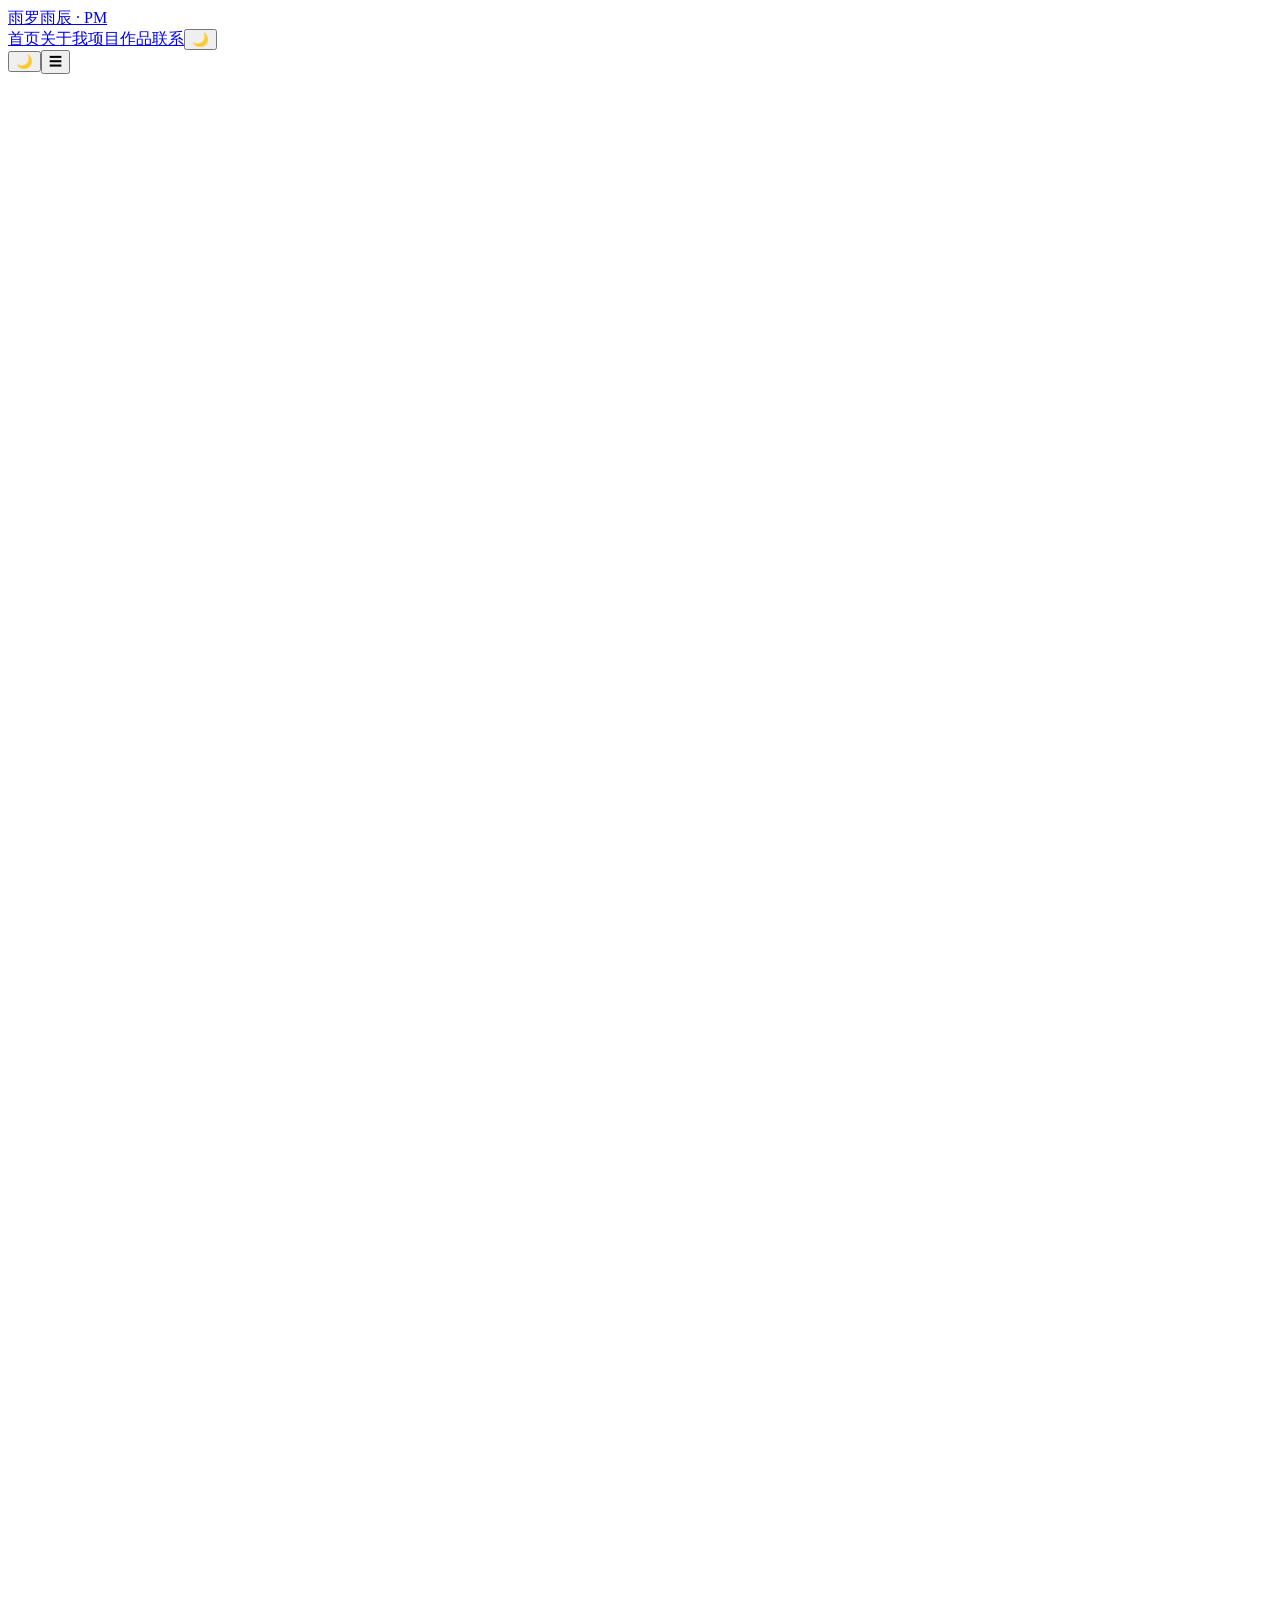
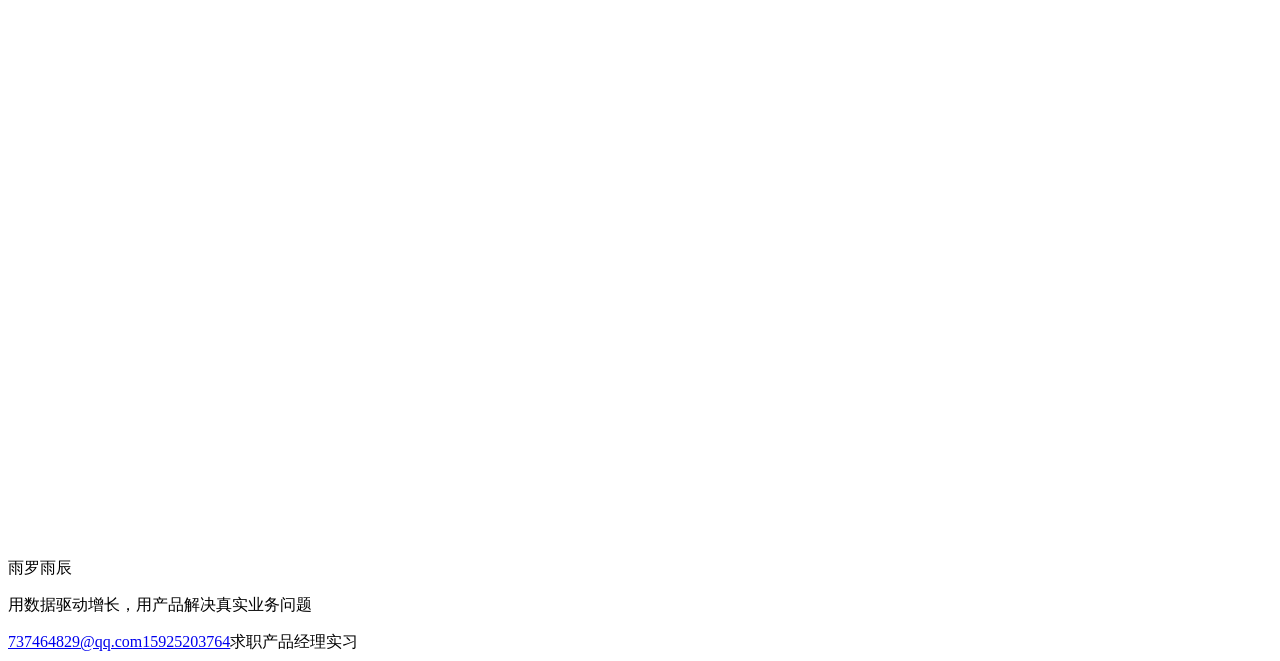
==== commit 55cc2cf8: "fix: remove photo placeholder and cringe tagline" ====
--- a/index.html
+++ b/index.html
@@ -1 +1,24 @@
-<!DOCTYPE html><html lang="zh-CN"><head><meta charSet="utf-8"/><meta name="viewport" content="width=device-width, initial-scale=1"/><link rel="stylesheet" href="/portfolio/_next/static/css/e141defb2ba45803.css" data-precedence="next"/><link rel="preload" as="script" fetchPriority="low" href="/portfolio/_next/static/chunks/webpack-fe9b8c555e075d34.js"/><script src="/portfolio/_next/static/chunks/fd9d1056-00bb33a35b5f8051.js" async=""></script><script src="/portfolio/_next/static/chunks/23-486a1a4e6248be30.js" async=""></script><script src="/portfolio/_next/static/chunks/main-app-256eca8c82ea8cf4.js" async=""></script><script src="/portfolio/_next/static/chunks/106-bc31ad166c1f2530.js" async=""></script><script src="/portfolio/_next/static/chunks/231-73b23c15eeda95ec.js" async=""></script><script src="/portfolio/_next/static/chunks/app/page-6cc52d9ec7c4f9d3.js" async=""></script><script src="/portfolio/_next/static/chunks/app/layout-84f7652513a3175c.js" async=""></script><title>罗雨辰 · 产品经理作品集</title><meta name="description" content="具备产品思维、能独立完成产品工作的产品经理作品集 — 数据产品 / 用户增长 / ToB 产品"/><script>try{var t=localStorage.getItem('theme')||'light';if(t==='dark'){document.documentElement.classList.add('dark')}}catch(e){}</script><script src="/portfolio/_next/static/chunks/polyfills-78c92fac7aa8fdd8.js" noModule=""></script></head><body class="min-h-screen bg-[rgb(var(--bg))] text-[rgb(var(--text))]"><header class="fixed inset-x-0 top-0 z-50 transition-all duration-300 border-b border-transparent bg-[rgb(var(--bg))]/60 backdrop-blur-md"><nav class="container-prose flex h-16 items-center justify-between"><a class="flex items-center gap-2.5 group" href="/portfolio/"><span class="flex h-8 w-8 items-center justify-center rounded-lg bg-accent-600 text-sm font-bold text-white transition group-hover:scale-105">雨</span><span class="text-sm font-semibold tracking-tight">罗雨辰 · PM</span></a><div class="hidden items-center gap-1 md:flex"><a class="relative rounded-full px-3.5 py-1.5 text-sm transition text-accent-600 dark:text-accent-400" href="/portfolio/">首页<span class="absolute inset-x-3 -bottom-px h-px bg-accent-600 dark:bg-accent-400"></span></a><a class="relative rounded-full px-3.5 py-1.5 text-sm transition text-soft hover:text-[rgb(var(--text))]" href="/portfolio/about/">关于我</a><a class="relative rounded-full px-3.5 py-1.5 text-sm transition text-soft hover:text-[rgb(var(--text))]" href="/portfolio/work/">项目作品</a><a class="relative rounded-full px-3.5 py-1.5 text-sm transition text-soft hover:text-[rgb(var(--text))]" href="/portfolio/contact/">联系</a><button aria-label="切换主题" class="ml-2 flex h-9 w-9 items-center justify-center rounded-full border text-soft transition hover:text-[rgb(var(--text))]">🌙</button></div><div class="flex items-center gap-2 md:hidden"><button aria-label="切换主题" class="flex h-9 w-9 items-center justify-center rounded-full border text-soft">🌙</button><button aria-label="菜单" class="flex h-9 w-9 items-center justify-center rounded-full border text-soft"><span class="text-lg">☰</span></button></div></nav></header><div style="opacity:0;transform:translateY(8px)"><main class="pt-16"><section class="container-prose pt-20 pb-16 md:pt-28"><div class="" style="opacity:0;transform:translateY(24px)"><div class="flex flex-col-reverse gap-10 md:flex-row md:items-center md:justify-between"><div class="max-w-xl"><p class="mb-3 text-sm font-medium text-accent-600 dark:text-accent-400">产品经理 · 求职实习</p><h1 class="text-4xl font-bold tracking-tight md:text-5xl">罗雨辰</h1><p class="mt-4 text-lg text-soft md:text-xl">用数据驱动增长，用产品解决真实业务问题</p><p class="mt-5 text-base leading-relaxed text-muted">好的产品不是功能的堆砌，而是对业务目标的精准拆解、对用户痛点的真实回应，以及把复杂链路简化到可被使用的克制。</p><div class="mt-8 flex flex-wrap gap-3"><a class="btn-primary" href="/portfolio/work/">查看作品集 →</a><a href="/portfolio/resume.pdf" download="" class="btn-ghost">下载简历</a></div></div><div class="flex-shrink-0"><img src="/portfolio/photo.jpg" alt="罗雨辰" class="h-32 w-32 rounded-full object-cover border-2 border-[rgb(var(--border))] md:h-40 md:w-40" /></div></div></div></section><section class="container-prose py-12"><div class="" style="opacity:0;transform:translateY(24px)"><h2 class="mb-6 text-sm font-semibold uppercase tracking-wider text-muted">教育经历</h2><div class="card p-6"><div class="flex flex-wrap items-baseline justify-between gap-2"><h3 class="text-lg font-semibold">西南大学（211）</h3><span class="text-sm text-muted">2023.09 - 2027.06</span></div><p class="mt-1 text-soft">物流管理（本科）</p><p class="mt-3 text-sm leading-relaxed text-muted">具备数据分析能力与逻辑思维，统计学与运筹学训练支撑指标体系设计与业务建模。</p><div class="mt-4 flex flex-wrap gap-2"><span class="chip text-soft">物流设计规划与仿真</span><span class="chip text-soft">MySQL 数据分析</span><span class="chip text-soft">运筹学</span><span class="chip text-soft">统计学</span></div></div></div></section><section class="container-prose py-12"><div class="" style="opacity:0;transform:translateY(24px)"><h2 class="mb-8 text-sm font-semibold uppercase tracking-wider text-muted">实习经历</h2></div><div class="relative space-y-8 before:absolute before:left-[7px] before:top-2 before:h-[calc(100%-2rem)] before:w-px before:bg-[rgb(var(--border))] md:before:left-1/2"><div class="" style="opacity:0;transform:translateY(24px)"><div class="relative pl-8 md:w-1/2 md:pl-0 md:ml-0 md:pr-12 md:text-right"><span class="absolute left-[3px] top-2 h-3.5 w-3.5 rounded-full border-2 border-accent-600 bg-[rgb(var(--bg))] md:left-auto md:-right-[7px]"></span><div class="card p-6"><div class="flex flex-wrap items-baseline justify-between gap-2"><h3 class="text-base font-semibold">亚信科技</h3><span class="text-xs text-muted">2026.03 - 至今</span></div><p class="mt-1 text-sm font-medium text-accent-600 dark:text-accent-400">产品经理实习生</p><p class="mt-2 text-xs text-muted">数据监控体系搭建 · 数据产品设计 · 用户增长运营 · 跨团队产品落地</p><p class="mt-3 text-sm leading-relaxed text-soft">面向中国移动（重庆）渠道，负责用户增长数据产品与营销活动产品的需求分析、PRD 输出、原型设计与研发推进，覆盖 ToB 数据产品与 C 端增长活动全流程。</p><ul class="mt-3 space-y-1.5"><li class="text-sm text-muted">· <!-- -->搭建铁通多渠道用户增长数据监控体系，处理 15 万+ 用户数据，构建分公司维度看板与运营日报</li><li class="text-sm text-muted">· <!-- -->主导套餐健康体检 ToB 数据产品，完成需求拆解、PRD 与原型设计</li><li class="text-sm text-muted">· <!-- -->参与足球竞猜、流量赛马场等用户增长活动产品设计并推动上线</li></ul></div></div></div></div></section><section class="container-prose py-12"><div class="" style="opacity:0;transform:translateY(24px)"><h2 class="mb-8 text-sm font-semibold uppercase tracking-wider text-muted">核心技能</h2></div><div class="grid gap-6 md:grid-cols-2"><div class="" style="opacity:0;transform:translateY(24px)"><div class="card p-6"><h3 class="mb-4 text-sm font-semibold">产品能力</h3><div class="space-y-3"><div><div class="mb-1 flex items-center justify-between text-sm"><span class="text-soft">需求分析</span><span class="text-xs text-muted">85</span></div><div class="h-1.5 overflow-hidden rounded-full bg-[rgb(var(--bg-soft))]"><div class="h-full rounded-full bg-accent-500 transition-all duration-700" style="width:85%"></div></div></div><div><div class="mb-1 flex items-center justify-between text-sm"><span class="text-soft">PRD 撰写</span><span class="text-xs text-muted">85</span></div><div class="h-1.5 overflow-hidden rounded-full bg-[rgb(var(--bg-soft))]"><div class="h-full rounded-full bg-accent-500 transition-all duration-700" style="width:85%"></div></div></div><div><div class="mb-1 flex items-center justify-between text-sm"><span class="text-soft">原型设计</span><span class="text-xs text-muted">88</span></div><div class="h-1.5 overflow-hidden rounded-full bg-[rgb(var(--bg-soft))]"><div class="h-full rounded-full bg-accent-500 transition-all duration-700" style="width:88%"></div></div></div><div><div class="mb-1 flex items-center justify-between text-sm"><span class="text-soft">数据指标体系</span><span class="text-xs text-muted">82</span></div><div class="h-1.5 overflow-hidden rounded-full bg-[rgb(var(--bg-soft))]"><div class="h-full rounded-full bg-accent-500 transition-all duration-700" style="width:82%"></div></div></div><div><div class="mb-1 flex items-center justify-between text-sm"><span class="text-soft">用户增长</span><span class="text-xs text-muted">80</span></div><div class="h-1.5 overflow-hidden rounded-full bg-[rgb(var(--bg-soft))]"><div class="h-full rounded-full bg-accent-500 transition-all duration-700" style="width:80%"></div></div></div><div><div class="mb-1 flex items-center justify-between text-sm"><span class="text-soft">跨部门协作</span><span class="text-xs text-muted">83</span></div><div class="h-1.5 overflow-hidden rounded-full bg-[rgb(var(--bg-soft))]"><div class="h-full rounded-full bg-accent-500 transition-all duration-700" style="width:83%"></div></div></div></div></div></div><div class="" style="opacity:0;transform:translateY(24px)"><div class="card p-6"><h3 class="mb-4 text-sm font-semibold">工具能力</h3><div class="space-y-3"><div><div class="mb-1 flex items-center justify-between text-sm"><span class="text-soft">Axure</span><span class="text-xs text-muted">88</span></div><div class="h-1.5 overflow-hidden rounded-full bg-[rgb(var(--bg-soft))]"><div class="h-full rounded-full bg-accent-500 transition-all duration-700" style="width:88%"></div></div></div><div><div class="mb-1 flex items-center justify-between text-sm"><span class="text-soft">Figma</span><span class="text-xs text-muted">75</span></div><div class="h-1.5 overflow-hidden rounded-full bg-[rgb(var(--bg-soft))]"><div class="h-full rounded-full bg-accent-500 transition-all duration-700" style="width:75%"></div></div></div><div><div class="mb-1 flex items-center justify-between text-sm"><span class="text-soft">XMind</span><span class="text-xs text-muted">82</span></div><div class="h-1.5 overflow-hidden rounded-full bg-[rgb(var(--bg-soft))]"><div class="h-full rounded-full bg-accent-500 transition-all duration-700" style="width:82%"></div></div></div><div><div class="mb-1 flex items-center justify-between text-sm"><span class="text-soft">Excel/SQL</span><span class="text-xs text-muted">80</span></div><div class="h-1.5 overflow-hidden rounded-full bg-[rgb(var(--bg-soft))]"><div class="h-full rounded-full bg-accent-500 transition-all duration-700" style="width:80%"></div></div></div><div><div class="mb-1 flex items-center justify-between text-sm"><span class="text-soft">Cursor / Trae</span><span class="text-xs text-muted">72</span></div><div class="h-1.5 overflow-hidden rounded-full bg-[rgb(var(--bg-soft))]"><div class="h-full rounded-full bg-accent-500 transition-all duration-700" style="width:72%"></div></div></div><div><div class="mb-1 flex items-center justify-between text-sm"><span class="text-soft">ChatGPT 提效</span><span class="text-xs text-muted">85</span></div><div class="h-1.5 overflow-hidden rounded-full bg-[rgb(var(--bg-soft))]"><div class="h-full rounded-full bg-accent-500 transition-all duration-700" style="width:85%"></div></div></div></div></div></div></div></section><section class="container-prose py-16"><div class="" style="opacity:0;transform:translateY(24px)"><div class="mb-8 flex items-end justify-between"><h2 class="text-sm font-semibold uppercase tracking-wider text-muted">精选项目</h2><a class="text-sm text-accent-600 hover:underline dark:text-accent-400" href="/portfolio/work/">查看全部 →</a></div></div><div class="grid gap-4 md:grid-cols-2"><div class="" style="opacity:0;transform:translateY(24px)"><a class="group card flex flex-col overflow-hidden p-0 transition hover:border-accent-300 dark:hover:border-accent-700" href="/portfolio/work/tuitui/"><div class="flex h-32 items-center justify-center text-5xl" style="background:linear-gradient(135deg, #10B98122, #10B98108)"><span>🤖</span></div><div class="p-5"><div class="flex items-center gap-2 text-xs text-muted"><span class="chip" style="border-color:#10B98155;color:#10B981">AI 产品</span><span>· <!-- -->2026</span></div><h3 class="mt-2 text-base font-semibold leading-snug group-hover:text-accent-600 dark:group-hover:text-accent-400">退退 · AI 售后体验平台</h3><p class="mt-1.5 line-clamp-2 text-sm text-muted">退退是一个以 AI 重构售后体验的产品，通过智能识别退换货意图、自动匹配平台政策、跨平台订单同步与 AI 客服，将传统售后从&quot;填表等审核&quot;升级为&quot;一键智能办理&quot;。</p></div></a></div><div class="" style="opacity:0;transform:translateY(24px)"><a class="group card flex flex-col overflow-hidden p-0 transition hover:border-accent-300 dark:hover:border-accent-700" href="/portfolio/work/xiaohongshu/"><div class="flex h-32 items-center justify-center text-5xl" style="background:linear-gradient(135deg, #D4442A22, #D4442A08)"><span>📕</span></div><div class="p-5"><div class="flex items-center gap-2 text-xs text-muted"><span class="chip" style="border-color:#D4442A55;color:#D4442A">产品分析</span><span>· <!-- -->2026.07</span></div><h3 class="mt-2 text-base font-semibold leading-snug group-hover:text-accent-600 dark:group-hover:text-accent-400">小红书产品分析报告</h3><p class="mt-1.5 line-clamp-2 text-sm text-muted">独立完成小红书全面产品分析，覆盖产品定位、用户画像（4亿MAU）、三层需求拆解、JTBD分析、核心功能拆解、竞品格局、商业模式（2025年GMV 8500亿）及产品优化建议。</p></div></a></div><div class="" style="opacity:0;transform:translateY(24px)"><a class="group card flex flex-col overflow-hidden p-0 transition hover:border-accent-300 dark:hover:border-accent-700" href="/portfolio/work/ielts-trainer/"><div class="flex h-32 items-center justify-center text-5xl" style="background:linear-gradient(135deg, #6366F122, #6366F108)"><span>📚</span></div><div class="p-5"><div class="flex items-center gap-2 text-xs text-muted"><span class="chip" style="border-color:#6366F155;color:#6366F1">AI 产品</span><span>· <!-- -->2026</span></div><h3 class="mt-2 text-base font-semibold leading-snug group-hover:text-accent-600 dark:group-hover:text-accent-400">雅思语境抗遗忘背词系统</h3><p class="mt-1.5 line-clamp-2 text-sm text-muted">针对传统背单词&quot;背了忘、忘了背&quot;的痛点，设计了一套&quot;收集生词 → AI 生成情境短文 → 语境完形挑战 → 温故知新复习重验&quot;的四轮闭环背词系统。利用 Gemini 的大模型能力，将孤立的单词嵌入生活化语境；通过独创的&quot;复习重验+惩罚扣回&quot;机制，让已掌握单词在复习中被真实检测，答错的单词自动扣回生词池重新学习，实现&quot;记忆-检测-修复&quot;的完整闭环。</p></div></a></div><div class="" style="opacity:0;transform:translateY(24px)"><a class="group card flex flex-col overflow-hidden p-0 transition hover:border-accent-300 dark:hover:border-accent-700" href="/portfolio/work/football-guess/"><div class="flex h-32 items-center justify-center text-5xl" style="background:linear-gradient(135deg, #2563EB22, #2563EB08)"><span>⚽</span></div><div class="p-5"><div class="flex items-center gap-2 text-xs text-muted"><span class="chip" style="border-color:#2563EB55;color:#2563EB">用户增长活动</span><span>· <!-- -->2026</span></div><h3 class="mt-2 text-base font-semibold leading-snug group-hover:text-accent-600 dark:group-hover:text-accent-400">足球竞猜活动产品设计</h3><p class="mt-1.5 line-clamp-2 text-sm text-muted">围绕中超重庆铜梁龙赛事与世界杯，设计&quot;竞猜 + 打气 + 瓜分奖池&quot;三层游戏化增长活动，搭建从触达—参与—裂变—转化的完整增长漏斗。</p></div></a></div><div class="" style="opacity:0;transform:translateY(24px)"><a class="group card flex flex-col overflow-hidden p-0 transition hover:border-accent-300 dark:hover:border-accent-700" href="/portfolio/work/package-health-check/"><div class="flex h-32 items-center justify-center text-5xl" style="background:linear-gradient(135deg, #0EA5E922, #0EA5E908)"><span>🩺</span></div><div class="p-5"><div class="flex items-center gap-2 text-xs text-muted"><span class="chip" style="border-color:#0EA5E955;color:#0EA5E9">ToB 数据产品</span><span>· <!-- -->2026.04</span></div><h3 class="mt-2 text-base font-semibold leading-snug group-hover:text-accent-600 dark:group-hover:text-accent-400">套餐健康体检产品设计</h3><p class="mt-1.5 line-clamp-2 text-sm text-muted">借鉴&quot;体检&quot;概念，将套餐使用情况数据化为健康度报告，通过&quot;检测—诊断—方案&quot;闭环推动套餐升档、宽带激活、副卡办理等业务转化。</p></div></a></div></div></section><section class="container-prose py-16"><div class="" style="opacity:0;transform:translateY(24px)"><div class="card overflow-hidden p-8 text-center md:p-12"><h2 class="text-2xl font-bold">联系我</h2><p class="mx-auto mt-3 max-w-md text-sm text-soft">正在寻找产品经理实习机会，欢迎交流。</p><div class="mt-6 flex flex-wrap justify-center gap-3"><a href="mailto:737464829@qq.com" class="btn-primary">737464829@qq.com</a><a href="tel:15925203764" class="btn-ghost">15925203764</a></div></div></div></section></main></div><footer class="border-t mt-24"><div class="container-prose flex flex-col gap-6 py-12 md:flex-row md:items-center md:justify-between"><div><div class="flex items-center gap-2.5"><span class="flex h-7 w-7 items-center justify-center rounded-lg bg-accent-600 text-xs font-bold text-white">雨</span><span class="text-sm font-semibold">罗雨辰</span></div><p class="mt-2 text-sm text-muted">用数据驱动增长，用产品解决真实业务问题</p></div><div class="flex flex-col gap-1.5 text-sm md:items-end"><a class="text-soft hover:text-accent-600 dark:hover:text-accent-400" href="mailto:737464829@qq.com">737464829@qq.com</a><a href="tel:15925203764" class="text-soft hover:text-accent-600 dark:hover:text-accent-400">15925203764</a><span class="text-muted text-xs">求职产品经理实习</span></div></div></footer><script src="/portfolio/_next/static/chunks/webpack-fe9b8c555e075d34.js" async=""></script><script>(self.__next_f=self.__next_f||[]).push([0]);self.__next_f.push([2,null])</script><script>self.__next_f.push([1,"1:HL[\"/portfolio/_next/static/css/e141defb2ba45803.css\",\"style\"]\n"])</script><script>self.__next_f.push([1,"2:I[5751,[],\"\"]\n4:I[3246,[\"106\",\"static/chunks/106-bc31ad166c1f2530.js\",\"231\",\"static/chunks/231-73b23c15eeda95ec.js\",\"931\",\"static/chunks/app/page-6cc52d9ec7c4f9d3.js\"],\"default\"]\n5:I[231,[\"106\",\"static/chunks/106-bc31ad166c1f2530.js\",\"231\",\"static/chunks/231-73b23c15eeda95ec.js\",\"931\",\"static/chunks/app/page-6cc52d9ec7c4f9d3.js\"],\"\"]\n6:I[8546,[\"106\",\"static/chunks/106-bc31ad166c1f2530.js\",\"231\",\"static/chunks/231-73b23c15eeda95ec.js\",\"185\",\"static/chunks/app/layout-84f7652513a3175c.js\"],\"ThemeProvider\"]\n7:I[6504,[\"106\",\"static/chunks/106-bc31ad166c1f2530.js\",\"231\",\"static/chunks/231-73b23c15eeda95ec.js\",\"185\",\"static/chunks/app/layout-84f7652513a3175c.js\"],\"default\"]\n8:I[9140,[\"106\",\"static/chunks/106-bc31ad166c1f2530.js\",\"231\",\"static/chunks/231-73b23c15eeda95ec.js\",\"185\",\"static/chunks/app/layout-84f7652513a3175c.js\"],\"default\"]\n9:I[9275,[],\"\"]\na:I[1343,[],\"\"]\nb:I[7311,[\"106\",\"static/chunks/106-bc31ad166c1f2530.js\",\"231\",\"static/chunks/231-73b23c15eeda95ec.js\",\"185\",\"static/chunks/app/layout-84f7652513a3175c.js\"],\"default\"]\nd:I[6130,[],\"\"]\ne:[]\n"])</script><script>self.__next_f.push([1,"0:[[[\"$\",\"link\",\"0\",{\"rel\":\"stylesheet\",\"href\":\"/portfolio/_next/static/css/e141defb2ba45803.css\",\"precedence\":\"next\",\"crossOrigin\":\"$undefined\"}]],[\"$\",\"$L2\",null,{\"buildId\":\"fAJ9amPDvrwQUiUwCDzUD\",\"assetPrefix\":\"/portfolio\",\"initialCanonicalUrl\":\"/\",\"initialTree\":[\"\",{\"children\":[\"__PAGE__\",{}]},\"$undefined\",\"$undefined\",true],\"initialSeedData\":[\"\",{\"children\":[\"__PAGE__\",{},[[\"$L3\",[[\"$\",\"section\",null,{\"className\":\"container-prose pt-20 pb-16 md:pt-28\",\"children\":[\"$\",\"$L4\",null,{\"children\":[\"$\",\"div\",null,{\"className\":\"flex flex-col-reverse gap-10 md:flex-row md:items-center md:justify-between\",\"children\":[[\"$\",\"div\",null,{\"className\":\"max-w-xl\",\"children\":[[\"$\",\"p\",null,{\"className\":\"mb-3 text-sm font-medium text-accent-600 dark:text-accent-400\",\"children\":\"产品经理 · 求职实习\"}],[\"$\",\"h1\",null,{\"className\":\"text-4xl font-bold tracking-tight md:text-5xl\",\"children\":\"罗雨辰\"}],[\"$\",\"p\",null,{\"className\":\"mt-4 text-lg text-soft md:text-xl\",\"children\":\"用数据驱动增长，用产品解决真实业务问题\"}],[\"$\",\"p\",null,{\"className\":\"mt-5 text-base leading-relaxed text-muted\",\"children\":\"好的产品不是功能的堆砌，而是对业务目标的精准拆解、对用户痛点的真实回应，以及把复杂链路简化到可被使用的克制。\"}],[\"$\",\"div\",null,{\"className\":\"mt-8 flex flex-wrap gap-3\",\"children\":[[\"$\",\"$L5\",null,{\"href\":\"/work\",\"className\":\"btn-primary\",\"children\":\"查看作品集 →\"}],[\"$\",\"a\",null,{\"href\":\"/portfolio/resume.pdf\",\"download\":true,\"className\":\"btn-ghost\",\"children\":\"下载简历\"}]]}]]}],[\"$\",\"div\",null,{\"className\":\"flex-shrink-0\",\"children\":[[\"$\",\"div\",null,{\"className\":\"flex h-32 w-32 items-center justify-center rounded-full border-2 border-dashed border-[rgb(var(--border))] bg-[rgb(var(--bg-soft))] text-4xl text-muted md:h-40 md:w-40\",\"children\":\"照片\"}],[\"$\",\"p\",null,{\"className\":\"mt-2 text-center text-xs text-muted\",\"children\":\"个人照片待替换\"}]]}]]}]}]}],[\"$\",\"section\",null,{\"className\":\"container-prose py-12\",\"children\":[\"$\",\"$L4\",null,{\"children\":[[\"$\",\"h2\",null,{\"className\":\"mb-6 text-sm font-semibold uppercase tracking-wider text-muted\",\"children\":\"教育经历\"}],[\"$\",\"div\",null,{\"className\":\"card p-6\",\"children\":[[\"$\",\"div\",null,{\"className\":\"flex flex-wrap items-baseline justify-between gap-2\",\"children\":[[\"$\",\"h3\",null,{\"className\":\"text-lg font-semibold\",\"children\":\"西南大学（211）\"}],[\"$\",\"span\",null,{\"className\":\"text-sm text-muted\",\"children\":\"2023.09 - 2027.06\"}]]}],[\"$\",\"p\",null,{\"className\":\"mt-1 text-soft\",\"children\":\"物流管理（本科）\"}],[\"$\",\"p\",null,{\"className\":\"mt-3 text-sm leading-relaxed text-muted\",\"children\":\"具备数据分析能力与逻辑思维，统计学与运筹学训练支撑指标体系设计与业务建模。\"}],[\"$\",\"div\",null,{\"className\":\"mt-4 flex flex-wrap gap-2\",\"children\":[[\"$\",\"span\",\"物流设计规划与仿真\",{\"className\":\"chip text-soft\",\"children\":\"物流设计规划与仿真\"}],[\"$\",\"span\",\"MySQL 数据分析\",{\"className\":\"chip text-soft\",\"children\":\"MySQL 数据分析\"}],[\"$\",\"span\",\"运筹学\",{\"className\":\"chip text-soft\",\"children\":\"运筹学\"}],[\"$\",\"span\",\"统计学\",{\"className\":\"chip text-soft\",\"children\":\"统计学\"}]]}]]}]]}]}],[\"$\",\"section\",null,{\"className\":\"container-prose py-12\",\"children\":[[\"$\",\"$L4\",null,{\"children\":[\"$\",\"h2\",null,{\"className\":\"mb-8 text-sm font-semibold uppercase tracking-wider text-muted\",\"children\":\"实习经历\"}]}],[\"$\",\"div\",null,{\"className\":\"relative space-y-8 before:absolute before:left-[7px] before:top-2 before:h-[calc(100%-2rem)] before:w-px before:bg-[rgb(var(--border))] md:before:left-1/2\",\"children\":[[\"$\",\"$L4\",\"亚信科技\",{\"delay\":0,\"children\":[\"$\",\"div\",null,{\"className\":\"relative pl-8 md:w-1/2 md:pl-0 md:ml-0 md:pr-12 md:text-right\",\"children\":[[\"$\",\"span\",null,{\"className\":\"absolute left-[3px] top-2 h-3.5 w-3.5 rounded-full border-2 border-accent-600 bg-[rgb(var(--bg))] md:left-auto md:-right-[7px]\"}],[\"$\",\"div\",null,{\"className\":\"card p-6\",\"children\":[[\"$\",\"div\",null,{\"className\":\"flex flex-wrap items-baseline justify-between gap-2\",\"children\":[[\"$\",\"h3\",null,{\"className\":\"text-base font-semibold\",\"children\":\"亚信科技\"}],[\"$\",\"span\",null,{\"className\":\"text-xs text-muted\",\"children\":\"2026.03 - 至今\"}]]}],[\"$\",\"p\",null,{\"className\":\"mt-1 text-sm font-medium text-accent-600 dark:text-accent-400\",\"children\":\"产品经理实习生\"}],[\"$\",\"p\",null,{\"className\":\"mt-2 text-xs text-muted\",\"children\":\"数据监控体系搭建 · 数据产品设计 · 用户增长运营 · 跨团队产品落地\"}],[\"$\",\"p\",null,{\"className\":\"mt-3 text-sm leading-relaxed text-soft\",\"children\":\"面向中国移动（重庆）渠道，负责用户增长数据产品与营销活动产品的需求分析、PRD 输出、原型设计与研发推进，覆盖 ToB 数据产品与 C 端增长活动全流程。\"}],[\"$\",\"ul\",null,{\"className\":\"mt-3 space-y-1.5\",\"children\":[[\"$\",\"li\",\"搭建铁通多渠道用户增长数据监控体系，处理 15 万+ 用户数据，构建分公司维度看板与运营日报\",{\"className\":\"text-sm text-muted\",\"children\":[\"· \",\"搭建铁通多渠道用户增长数据监控体系，处理 15 万+ 用户数据，构建分公司维度看板与运营日报\"]}],[\"$\",\"li\",\"主导套餐健康体检 ToB 数据产品，完成需求拆解、PRD 与原型设计\",{\"className\":\"text-sm text-muted\",\"children\":[\"· \",\"主导套餐健康体检 ToB 数据产品，完成需求拆解、PRD 与原型设计\"]}],[\"$\",\"li\",\"参与足球竞猜、流量赛马场等用户增长活动产品设计并推动上线\",{\"className\":\"text-sm text-muted\",\"children\":[\"· \",\"参与足球竞猜、流量赛马场等用户增长活动产品设计并推动上线\"]}]]}]]}]]}]}]]}]]}],[\"$\",\"section\",null,{\"className\":\"container-prose py-12\",\"children\":[[\"$\",\"$L4\",null,{\"children\":[\"$\",\"h2\",null,{\"className\":\"mb-8 text-sm font-semibold uppercase tracking-wider text-muted\",\"children\":\"核心技能\"}]}],[\"$\",\"div\",null,{\"className\":\"grid gap-6 md:grid-cols-2\",\"children\":[[\"$\",\"$L4\",\"产品能力\",{\"delay\":0,\"children\":[\"$\",\"div\",null,{\"className\":\"card p-6\",\"children\":[[\"$\",\"h3\",null,{\"className\":\"mb-4 text-sm font-semibold\",\"children\":\"产品能力\"}],[\"$\",\"div\",null,{\"className\":\"space-y-3\",\"children\":[[\"$\",\"div\",\"需求分析\",{\"children\":[[\"$\",\"div\",null,{\"className\":\"mb-1 flex items-center justify-between text-sm\",\"children\":[[\"$\",\"span\",null,{\"className\":\"text-soft\",\"children\":\"需求分析\"}],[\"$\",\"span\",null,{\"className\":\"text-xs text-muted\",\"children\":85}]]}],[\"$\",\"div\",null,{\"className\":\"h-1.5 overflow-hidden rounded-full bg-[rgb(var(--bg-soft))]\",\"children\":[\"$\",\"div\",null,{\"className\":\"h-full rounded-full bg-accent-500 transition-all duration-700\",\"style\":{\"width\":\"85%\"}}]}]]}],[\"$\",\"div\",\"PRD 撰写\",{\"children\":[[\"$\",\"div\",null,{\"className\":\"mb-1 flex items-center justify-between text-sm\",\"children\":[[\"$\",\"span\",null,{\"className\":\"text-soft\",\"children\":\"PRD 撰写\"}],[\"$\",\"span\",null,{\"className\":\"text-xs text-muted\",\"children\":85}]]}],[\"$\",\"div\",null,{\"className\":\"h-1.5 overflow-hidden rounded-full bg-[rgb(var(--bg-soft))]\",\"children\":[\"$\",\"div\",null,{\"className\":\"h-full rounded-full bg-accent-500 transition-all duration-700\",\"style\":{\"width\":\"85%\"}}]}]]}],[\"$\",\"div\",\"原型设计\",{\"children\":[[\"$\",\"div\",null,{\"className\":\"mb-1 flex items-center justify-between text-sm\",\"children\":[[\"$\",\"span\",null,{\"className\":\"text-soft\",\"children\":\"原型设计\"}],[\"$\",\"span\",null,{\"className\":\"text-xs text-muted\",\"children\":88}]]}],[\"$\",\"div\",null,{\"className\":\"h-1.5 overflow-hidden rounded-full bg-[rgb(var(--bg-soft))]\",\"children\":[\"$\",\"div\",null,{\"className\":\"h-full rounded-full bg-accent-500 transition-all duration-700\",\"style\":{\"width\":\"88%\"}}]}]]}],[\"$\",\"div\",\"数据指标体系\",{\"children\":[[\"$\",\"div\",null,{\"className\":\"mb-1 flex items-center justify-between text-sm\",\"children\":[[\"$\",\"span\",null,{\"className\":\"text-soft\",\"children\":\"数据指标体系\"}],[\"$\",\"span\",null,{\"className\":\"text-xs text-muted\",\"children\":82}]]}],[\"$\",\"div\",null,{\"className\":\"h-1.5 overflow-hidden rounded-full bg-[rgb(var(--bg-soft))]\",\"children\":[\"$\",\"div\",null,{\"className\":\"h-full rounded-full bg-accent-500 transition-all duration-700\",\"style\":{\"width\":\"82%\"}}]}]]}],[\"$\",\"div\",\"用户增长\",{\"children\":[[\"$\",\"div\",null,{\"className\":\"mb-1 flex items-center justify-between text-sm\",\"children\":[[\"$\",\"span\",null,{\"className\":\"text-soft\",\"children\":\"用户增长\"}],[\"$\",\"span\",null,{\"className\":\"text-xs text-muted\",\"children\":80}]]}],[\"$\",\"div\",null,{\"className\":\"h-1.5 overflow-hidden rounded-full bg-[rgb(var(--bg-soft))]\",\"children\":[\"$\",\"div\",null,{\"className\":\"h-full rounded-full bg-accent-500 transition-all duration-700\",\"style\":{\"width\":\"80%\"}}]}]]}],[\"$\",\"div\",\"跨部门协作\",{\"children\":[[\"$\",\"div\",null,{\"className\":\"mb-1 flex items-center justify-between text-sm\",\"children\":[[\"$\",\"span\",null,{\"className\":\"text-soft\",\"children\":\"跨部门协作\"}],[\"$\",\"span\",null,{\"className\":\"text-xs text-muted\",\"children\":83}]]}],[\"$\",\"div\",null,{\"className\":\"h-1.5 overflow-hidden rounded-full bg-[rgb(var(--bg-soft))]\",\"children\":[\"$\",\"div\",null,{\"className\":\"h-full rounded-full bg-accent-500 transition-all duration-700\",\"style\":{\"width\":\"83%\"}}]}]]}]]}]]}]}],[\"$\",\"$L4\",\"工具能力\",{\"delay\":0.1,\"children\":[\"$\",\"div\",null,{\"className\":\"card p-6\",\"children\":[[\"$\",\"h3\",null,{\"className\":\"mb-4 text-sm font-semibold\",\"children\":\"工具能力\"}],[\"$\",\"div\",null,{\"className\":\"space-y-3\",\"children\":[[\"$\",\"div\",\"Axure\",{\"children\":[[\"$\",\"div\",null,{\"className\":\"mb-1 flex items-center justify-between text-sm\",\"children\":[[\"$\",\"span\",null,{\"className\":\"text-soft\",\"children\":\"Axure\"}],[\"$\",\"span\",null,{\"className\":\"text-xs text-muted\",\"children\":88}]]}],[\"$\",\"div\",null,{\"className\":\"h-1.5 overflow-hidden rounded-full bg-[rgb(var(--bg-soft))]\",\"children\":[\"$\",\"div\",null,{\"className\":\"h-full rounded-full bg-accent-500 transition-all duration-700\",\"style\":{\"width\":\"88%\"}}]}]]}],[\"$\",\"div\",\"Figma\",{\"children\":[[\"$\",\"div\",null,{\"className\":\"mb-1 flex items-center justify-between text-sm\",\"children\":[[\"$\",\"span\",null,{\"className\":\"text-soft\",\"children\":\"Figma\"}],[\"$\",\"span\",null,{\"className\":\"text-xs text-muted\",\"children\":75}]]}],[\"$\",\"div\",null,{\"className\":\"h-1.5 overflow-hidden rounded-full bg-[rgb(var(--bg-soft))]\",\"children\":[\"$\",\"div\",null,{\"className\":\"h-full rounded-full bg-accent-500 transition-all duration-700\",\"style\":{\"width\":\"75%\"}}]}]]}],[\"$\",\"div\",\"XMind\",{\"children\":[[\"$\",\"div\",null,{\"className\":\"mb-1 flex items-center justify-between text-sm\",\"children\":[[\"$\",\"span\",null,{\"className\":\"text-soft\",\"children\":\"XMind\"}],[\"$\",\"span\",null,{\"className\":\"text-xs text-muted\",\"children\":82}]]}],[\"$\",\"div\",null,{\"className\":\"h-1.5 overflow-hidden rounded-full bg-[rgb(var(--bg-soft))]\",\"children\":[\"$\",\"div\",null,{\"className\":\"h-full rounded-full bg-accent-500 transition-all duration-700\",\"style\":{\"width\":\"82%\"}}]}]]}],[\"$\",\"div\",\"Excel/SQL\",{\"children\":[[\"$\",\"div\",null,{\"className\":\"mb-1 flex items-center justify-between text-sm\",\"children\":[[\"$\",\"span\",null,{\"className\":\"text-soft\",\"children\":\"Excel/SQL\"}],[\"$\",\"span\",null,{\"className\":\"text-xs text-muted\",\"children\":80}]]}],[\"$\",\"div\",null,{\"className\":\"h-1.5 overflow-hidden rounded-full bg-[rgb(var(--bg-soft))]\",\"children\":[\"$\",\"div\",null,{\"className\":\"h-full rounded-full bg-accent-500 transition-all duration-700\",\"style\":{\"width\":\"80%\"}}]}]]}],[\"$\",\"div\",\"Cursor / Trae\",{\"children\":[[\"$\",\"div\",null,{\"className\":\"mb-1 flex items-center justify-between text-sm\",\"children\":[[\"$\",\"span\",null,{\"className\":\"text-soft\",\"children\":\"Cursor / Trae\"}],[\"$\",\"span\",null,{\"className\":\"text-xs text-muted\",\"children\":72}]]}],[\"$\",\"div\",null,{\"className\":\"h-1.5 overflow-hidden rounded-full bg-[rgb(var(--bg-soft))]\",\"children\":[\"$\",\"div\",null,{\"className\":\"h-full rounded-full bg-accent-500 transition-all duration-700\",\"style\":{\"width\":\"72%\"}}]}]]}],[\"$\",\"div\",\"ChatGPT 提效\",{\"children\":[[\"$\",\"div\",null,{\"className\":\"mb-1 flex items-center justify-between text-sm\",\"children\":[[\"$\",\"span\",null,{\"className\":\"text-soft\",\"children\":\"ChatGPT 提效\"}],[\"$\",\"span\",null,{\"className\":\"text-xs text-muted\",\"children\":85}]]}],[\"$\",\"div\",null,{\"className\":\"h-1.5 overflow-hidden rounded-full bg-[rgb(var(--bg-soft))]\",\"children\":[\"$\",\"div\",null,{\"className\":\"h-full rounded-full bg-accent-500 transition-all duration-700\",\"style\":{\"width\":\"85%\"}}]}]]}]]}]]}]}]]}]]}],[\"$\",\"section\",null,{\"className\":\"container-prose py-16\",\"children\":[[\"$\",\"$L4\",null,{\"children\":[\"$\",\"div\",null,{\"className\":\"mb-8 flex items-end justify-between\",\"children\":[[\"$\",\"h2\",null,{\"className\":\"text-sm font-semibold uppercase tracking-wider text-muted\",\"children\":\"精选项目\"}],[\"$\",\"$L5\",null,{\"href\":\"/work\",\"className\":\"text-sm text-accent-600 hover:underline dark:text-accent-400\",\"children\":\"查看全部 →\"}]]}]}],[\"$\",\"div\",null,{\"className\":\"grid gap-4 md:grid-cols-2\",\"children\":[[\"$\",\"$L4\",\"tuitui\",{\"delay\":0,\"children\":[\"$\",\"$L5\",null,{\"href\":\"/work/tuitui\",\"className\":\"group card flex flex-col overflow-hidden p-0 transition hover:border-accent-300 dark:hover:border-accent-700\",\"children\":[[\"$\",\"div\",null,{\"className\":\"flex h-32 items-center justify-center text-5xl\",\"style\":{\"background\":\"linear-gradient(135deg, #10B98122, #10B98108)\"},\"children\":[\"$\",\"span\",null,{\"children\":\"🤖\"}]}],[\"$\",\"div\",null,{\"className\":\"p-5\",\"children\":[[\"$\",\"div\",null,{\"className\":\"flex items-center gap-2 text-xs text-muted\",\"children\":[[\"$\",\"span\",null,{\"className\":\"chip\",\"style\":{\"borderColor\":\"#10B98155\",\"color\":\"#10B981\"},\"children\":\"AI 产品\"}],[\"$\",\"span\",null,{\"children\":[\"· \",\"2026\"]}]]}],[\"$\",\"h3\",null,{\"className\":\"mt-2 text-base font-semibold leading-snug group-hover:text-accent-600 dark:group-hover:text-accent-400\",\"children\":\"退退 · AI 售后体验平台\"}],[\"$\",\"p\",null,{\"className\":\"mt-1.5 line-clamp-2 text-sm text-muted\",\"children\":\"退退是一个以 AI 重构售后体验的产品，通过智能识别退换货意图、自动匹配平台政策、跨平台订单同步与 AI 客服，将传统售后从\\\"填表等审核\\\"升级为\\\"一键智能办理\\\"。\"}]]}]]}]}],[\"$\",\"$L4\",\"ielts-trainer\",{\"delay\":0.08,\"children\":[\"$\",\"$L5\",null,{\"href\":\"/work/ielts-trainer\",\"className\":\"group card flex flex-col overflow-hidden p-0 transition hover:border-accent-300 dark:hover:border-accent-700\",\"children\":[[\"$\",\"div\",null,{\"className\":\"flex h-32 items-center justify-center text-5xl\",\"style\":{\"background\":\"linear-gradient(135deg, #6366F122, #6366F108)\"},\"children\":[\"$\",\"span\",null,{\"children\":\"📚\"}]}],[\"$\",\"div\",null,{\"className\":\"p-5\",\"children\":[[\"$\",\"div\",null,{\"className\":\"flex items-center gap-2 text-xs text-muted\",\"children\":[[\"$\",\"span\",null,{\"className\":\"chip\",\"style\":{\"borderColor\":\"#6366F155\",\"color\":\"#6366F1\"},\"children\":\"AI 产品\"}],[\"$\",\"span\",null,{\"children\":[\"· \",\"2026\"]}]]}],[\"$\",\"h3\",null,{\"className\":\"mt-2 text-base font-semibold leading-snug group-hover:text-accent-600 dark:group-hover:text-accent-400\",\"children\":\"雅思语境抗遗忘背词系统\"}],[\"$\",\"p\",null,{\"className\":\"mt-1.5 line-clamp-2 text-sm text-muted\",\"children\":\"针对传统背单词\\\"背了忘、忘了背\\\"的痛点，设计了一套\\\"收集生词 → AI 生成情境短文 → 语境完形挑战 → 温故知新复习重验\\\"的四轮闭环背词系统。利用 Gemini 的大模型能力，将孤立的单词嵌入生活化语境；通过独创的\\\"复习重验+惩罚扣回\\\"机制，让已掌握单词在复习中被真实检测，答错的单词自动扣回生词池重新学习，实现\\\"记忆-检测-修复\\\"的完整闭环。\"}]]}]]}]}],[\"$\",\"$L4\",\"football-guess\",{\"delay\":0.16,\"children\":[\"$\",\"$L5\",null,{\"href\":\"/work/football-guess\",\"className\":\"group card flex flex-col overflow-hidden p-0 transition hover:border-accent-300 dark:hover:border-accent-700\",\"children\":[[\"$\",\"div\",null,{\"className\":\"flex h-32 items-center justify-center text-5xl\",\"style\":{\"background\":\"linear-gradient(135deg, #2563EB22, #2563EB08)\"},\"children\":[\"$\",\"span\",null,{\"children\":\"⚽\"}]}],[\"$\",\"div\",null,{\"className\":\"p-5\",\"children\":[[\"$\",\"div\",null,{\"className\":\"flex items-center gap-2 text-xs text-muted\",\"children\":[[\"$\",\"span\",null,{\"className\":\"chip\",\"style\":{\"borderColor\":\"#2563EB55\",\"color\":\"#2563EB\"},\"children\":\"用户增长活动\"}],[\"$\",\"span\",null,{\"children\":[\"· \",\"2026\"]}]]}],[\"$\",\"h3\",null,{\"className\":\"mt-2 text-base font-semibold leading-snug group-hover:text-accent-600 dark:group-hover:text-accent-400\",\"children\":\"足球竞猜活动产品设计\"}],[\"$\",\"p\",null,{\"className\":\"mt-1.5 line-clamp-2 text-sm text-muted\",\"children\":\"围绕中超重庆铜梁龙赛事与世界杯，设计\\\"竞猜 + 打气 + 瓜分奖池\\\"三层游戏化增长活动，搭建从触达—参与—裂变—转化的完整增长漏斗。\"}]]}]]}]}],[\"$\",\"$L4\",\"package-health-check\",{\"delay\":0.24,\"children\":[\"$\",\"$L5\",null,{\"href\":\"/work/package-health-check\",\"className\":\"group card flex flex-col overflow-hidden p-0 transition hover:border-accent-300 dark:hover:border-accent-700\",\"children\":[[\"$\",\"div\",null,{\"className\":\"flex h-32 items-center justify-center text-5xl\",\"style\":{\"background\":\"linear-gradient(135deg, #0EA5E922, #0EA5E908)\"},\"children\":[\"$\",\"span\",null,{\"children\":\"🩺\"}]}],[\"$\",\"div\",null,{\"className\":\"p-5\",\"children\":[[\"$\",\"div\",null,{\"className\":\"flex items-center gap-2 text-xs text-muted\",\"children\":[[\"$\",\"span\",null,{\"className\":\"chip\",\"style\":{\"borderColor\":\"#0EA5E955\",\"color\":\"#0EA5E9\"},\"children\":\"ToB 数据产品\"}],[\"$\",\"span\",null,{\"children\":[\"· \",\"2026.04\"]}]]}],[\"$\",\"h3\",null,{\"className\":\"mt-2 text-base font-semibold leading-snug group-hover:text-accent-600 dark:group-hover:text-accent-400\",\"children\":\"套餐健康体检产品设计\"}],[\"$\",\"p\",null,{\"className\":\"mt-1.5 line-clamp-2 text-sm text-muted\",\"children\":\"借鉴\\\"体检\\\"概念，将套餐使用情况数据化为健康度报告，通过\\\"检测—诊断—方案\\\"闭环推动套餐升档、宽带激活、副卡办理等业务转化。\"}]]}]]}]}]]}]]}],[\"$\",\"section\",null,{\"className\":\"container-prose py-16\",\"children\":[\"$\",\"$L4\",null,{\"children\":[\"$\",\"div\",null,{\"className\":\"card overflow-hidden p-8 text-center md:p-12\",\"children\":[[\"$\",\"h2\",null,{\"className\":\"text-2xl font-bold\",\"children\":\"联系我\"}],[\"$\",\"p\",null,{\"className\":\"mx-auto mt-3 max-w-md text-sm text-soft\",\"children\":\"正在寻找产品经理实习机会，欢迎交流。\"}],[\"$\",\"div\",null,{\"className\":\"mt-6 flex flex-wrap justify-center gap-3\",\"children\":[[\"$\",\"a\",null,{\"href\":\"mailto:737464829@qq.com\",\"className\":\"btn-primary\",\"children\":\"737464829@qq.com\"}],[\"$\",\"a\",null,{\"href\":\"tel:15925203764\",\"className\":\"btn-ghost\",\"children\":\"15925203764\"}]]}]]}]}]}]]],null],null]},[[\"$\",\"html\",null,{\"lang\":\"zh-CN\",\"suppressHydrationWarning\":true,\"children\":[[\"$\",\"head\",null,{\"children\":[\"$\",\"script\",null,{\"dangerouslySetInnerHTML\":{\"__html\":\"try{var t=localStorage.getItem('theme')||'light';if(t==='dark'){document.documentElement.classList.add('dark')}}catch(e){}\"}}]}],[\"$\",\"body\",null,{\"className\":\"min-h-screen bg-[rgb(var(--bg))] text-[rgb(var(--text))]\",\"children\":[\"$\",\"$L6\",null,{\"children\":[[\"$\",\"$L7\",null,{}],[\"$\",\"$L8\",null,{\"children\":[\"$\",\"main\",null,{\"className\":\"pt-16\",\"children\":[\"$\",\"$L9\",null,{\"parallelRouterKey\":\"children\",\"segmentPath\":[\"children\"],\"error\":\"$undefined\",\"errorStyles\":\"$undefined\",\"errorScripts\":\"$undefined\",\"template\":[\"$\",\"$La\",null,{}],\"templateStyles\":\"$undefined\",\"templateScripts\":\"$undefined\",\"notFound\":[\"$\",\"div\",null,{\"className\":\"container-prose flex min-h-[60vh] flex-col items-center justify-center text-center\",\"children\":[[\"$\",\"p\",null,{\"className\":\"text-6xl font-bold text-accent-600 dark:text-accent-400\",\"children\":\"404\"}],[\"$\",\"h1\",null,{\"className\":\"mt-4 text-xl font-semibold\",\"children\":\"页面不存在\"}],[\"$\",\"p\",null,{\"className\":\"mt-2 text-sm text-muted\",\"children\":\"你访问的页面可能已移动或不存在\"}],[\"$\",\"$L5\",null,{\"href\":\"/\",\"className\":\"btn-primary mt-6\",\"children\":\"返回首页\"}]]}],\"notFoundStyles\":[],\"styles\":null}]}]}],[\"$\",\"footer\",null,{\"className\":\"border-t mt-24\",\"children\":[\"$\",\"div\",null,{\"className\":\"container-prose flex flex-col gap-6 py-12 md:flex-row md:items-center md:justify-between\",\"children\":[[\"$\",\"div\",null,{\"children\":[[\"$\",\"div\",null,{\"className\":\"flex items-center gap-2.5\",\"children\":[[\"$\",\"span\",null,{\"className\":\"flex h-7 w-7 items-center justify-center rounded-lg bg-accent-600 text-xs font-bold text-white\",\"children\":\"雨\"}],[\"$\",\"span\",null,{\"className\":\"text-sm font-semibold\",\"children\":\"罗雨辰\"}]]}],[\"$\",\"p\",null,{\"className\":\"mt-2 text-sm text-muted\",\"children\":\"用数据驱动增长，用产品解决真实业务问题\"}]]}],[\"$\",\"div\",null,{\"className\":\"flex flex-col gap-1.5 text-sm md:items-end\",\"children\":[[\"$\",\"$L5\",null,{\"href\":\"mailto:737464829@qq.com\",\"className\":\"text-soft hover:text-accent-600 dark:hover:text-accent-400\",\"children\":\"737464829@qq.com\"}],[\"$\",\"a\",null,{\"href\":\"tel:15925203764\",\"className\":\"text-soft hover:text-accent-600 dark:hover:text-accent-400\",\"children\":\"15925203764\"}],[\"$\",\"span\",null,{\"className\":\"text-muted text-xs\",\"children\":\"求职产品经理实习\"}]]}]]}]}],[\"$\",\"$Lb\",null,{}]]}]}]]}],null],null],\"couldBeIntercepted\":false,\"initialHead\":[null,\"$Lc\"],\"globalErrorComponent\":\"$d\",\"missingSlots\":\"$We\"}]]\n"])</script><script>self.__next_f.push([1,"c:[[\"$\",\"meta\",\"0\",{\"name\":\"viewport\",\"content\":\"width=device-width, initial-scale=1\"}],[\"$\",\"meta\",\"1\",{\"charSet\":\"utf-8\"}],[\"$\",\"title\",\"2\",{\"children\":\"罗雨辰 · 产品经理作品集\"}],[\"$\",\"meta\",\"3\",{\"name\":\"description\",\"content\":\"具备产品思维、能独立完成产品工作的产品经理作品集 — 数据产品 / 用户增长 / ToB 产品\"}]]\n3:null\n"])</script></body></html>+<!DOCTYPE html><html lang="zh-CN"><head><meta charSet="utf-8"/><meta name="viewport" content="width=device-width, initial-scale=1"/><link rel="stylesheet" href="/portfolio/_next/static/css/e141defb2ba45803.css" data-precedence="next"/><link rel="preload" as="script" fetchPriority="low" href="/portfolio/_next/static/chunks/webpack-fe9b8c555e075d34.js"/><script src="/portfolio/_next/static/chunks/fd9d1056-00bb33a35b5f8051.js" async=""></script><script src="/portfolio/_next/static/chunks/23-486a1a4e6248be30.js" async=""></script><script src="/portfolio/_next/static/chunks/main-app-256eca8c82ea8cf4.js" async=""></script><script src="/portfolio/_next/static/chunks/106-bc31ad166c1f2530.js" async=""></script><script src="/portfolio/_next/static/chunks/231-73b23c15eeda95ec.js" async=""></script><script src="/portfolio/_next/static/chunks/app/page-6cc52d9ec7c4f9d3.js" async=""></script><script src="/portfolio/_next/static/chunks/app/layout-84f7652513a3175c.js" async=""></script><title>罗雨辰 · 产品经理作品集</title><meta name="description" content="具备产品思维、能独立完成产品工作的产品经理作品集 — 数据产品 / 用户增长 / ToB 产品"/><script>try{var t=localStorage.getItem('theme')||'light';if(t==='dark'){document.documentElement.classList.add('dark')}}catch(e){}</script><script src="/portfolio/_next/static/chunks/polyfills-78c92fac7aa8fdd8.js" noModule=""></script></head><body class="min-h-screen bg-[rgb(var(--bg))] text-[rgb(var(--text))]"><header class="fixed inset-x-0 top-0 z-50 transition-all duration-300 border-b border-transparent bg-[rgb(var(--bg))]/60 backdrop-blur-md"><nav class="container-prose flex h-16 items-center justify-between"><a class="flex items-center gap-2.5 group" href="/portfolio/"><span class="flex h-8 w-8 items-center justify-center rounded-lg bg-accent-600 text-sm font-bold text-white transition group-hover:scale-105">雨</span><span class="text-sm font-semibold tracking-tight">罗雨辰 · PM</span></a><div class="hidden items-center gap-1 md:flex"><a class="relative rounded-full px-3.5 py-1.5 text-sm transition text-accent-600 dark:text-accent-400" href="/portfolio/">首页<span class="absolute inset-x-3 -bottom-px h-px bg-accent-600 dark:bg-accent-400"></span></a><a class="relative rounded-full px-3.5 py-1.5 text-sm transition text-soft hover:text-[rgb(var(--text))]" href="/portfolio/about/">关于我</a><a class="relative rounded-full px-3.5 py-1.5 text-sm transition text-soft hover:text-[rgb(var(--text))]" href="/portfolio/work/">项目作品</a><a class="relative rounded-full px-3.5 py-1.5 text-sm transition text-soft hover:text-[rgb(var(--text))]" href="/portfolio/contact/">联系</a><button aria-label="切换主题" class="ml-2 flex h-9 w-9 items-center justify-center rounded-full border text-soft transition hover:text-[rgb(var(--text))]">🌙</button></div><div class="flex items-center gap-2 md:hidden"><button aria-label="切换主题" class="flex h-9 w-9 items-center justify-center rounded-full border text-soft">🌙</button><button aria-label="菜单" class="flex h-9 w-9 items-center justify-center rounded-full border text-soft"><span class="text-lg">☰</span></button></div></nav></header><div style="opacity:0;transform:translateY(8px)"><main class="pt-16"><section class="container-prose pt-20 pb-16 md:pt-28"><div class="" style="opacity:0;transform:translateY(24px)"><div class="flex flex-col-reverse gap-10 md:flex-row md:items-center md:justify-between"><div class="max-w-xl"><p class="mb-3 text-sm font-medium text-accent-600 dark:text-accent-400">产品经理 · 求职实习</p><h1 class="text-4xl font-bold tracking-tight md:text-5xl">罗雨辰</h1><p class="mt-4 text-lg text-soft md:text-xl">用数据驱动增长，用产品解决真实业务问题</p><div class="mt-8 flex flex-wrap gap-3"><a class="btn-primary" href="/portfolio/work/">查看作品集 →</a><a href="/portfolio/resume.pdf" download="" class="btn-ghost">下载简历</a></div></div></div></div></section><section class="container-prose py-12"><div class="" style="opacity:0;transform:translateY(24px)"><h2 class="mb-6 text-sm font-semibold uppercase tracking-wider text-muted">教育经历</h2><div class="card p-6"><div class="flex flex-wrap items-baseline justify-between gap-2"><h3 class="text-lg font-semibold">西南大学（211）</h3><span class="text-sm text-muted">2023.09 - 2027.06</span></div><p class="mt-1 text-soft">物流管理（本科）</p><p class="mt-3 text-sm leading-relaxed text-muted">具备数据分析能力与逻辑思维，统计学与运筹学训练支撑指标体系设计与业务建模。</p><div class="mt-4 flex flex-wrap gap-2"><span class="chip text-soft">物流设计规划与仿真</span><span class="chip text-soft">MySQL 数据分析</span><span class="chip text-soft">运筹学</span><span class="chip text-soft">统计学</span></div></div></div></section><section class="container-prose py-12"><div class="" style="opacity:0;transform:translateY(24px)"><h2 class="mb-8 text-sm font-semibold uppercase tracking-wider text-muted">实习经历</h2></div><div class="relative space-y-8 before:absolute before:left-[7px] before:top-2 before:h-[calc(100%-2rem)] before:w-px before:bg-[rgb(var(--border))] md:before:left-1/2"><div class="" style="opacity:0;transform:translateY(24px)"><div class="relative pl-8 md:w-1/2 md:pl-0 md:ml-0 md:pr-12 md:text-right"><span class="absolute left-[3px] top-2 h-3.5 w-3.5 rounded-full border-2 border-accent-600 bg-[rgb(var(--bg))] md:left-auto md:-right-[7px]"></span><div class="card p-6"><div class="flex flex-wrap items-baseline justify-between gap-2"><h3 class="text-base font-semibold">亚信科技</h3><span class="text-xs text-muted">2026.03 - 至今</span></div><p class="mt-1 text-sm font-medium text-accent-600 dark:text-accent-400">产品经理实习生</p><p class="mt-2 text-xs text-muted">数据监控体系搭建 · 数据产品设计 · 用户增长运营 · 跨团队产品落地</p><p class="mt-3 text-sm leading-relaxed text-soft">面向中国移动（重庆）渠道，负责用户增长数据产品与营销活动产品的需求分析、PRD 输出、原型设计与研发推进，覆盖 ToB 数据产品与 C 端增长活动全流程。</p><ul class="mt-3 space-y-1.5"><li class="text-sm text-muted">· <!-- -->搭建铁通多渠道用户增长数据监控体系，处理 15 万+ 用户数据，构建分公司维度看板与运营日报</li><li class="text-sm text-muted">· <!-- -->主导套餐健康体检 ToB 数据产品，完成需求拆解、PRD 与原型设计</li><li class="text-sm text-muted">· <!-- -->参与足球竞猜、流量赛马场等用户增长活动产品设计并推动上线</li></ul></div></div></div></div></section><section class="container-prose py-12"><div class="" style="opacity:0;transform:translateY(24px)"><h2 class="mb-8 text-sm font-semibold uppercase tracking-wider text-muted">核心技能</h2></div><div class="grid gap-6 md:grid-cols-2"><div class="" style="opacity:0;transform:translateY(24px)"><div class="card p-6"><h3 class="mb-4 text-sm font-semibold">产品能力</h3><div class="space-y-3"><div><div class="mb-1 flex items-center justify-between text-sm"><span class="text-soft">需求分析</span><span class="text-xs text-muted">85</span></div><div class="h-1.5 overflow-hidden rounded-full bg-[rgb(var(--bg-soft))]"><div class="h-full rounded-full bg-accent-500 transition-all duration-700" style="width:85%"></div></div></div><div><div class="mb-1 flex items-center justify-between text-sm"><span class="text-soft">PRD 撰写</span><span class="text-xs text-muted">85</span></div><div class="h-1.5 overflow-hidden rounded-full bg-[rgb(var(--bg-soft))]"><div class="h-full rounded-full bg-accent-500 transition-all duration-700" style="width:85%"></div></div></div><div><div class="mb-1 flex items-center justify-between text-sm"><span class="text-soft">原型设计</span><span class="text-xs text-muted">88</span></div><div class="h-1.5 overflow-hidden rounded-full bg-[rgb(var(--bg-soft))]"><div class="h-full rounded-full bg-accent-500 transition-all duration-700" style="width:88%"></div></div></div><div><div class="mb-1 flex items-center justify-between text-sm"><span class="text-soft">数据指标体系</span><span class="text-xs text-muted">82</span></div><div class="h-1.5 overflow-hidden rounded-full bg-[rgb(var(--bg-soft))]"><div class="h-full rounded-full bg-accent-500 transition-all duration-700" style="width:82%"></div></div></div><div><div class="mb-1 flex items-center justify-between text-sm"><span class="text-soft">用户增长</span><span class="text-xs text-muted">80</span></div><div class="h-1.5 overflow-hidden rounded-full bg-[rgb(var(--bg-soft))]"><div class="h-full rounded-full bg-accent-500 transition-all duration-700" style="width:80%"></div></div></div><div><div class="mb-1 flex items-center justify-between text-sm"><span class="text-soft">跨部门协作</span><span class="text-xs text-muted">83</span></div><div class="h-1.5 overflow-hidden rounded-full bg-[rgb(var(--bg-soft))]"><div class="h-full rounded-full bg-accent-500 transition-all duration-700" style="width:83%"></div></div></div></div></div></div><div class="" style="opacity:0;transform:translateY(24px)"><div class="card p-6"><h3 class="mb-4 text-sm font-semibold">工具能力</h3><div class="space-y-3"><div><div class="mb-1 flex items-center justify-between text-sm"><span class="text-soft">Axure</span><span class="text-xs text-muted">88</span></div><div class="h-1.5 overflow-hidden rounded-full bg-[rgb(var(--bg-soft))]"><div class="h-full rounded-full bg-accent-500 transition-all duration-700" style="width:88%"></div></div></div><div><div class="mb-1 flex items-center justify-between text-sm"><span class="text-soft">Figma</span><span class="text-xs text-muted">75</span></div><div class="h-1.5 overflow-hidden rounded-full bg-[rgb(var(--bg-soft))]"><div class="h-full rounded-full bg-accent-500 transition-all duration-700" style="width:75%"></div></div></div><div><div class="mb-1 flex items-center justify-between text-sm"><span class="text-soft">XMind</span><span class="text-xs text-muted">82</span></div><div class="h-1.5 overflow-hidden rounded-full bg-[rgb(var(--bg-soft))]"><div class="h-full rounded-full bg-accent-500 transition-all duration-700" style="width:82%"></div></div></div><div><div class="mb-1 flex items-center justify-between text-sm"><span class="text-soft">Excel/SQL</span><span class="text-xs text-muted">80</span></div><div class="h-1.5 overflow-hidden rounded-full bg-[rgb(var(--bg-soft))]"><div class="h-full rounded-full bg-accent-500 transition-all duration-700" style="width:80%"></div></div></div><div><div class="mb-1 flex items-center justify-between text-sm"><span class="text-soft">Cursor / Trae</span><span class="text-xs text-muted">72</span></div><div class="h-1.5 overflow-hidden rounded-full bg-[rgb(var(--bg-soft))]"><div class="h-full rounded-full bg-accent-500 transition-all duration-700" style="width:72%"></div></div></div><div><div class="mb-1 flex items-center justify-between text-sm"><span class="text-soft">ChatGPT 提效</span><span class="text-xs text-muted">85</span></div><div class="h-1.5 overflow-hidden rounded-full bg-[rgb(var(--bg-soft))]"><div class="h-full rounded-full bg-accent-500 transition-all duration-700" style="width:85%"></div></div></div></div></div></div></div></section><section class="container-prose py-16"><div class="" style="opacity:0;transform:translateY(24px)"><div class="mb-8 flex items-end justify-between"><h2 class="text-sm font-semibold uppercase tracking-wider text-muted">精选项目</h2><a class="text-sm text-accent-600 hover:underline dark:text-accent-400" href="/portfolio/work/">查看全部 →</a></div></div><div class="grid gap-4 md:grid-cols-2"><div class="" style="opacity:0;transform:translateY(24px)"><a class="group card flex flex-col overflow-hidden p-0 transition hover:border-accent-300 dark:hover:border-accent-700" href="/portfolio/work/tuitui/"><div class="flex h-32 items-center justify-center text-5xl" style="background:linear-gradient(135deg, #10B98122, #10B98108)"><span>🤖</span></div><div class="p-5"><div class="flex items-center gap-2 text-xs text-muted"><span class="chip" style="border-color:#10B98155;color:#10B981">AI 产品</span><span>· <!-- -->2026</span></div><h3 class="mt-2 text-base font-semibold leading-snug group-hover:text-accent-600 dark:group-hover:text-accent-400">退退 · AI 售后体验平台</h3><p class="mt-1.5 line-clamp-2 text-sm text-muted">退退是一个以 AI 重构售后体验的产品，通过智能识别退换货意图、自动匹配平台政策、跨平台订单同步与 AI 客服，将传统售后从&quot;填表等审核&quot;升级为&quot;一键智能办理&quot;。</p></div></a></div><div class="" style="opacity:0;transform:translateY(24px)"><a class="group card flex flex-col overflow-hidden p-0 transition hover:border-accent-300 dark:hover:border-accent-700" href="/portfolio/work/xiaohongshu/"><div class="flex h-32 items-center justify-center text-5xl" style="background:linear-gradient(135deg, #D4442A22, #D4442A08)"><span>📕</span></div><div class="p-5"><div class="flex items-center gap-2 text-xs text-muted"><span class="chip" style="border-color:#D4442A55;color:#D4442A">产品分析</span><span>· <!-- -->2026.07</span></div><h3 class="mt-2 text-base font-semibold leading-snug group-hover:text-accent-600 dark:group-hover:text-accent-400">小红书产品分析报告</h3><p class="mt-1.5 line-clamp-2 text-sm text-muted">独立完成小红书全面产品分析，覆盖产品定位、用户画像（4亿MAU）、三层需求拆解、JTBD分析、核心功能拆解、竞品格局、商业模式（2025年GMV 8500亿）及产品优化建议。</p></div></a></div><div class="" style="opacity:0;transform:translateY(24px)"><a class="group card flex flex-col overflow-hidden p-0 transition hover:border-accent-300 dark:hover:border-accent-700" href="/portfolio/work/ielts-trainer/"><div class="flex h-32 items-center justify-center text-5xl" style="background:linear-gradient(135deg, #6366F122, #6366F108)"><span>📚</span></div><div class="p-5"><div class="flex items-center gap-2 text-xs text-muted"><span class="chip" style="border-color:#6366F155;color:#6366F1">AI 产品</span><span>· <!-- -->2026</span></div><h3 class="mt-2 text-base font-semibold leading-snug group-hover:text-accent-600 dark:group-hover:text-accent-400">雅思语境抗遗忘背词系统</h3><p class="mt-1.5 line-clamp-2 text-sm text-muted">针对传统背单词&quot;背了忘、忘了背&quot;的痛点，设计了一套&quot;收集生词 → AI 生成情境短文 → 语境完形挑战 → 温故知新复习重验&quot;的四轮闭环背词系统。利用 Gemini 的大模型能力，将孤立的单词嵌入生活化语境；通过独创的&quot;复习重验+惩罚扣回&quot;机制，让已掌握单词在复习中被真实检测，答错的单词自动扣回生词池重新学习，实现&quot;记忆-检测-修复&quot;的完整闭环。</p></div></a></div><div class="" style="opacity:0;transform:translateY(24px)"><a class="group card flex flex-col overflow-hidden p-0 transition hover:border-accent-300 dark:hover:border-accent-700" href="/portfolio/work/football-guess/"><div class="flex h-32 items-center justify-center text-5xl" style="background:linear-gradient(135deg, #2563EB22, #2563EB08)"><span>⚽</span></div><div class="p-5"><div class="flex items-center gap-2 text-xs text-muted"><span class="chip" style="border-color:#2563EB55;color:#2563EB">用户增长活动</span><span>· <!-- -->2026</span></div><h3 class="mt-2 text-base font-semibold leading-snug group-hover:text-accent-600 dark:group-hover:text-accent-400">足球竞猜活动产品设计</h3><p class="mt-1.5 line-clamp-2 text-sm text-muted">围绕中超重庆铜梁龙赛事与世界杯，设计&quot;竞猜 + 打气 + 瓜分奖池&quot;三层游戏化增长活动，搭建从触达—参与—裂变—转化的完整增长漏斗。</p></div></a></div><div class="" style="opacity:0;transform:translateY(24px)"><a class="group card flex flex-col overflow-hidden p-0 transition hover:border-accent-300 dark:hover:border-accent-700" href="/portfolio/work/package-health-check/"><div class="flex h-32 items-center justify-center text-5xl" style="background:linear-gradient(135deg, #0EA5E922, #0EA5E908)"><span>🩺</span></div><div class="p-5"><div class="flex items-center gap-2 text-xs text-muted"><span class="chip" style="border-color:#0EA5E955;color:#0EA5E9">ToB 数据产品</span><span>· <!-- -->2026.04</span></div><h3 class="mt-2 text-base font-semibold leading-snug group-hover:text-accent-600 dark:group-hover:text-accent-400">套餐健康体检产品设计</h3><p class="mt-1.5 line-clamp-2 text-sm text-muted">借鉴&quot;体检&quot;概念，将套餐使用情况数据化为健康度报告，通过&quot;检测—诊断—方案&quot;闭环推动套餐升档、宽带激活、副卡办理等业务转化。</p></div></a></div></div></section><section class="container-prose py-16"><div class="" style="opacity:0;transform:translateY(24px)"><div class="card overflow-hidden p-8 text-center md:p-12"><h2 class="text-2xl font-bold">联系我</h2><p class="mx-auto mt-3 max-w-md text-sm text-soft">正在寻找产品经理实习机会，欢迎交流。</p><div class="mt-6 flex flex-wrap justify-center gap-3"><a href="mailto:737464829@qq.com" class="btn-primary">737464829@qq.com</a><a href="tel:15925203764" class="btn-ghost">15925203764</a></div></div></div></section></main></div><footer class="border-t mt-24"><div class="container-prose flex flex-col gap-6 py-12 md:flex-row md:items-center md:justify-between"><div><div class="flex items-center gap-2.5"><span class="flex h-7 w-7 items-center justify-center rounded-lg bg-accent-600 text-xs font-bold text-white">雨</span><span class="text-sm font-semibold">罗雨辰</span></div><p class="mt-2 text-sm text-muted">用数据驱动增长，用产品解决真实业务问题</p></div><div class="flex flex-col gap-1.5 text-sm md:items-end"><a class="text-soft hover:text-accent-600 dark:hover:text-accent-400" href="mailto:737464829@qq.com">737464829@qq.com</a><a href="tel:15925203764" class="text-soft hover:text-accent-600 dark:hover:text-accent-400">15925203764</a><span class="text-muted text-xs">求职产品经理实习</span></div></div></footer><script src="/portfolio/_next/static/chunks/webpack-fe9b8c555e075d34.js" async=""></script><script>(self.__next_f=self.__next_f||[]).push([0]);self.__next_f.push([2,null])</script><script>self.__next_f.push([1,"1:HL[\"/portfolio/_next/static/css/e141defb2ba45803.css\",\"style\"]\n"])</script><script>self.__next_f.push([1,"2:I[5751,[],\"\"]\n4:I[3246,[\"106\",\"static/chunks/106-bc31ad166c1f2530.js\",\"231\",\"static/chunks/231-73b23c15eeda95ec.js\",\"931\",\"static/chunks/app/page-6cc52d9ec7c4f9d3.js\"],\"default\"]\n5:I[231,[\"106\",\"static/chunks/106-bc31ad166c1f2530.js\",\"231\",\"static/chunks/231-73b23c15eeda95ec.js\",\"931\",\"static/chunks/app/page-6cc52d9ec7c4f9d3.js\"],\"\"]\n6:I[8546,[\"106\",\"static/chunks/106-bc31ad166c1f2530.js\",\"231\",\"static/chunks/231-73b23c15eeda95ec.js\",\"185\",\"static/chunks/app/layout-84f7652513a3175c.js\"],\"ThemeProvider\"]\n7:I[6504,[\"106\",\"static/chunks/106-bc31ad166c1f2530.js\",\"231\",\"static/chunks/231-73b23c15eeda95ec.js\",\"185\",\"static/chunks/app/layout-84f7652513a3175c.js\"],\"default\"]\n8:I[9140,[\"106\",\"static/chunks/106-bc31ad166c1f2530.js\",\"231\",\"static/chunks/231-73b23c15eeda95ec.js\",\"185\",\"static/chunks/app/layout-84f7652513a3175c.js\"],\"default\"]\n9:I[9275,[],\"\"]\na:I[1343,[],\"\"]\nb:I[7311,[\"106\",\"static/chunks/106-bc31ad166c1f2530.js\",\"231\",\"static/chunks/231-73b23c15eeda95ec.js\",\"185\",\"static/chunks/app/layout-84f7652513a3175c.js\"],\"default\"]\nd:I[6130,[],\"\"]\ne:[]\n"])</script><script>self.__next_f.push([1,"0:[[[\"$\",\"link\",\"0\",{\"rel\":\"stylesheet\",\"href\":\"/portfolio/_next/static/css/e141defb2ba45803.css\",\"precedence\":\"next\",\"crossOrigin\":\"$undefined\"}]],[\"$\",\"$L2\",null,{\"buildId\":\"fAJ9amPDvrwQUiUwCDzUD\",\"assetPrefix\":\"/portfolio\",\"initialCanonicalUrl\":\"/\",\"initialTree\":[\"\",{\"children\":[\"__PAGE__\",{}]},\"$undefined\",\"$undefined\",true],\"initialSeedData\":[\"\",{\"children\":[\"__PAGE__\",{},[[\"$L3\",[[\"$\",\"section\",null,{\"className\":\"container-prose pt-20 pb-16 md:pt-28\",\"children\":[\"$\",\"$L4\",null,{\"children\":[\"$\",\"div\",null,{\"className\":\"flex flex-col-reverse gap-10 md:flex-row md:items-center md:justify-between\",\"children\":[[\"$\",\"div\",null,{\"className\":\"max-w-xl\",\"children\":[[\"$\",\"p\",null,{\"className\":\"mb-3 text-sm font-medium text-accent-600 dark:text-accent-400\",\"children\":\"产品经理 · 求职实习\"}],[\"$\",\"h1\",null,{\"className\":\"text-4xl font-bold tracking-tight md:text-5xl\",\"children\":\"罗雨辰\"}],[\"$\",\"p\",null,{\"className\":\"mt-4 text-lg text-soft md:text-xl\",\"children\":\"用数据驱动增长，用产品解决真实业务问题\"}],[\"$\",\"div\",null,{\"className\":\"mt-8 flex flex-wrap gap-3\",\"children\":[[\"$\",\"$L5\",null,{\"href\":\"/work\",\"className\":\"btn-primary\",\"children\":\"查看作品集 →\"}],[\"$\",\"a\",null,{\"href\":\"/portfolio/resume.pdf\",\"download\":true,\"className\":\"btn-ghost\",\"children\":\"下载简历\"}]]}]]}]]}]}]}],[\"$\",\"section\",null,{\"className\":\"container-prose py-12\",\"children\":[\"$\",\"$L4\",null,{\"children\":[[\"$\",\"h2\",null,{\"className\":\"mb-6 text-sm font-semibold uppercase tracking-wider text-muted\",\"children\":\"教育经历\"}],[\"$\",\"div\",null,{\"className\":\"card p-6\",\"children\":[[\"$\",\"div\",null,{\"className\":\"flex flex-wrap items-baseline justify-between gap-2\",\"children\":[[\"$\",\"h3\",null,{\"className\":\"text-lg font-semibold\",\"children\":\"西南大学（211）\"}],[\"$\",\"span\",null,{\"className\":\"text-sm text-muted\",\"children\":\"2023.09 - 2027.06\"}]]}],[\"$\",\"p\",null,{\"className\":\"mt-1 text-soft\",\"children\":\"物流管理（本科）\"}],[\"$\",\"p\",null,{\"className\":\"mt-3 text-sm leading-relaxed text-muted\",\"children\":\"具备数据分析能力与逻辑思维，统计学与运筹学训练支撑指标体系设计与业务建模。\"}],[\"$\",\"div\",null,{\"className\":\"mt-4 flex flex-wrap gap-2\",\"children\":[[\"$\",\"span\",\"物流设计规划与仿真\",{\"className\":\"chip text-soft\",\"children\":\"物流设计规划与仿真\"}],[\"$\",\"span\",\"MySQL 数据分析\",{\"className\":\"chip text-soft\",\"children\":\"MySQL 数据分析\"}],[\"$\",\"span\",\"运筹学\",{\"className\":\"chip text-soft\",\"children\":\"运筹学\"}],[\"$\",\"span\",\"统计学\",{\"className\":\"chip text-soft\",\"children\":\"统计学\"}]]}]]}]]}]}],[\"$\",\"section\",null,{\"className\":\"container-prose py-12\",\"children\":[[\"$\",\"$L4\",null,{\"children\":[\"$\",\"h2\",null,{\"className\":\"mb-8 text-sm font-semibold uppercase tracking-wider text-muted\",\"children\":\"实习经历\"}]}],[\"$\",\"div\",null,{\"className\":\"relative space-y-8 before:absolute before:left-[7px] before:top-2 before:h-[calc(100%-2rem)] before:w-px before:bg-[rgb(var(--border))] md:before:left-1/2\",\"children\":[[\"$\",\"$L4\",\"亚信科技\",{\"delay\":0,\"children\":[\"$\",\"div\",null,{\"className\":\"relative pl-8 md:w-1/2 md:pl-0 md:ml-0 md:pr-12 md:text-right\",\"children\":[[\"$\",\"span\",null,{\"className\":\"absolute left-[3px] top-2 h-3.5 w-3.5 rounded-full border-2 border-accent-600 bg-[rgb(var(--bg))] md:left-auto md:-right-[7px]\"}],[\"$\",\"div\",null,{\"className\":\"card p-6\",\"children\":[[\"$\",\"div\",null,{\"className\":\"flex flex-wrap items-baseline justify-between gap-2\",\"children\":[[\"$\",\"h3\",null,{\"className\":\"text-base font-semibold\",\"children\":\"亚信科技\"}],[\"$\",\"span\",null,{\"className\":\"text-xs text-muted\",\"children\":\"2026.03 - 至今\"}]]}],[\"$\",\"p\",null,{\"className\":\"mt-1 text-sm font-medium text-accent-600 dark:text-accent-400\",\"children\":\"产品经理实习生\"}],[\"$\",\"p\",null,{\"className\":\"mt-2 text-xs text-muted\",\"children\":\"数据监控体系搭建 · 数据产品设计 · 用户增长运营 · 跨团队产品落地\"}],[\"$\",\"p\",null,{\"className\":\"mt-3 text-sm leading-relaxed text-soft\",\"children\":\"面向中国移动（重庆）渠道，负责用户增长数据产品与营销活动产品的需求分析、PRD 输出、原型设计与研发推进，覆盖 ToB 数据产品与 C 端增长活动全流程。\"}],[\"$\",\"ul\",null,{\"className\":\"mt-3 space-y-1.5\",\"children\":[[\"$\",\"li\",\"搭建铁通多渠道用户增长数据监控体系，处理 15 万+ 用户数据，构建分公司维度看板与运营日报\",{\"className\":\"text-sm text-muted\",\"children\":[\"· \",\"搭建铁通多渠道用户增长数据监控体系，处理 15 万+ 用户数据，构建分公司维度看板与运营日报\"]}],[\"$\",\"li\",\"主导套餐健康体检 ToB 数据产品，完成需求拆解、PRD 与原型设计\",{\"className\":\"text-sm text-muted\",\"children\":[\"· \",\"主导套餐健康体检 ToB 数据产品，完成需求拆解、PRD 与原型设计\"]}],[\"$\",\"li\",\"参与足球竞猜、流量赛马场等用户增长活动产品设计并推动上线\",{\"className\":\"text-sm text-muted\",\"children\":[\"· \",\"参与足球竞猜、流量赛马场等用户增长活动产品设计并推动上线\"]}]]}]]}]]}]}]]}]]}],[\"$\",\"section\",null,{\"className\":\"container-prose py-12\",\"children\":[[\"$\",\"$L4\",null,{\"children\":[\"$\",\"h2\",null,{\"className\":\"mb-8 text-sm font-semibold uppercase tracking-wider text-muted\",\"children\":\"核心技能\"}]}],[\"$\",\"div\",null,{\"className\":\"grid gap-6 md:grid-cols-2\",\"children\":[[\"$\",\"$L4\",\"产品能力\",{\"delay\":0,\"children\":[\"$\",\"div\",null,{\"className\":\"card p-6\",\"children\":[[\"$\",\"h3\",null,{\"className\":\"mb-4 text-sm font-semibold\",\"children\":\"产品能力\"}],[\"$\",\"div\",null,{\"className\":\"space-y-3\",\"children\":[[\"$\",\"div\",\"需求分析\",{\"children\":[[\"$\",\"div\",null,{\"className\":\"mb-1 flex items-center justify-between text-sm\",\"children\":[[\"$\",\"span\",null,{\"className\":\"text-soft\",\"children\":\"需求分析\"}],[\"$\",\"span\",null,{\"className\":\"text-xs text-muted\",\"children\":85}]]}],[\"$\",\"div\",null,{\"className\":\"h-1.5 overflow-hidden rounded-full bg-[rgb(var(--bg-soft))]\",\"children\":[\"$\",\"div\",null,{\"className\":\"h-full rounded-full bg-accent-500 transition-all duration-700\",\"style\":{\"width\":\"85%\"}}]}]]}],[\"$\",\"div\",\"PRD 撰写\",{\"children\":[[\"$\",\"div\",null,{\"className\":\"mb-1 flex items-center justify-between text-sm\",\"children\":[[\"$\",\"span\",null,{\"className\":\"text-soft\",\"children\":\"PRD 撰写\"}],[\"$\",\"span\",null,{\"className\":\"text-xs text-muted\",\"children\":85}]]}],[\"$\",\"div\",null,{\"className\":\"h-1.5 overflow-hidden rounded-full bg-[rgb(var(--bg-soft))]\",\"children\":[\"$\",\"div\",null,{\"className\":\"h-full rounded-full bg-accent-500 transition-all duration-700\",\"style\":{\"width\":\"85%\"}}]}]]}],[\"$\",\"div\",\"原型设计\",{\"children\":[[\"$\",\"div\",null,{\"className\":\"mb-1 flex items-center justify-between text-sm\",\"children\":[[\"$\",\"span\",null,{\"className\":\"text-soft\",\"children\":\"原型设计\"}],[\"$\",\"span\",null,{\"className\":\"text-xs text-muted\",\"children\":88}]]}],[\"$\",\"div\",null,{\"className\":\"h-1.5 overflow-hidden rounded-full bg-[rgb(var(--bg-soft))]\",\"children\":[\"$\",\"div\",null,{\"className\":\"h-full rounded-full bg-accent-500 transition-all duration-700\",\"style\":{\"width\":\"88%\"}}]}]]}],[\"$\",\"div\",\"数据指标体系\",{\"children\":[[\"$\",\"div\",null,{\"className\":\"mb-1 flex items-center justify-between text-sm\",\"children\":[[\"$\",\"span\",null,{\"className\":\"text-soft\",\"children\":\"数据指标体系\"}],[\"$\",\"span\",null,{\"className\":\"text-xs text-muted\",\"children\":82}]]}],[\"$\",\"div\",null,{\"className\":\"h-1.5 overflow-hidden rounded-full bg-[rgb(var(--bg-soft))]\",\"children\":[\"$\",\"div\",null,{\"className\":\"h-full rounded-full bg-accent-500 transition-all duration-700\",\"style\":{\"width\":\"82%\"}}]}]]}],[\"$\",\"div\",\"用户增长\",{\"children\":[[\"$\",\"div\",null,{\"className\":\"mb-1 flex items-center justify-between text-sm\",\"children\":[[\"$\",\"span\",null,{\"className\":\"text-soft\",\"children\":\"用户增长\"}],[\"$\",\"span\",null,{\"className\":\"text-xs text-muted\",\"children\":80}]]}],[\"$\",\"div\",null,{\"className\":\"h-1.5 overflow-hidden rounded-full bg-[rgb(var(--bg-soft))]\",\"children\":[\"$\",\"div\",null,{\"className\":\"h-full rounded-full bg-accent-500 transition-all duration-700\",\"style\":{\"width\":\"80%\"}}]}]]}],[\"$\",\"div\",\"跨部门协作\",{\"children\":[[\"$\",\"div\",null,{\"className\":\"mb-1 flex items-center justify-between text-sm\",\"children\":[[\"$\",\"span\",null,{\"className\":\"text-soft\",\"children\":\"跨部门协作\"}],[\"$\",\"span\",null,{\"className\":\"text-xs text-muted\",\"children\":83}]]}],[\"$\",\"div\",null,{\"className\":\"h-1.5 overflow-hidden rounded-full bg-[rgb(var(--bg-soft))]\",\"children\":[\"$\",\"div\",null,{\"className\":\"h-full rounded-full bg-accent-500 transition-all duration-700\",\"style\":{\"width\":\"83%\"}}]}]]}]]}]]}]}],[\"$\",\"$L4\",\"工具能力\",{\"delay\":0.1,\"children\":[\"$\",\"div\",null,{\"className\":\"card p-6\",\"children\":[[\"$\",\"h3\",null,{\"className\":\"mb-4 text-sm font-semibold\",\"children\":\"工具能力\"}],[\"$\",\"div\",null,{\"className\":\"space-y-3\",\"children\":[[\"$\",\"div\",\"Axure\",{\"children\":[[\"$\",\"div\",null,{\"className\":\"mb-1 flex items-center justify-between text-sm\",\"children\":[[\"$\",\"span\",null,{\"className\":\"text-soft\",\"children\":\"Axure\"}],[\"$\",\"span\",null,{\"className\":\"text-xs text-muted\",\"children\":88}]]}],[\"$\",\"div\",null,{\"className\":\"h-1.5 overflow-hidden rounded-full bg-[rgb(var(--bg-soft))]\",\"children\":[\"$\",\"div\",null,{\"className\":\"h-full rounded-full bg-accent-500 transition-all duration-700\",\"style\":{\"width\":\"88%\"}}]}]]}],[\"$\",\"div\",\"Figma\",{\"children\":[[\"$\",\"div\",null,{\"className\":\"mb-1 flex items-center justify-between text-sm\",\"children\":[[\"$\",\"span\",null,{\"className\":\"text-soft\",\"children\":\"Figma\"}],[\"$\",\"span\",null,{\"className\":\"text-xs text-muted\",\"children\":75}]]}],[\"$\",\"div\",null,{\"className\":\"h-1.5 overflow-hidden rounded-full bg-[rgb(var(--bg-soft))]\",\"children\":[\"$\",\"div\",null,{\"className\":\"h-full rounded-full bg-accent-500 transition-all duration-700\",\"style\":{\"width\":\"75%\"}}]}]]}],[\"$\",\"div\",\"XMind\",{\"children\":[[\"$\",\"div\",null,{\"className\":\"mb-1 flex items-center justify-between text-sm\",\"children\":[[\"$\",\"span\",null,{\"className\":\"text-soft\",\"children\":\"XMind\"}],[\"$\",\"span\",null,{\"className\":\"text-xs text-muted\",\"children\":82}]]}],[\"$\",\"div\",null,{\"className\":\"h-1.5 overflow-hidden rounded-full bg-[rgb(var(--bg-soft))]\",\"children\":[\"$\",\"div\",null,{\"className\":\"h-full rounded-full bg-accent-500 transition-all duration-700\",\"style\":{\"width\":\"82%\"}}]}]]}],[\"$\",\"div\",\"Excel/SQL\",{\"children\":[[\"$\",\"div\",null,{\"className\":\"mb-1 flex items-center justify-between text-sm\",\"children\":[[\"$\",\"span\",null,{\"className\":\"text-soft\",\"children\":\"Excel/SQL\"}],[\"$\",\"span\",null,{\"className\":\"text-xs text-muted\",\"children\":80}]]}],[\"$\",\"div\",null,{\"className\":\"h-1.5 overflow-hidden rounded-full bg-[rgb(var(--bg-soft))]\",\"children\":[\"$\",\"div\",null,{\"className\":\"h-full rounded-full bg-accent-500 transition-all duration-700\",\"style\":{\"width\":\"80%\"}}]}]]}],[\"$\",\"div\",\"Cursor / Trae\",{\"children\":[[\"$\",\"div\",null,{\"className\":\"mb-1 flex items-center justify-between text-sm\",\"children\":[[\"$\",\"span\",null,{\"className\":\"text-soft\",\"children\":\"Cursor / Trae\"}],[\"$\",\"span\",null,{\"className\":\"text-xs text-muted\",\"children\":72}]]}],[\"$\",\"div\",null,{\"className\":\"h-1.5 overflow-hidden rounded-full bg-[rgb(var(--bg-soft))]\",\"children\":[\"$\",\"div\",null,{\"className\":\"h-full rounded-full bg-accent-500 transition-all duration-700\",\"style\":{\"width\":\"72%\"}}]}]]}],[\"$\",\"div\",\"ChatGPT 提效\",{\"children\":[[\"$\",\"div\",null,{\"className\":\"mb-1 flex items-center justify-between text-sm\",\"children\":[[\"$\",\"span\",null,{\"className\":\"text-soft\",\"children\":\"ChatGPT 提效\"}],[\"$\",\"span\",null,{\"className\":\"text-xs text-muted\",\"children\":85}]]}],[\"$\",\"div\",null,{\"className\":\"h-1.5 overflow-hidden rounded-full bg-[rgb(var(--bg-soft))]\",\"children\":[\"$\",\"div\",null,{\"className\":\"h-full rounded-full bg-accent-500 transition-all duration-700\",\"style\":{\"width\":\"85%\"}}]}]]}]]}]]}]}]]}]]}],[\"$\",\"section\",null,{\"className\":\"container-prose py-16\",\"children\":[[\"$\",\"$L4\",null,{\"children\":[\"$\",\"div\",null,{\"className\":\"mb-8 flex items-end justify-between\",\"children\":[[\"$\",\"h2\",null,{\"className\":\"text-sm font-semibold uppercase tracking-wider text-muted\",\"children\":\"精选项目\"}],[\"$\",\"$L5\",null,{\"href\":\"/work\",\"className\":\"text-sm text-accent-600 hover:underline dark:text-accent-400\",\"children\":\"查看全部 →\"}]]}]}],[\"$\",\"div\",null,{\"className\":\"grid gap-4 md:grid-cols-2\",\"children\":[[\"$\",\"$L4\",\"tuitui\",{\"delay\":0,\"children\":[\"$\",\"$L5\",null,{\"href\":\"/work/tuitui\",\"className\":\"group card flex flex-col overflow-hidden p-0 transition hover:border-accent-300 dark:hover:border-accent-700\",\"children\":[[\"$\",\"div\",null,{\"className\":\"flex h-32 items-center justify-center text-5xl\",\"style\":{\"background\":\"linear-gradient(135deg, #10B98122, #10B98108)\"},\"children\":[\"$\",\"span\",null,{\"children\":\"🤖\"}]}],[\"$\",\"div\",null,{\"className\":\"p-5\",\"children\":[[\"$\",\"div\",null,{\"className\":\"flex items-center gap-2 text-xs text-muted\",\"children\":[[\"$\",\"span\",null,{\"className\":\"chip\",\"style\":{\"borderColor\":\"#10B98155\",\"color\":\"#10B981\"},\"children\":\"AI 产品\"}],[\"$\",\"span\",null,{\"children\":[\"· \",\"2026\"]}]]}],[\"$\",\"h3\",null,{\"className\":\"mt-2 text-base font-semibold leading-snug group-hover:text-accent-600 dark:group-hover:text-accent-400\",\"children\":\"退退 · AI 售后体验平台\"}],[\"$\",\"p\",null,{\"className\":\"mt-1.5 line-clamp-2 text-sm text-muted\",\"children\":\"退退是一个以 AI 重构售后体验的产品，通过智能识别退换货意图、自动匹配平台政策、跨平台订单同步与 AI 客服，将传统售后从\\\"填表等审核\\\"升级为\\\"一键智能办理\\\"。\"}]]}]]}]}],[\"$\",\"$L4\",\"ielts-trainer\",{\"delay\":0.08,\"children\":[\"$\",\"$L5\",null,{\"href\":\"/work/ielts-trainer\",\"className\":\"group card flex flex-col overflow-hidden p-0 transition hover:border-accent-300 dark:hover:border-accent-700\",\"children\":[[\"$\",\"div\",null,{\"className\":\"flex h-32 items-center justify-center text-5xl\",\"style\":{\"background\":\"linear-gradient(135deg, #6366F122, #6366F108)\"},\"children\":[\"$\",\"span\",null,{\"children\":\"📚\"}]}],[\"$\",\"div\",null,{\"className\":\"p-5\",\"children\":[[\"$\",\"div\",null,{\"className\":\"flex items-center gap-2 text-xs text-muted\",\"children\":[[\"$\",\"span\",null,{\"className\":\"chip\",\"style\":{\"borderColor\":\"#6366F155\",\"color\":\"#6366F1\"},\"children\":\"AI 产品\"}],[\"$\",\"span\",null,{\"children\":[\"· \",\"2026\"]}]]}],[\"$\",\"h3\",null,{\"className\":\"mt-2 text-base font-semibold leading-snug group-hover:text-accent-600 dark:group-hover:text-accent-400\",\"children\":\"雅思语境抗遗忘背词系统\"}],[\"$\",\"p\",null,{\"className\":\"mt-1.5 line-clamp-2 text-sm text-muted\",\"children\":\"针对传统背单词\\\"背了忘、忘了背\\\"的痛点，设计了一套\\\"收集生词 → AI 生成情境短文 → 语境完形挑战 → 温故知新复习重验\\\"的四轮闭环背词系统。利用 Gemini 的大模型能力，将孤立的单词嵌入生活化语境；通过独创的\\\"复习重验+惩罚扣回\\\"机制，让已掌握单词在复习中被真实检测，答错的单词自动扣回生词池重新学习，实现\\\"记忆-检测-修复\\\"的完整闭环。\"}]]}]]}]}],[\"$\",\"$L4\",\"football-guess\",{\"delay\":0.16,\"children\":[\"$\",\"$L5\",null,{\"href\":\"/work/football-guess\",\"className\":\"group card flex flex-col overflow-hidden p-0 transition hover:border-accent-300 dark:hover:border-accent-700\",\"children\":[[\"$\",\"div\",null,{\"className\":\"flex h-32 items-center justify-center text-5xl\",\"style\":{\"background\":\"linear-gradient(135deg, #2563EB22, #2563EB08)\"},\"children\":[\"$\",\"span\",null,{\"children\":\"⚽\"}]}],[\"$\",\"div\",null,{\"className\":\"p-5\",\"children\":[[\"$\",\"div\",null,{\"className\":\"flex items-center gap-2 text-xs text-muted\",\"children\":[[\"$\",\"span\",null,{\"className\":\"chip\",\"style\":{\"borderColor\":\"#2563EB55\",\"color\":\"#2563EB\"},\"children\":\"用户增长活动\"}],[\"$\",\"span\",null,{\"children\":[\"· \",\"2026\"]}]]}],[\"$\",\"h3\",null,{\"className\":\"mt-2 text-base font-semibold leading-snug group-hover:text-accent-600 dark:group-hover:text-accent-400\",\"children\":\"足球竞猜活动产品设计\"}],[\"$\",\"p\",null,{\"className\":\"mt-1.5 line-clamp-2 text-sm text-muted\",\"children\":\"围绕中超重庆铜梁龙赛事与世界杯，设计\\\"竞猜 + 打气 + 瓜分奖池\\\"三层游戏化增长活动，搭建从触达—参与—裂变—转化的完整增长漏斗。\"}]]}]]}]}],[\"$\",\"$L4\",\"package-health-check\",{\"delay\":0.24,\"children\":[\"$\",\"$L5\",null,{\"href\":\"/work/package-health-check\",\"className\":\"group card flex flex-col overflow-hidden p-0 transition hover:border-accent-300 dark:hover:border-accent-700\",\"children\":[[\"$\",\"div\",null,{\"className\":\"flex h-32 items-center justify-center text-5xl\",\"style\":{\"background\":\"linear-gradient(135deg, #0EA5E922, #0EA5E908)\"},\"children\":[\"$\",\"span\",null,{\"children\":\"🩺\"}]}],[\"$\",\"div\",null,{\"className\":\"p-5\",\"children\":[[\"$\",\"div\",null,{\"className\":\"flex items-center gap-2 text-xs text-muted\",\"children\":[[\"$\",\"span\",null,{\"className\":\"chip\",\"style\":{\"borderColor\":\"#0EA5E955\",\"color\":\"#0EA5E9\"},\"children\":\"ToB 数据产品\"}],[\"$\",\"span\",null,{\"children\":[\"· \",\"2026.04\"]}]]}],[\"$\",\"h3\",null,{\"className\":\"mt-2 text-base font-semibold leading-snug group-hover:text-accent-600 dark:group-hover:text-accent-400\",\"children\":\"套餐健康体检产品设计\"}],[\"$\",\"p\",null,{\"className\":\"mt-1.5 line-clamp-2 text-sm text-muted\",\"children\":\"借鉴\\\"体检\\\"概念，将套餐使用情况数据化为健康度报告，通过\\\"检测—诊断—方案\\\"闭环推动套餐升档、宽带激活、副卡办理等业务转化。\"}]]}]]}]}]]}]]}],[\"$\",\"section\",null,{\"className\":\"container-prose py-16\",\"children\":[\"$\",\"$L4\",null,{\"children\":[\"$\",\"div\",null,{\"className\":\"card overflow-hidden p-8 text-center md:p-12\",\"children\":[[\"$\",\"h2\",null,{\"className\":\"text-2xl font-bold\",\"children\":\"联系我\"}],[\"$\",\"p\",null,{\"className\":\"mx-auto mt-3 max-w-md text-sm text-soft\",\"children\":\"正在寻找产品经理实习机会，欢迎交流。\"}],[\"$\",\"div\",null,{\"className\":\"mt-6 flex flex-wrap justify-center gap-3\",\"children\":[[\"$\",\"a\",null,{\"href\":\"mailto:737464829@qq.com\",\"className\":\"btn-primary\",\"children\":\"737464829@qq.com\"}],[\"$\",\"a\",null,{\"href\":\"tel:15925203764\",\"className\":\"btn-ghost\",\"children\":\"15925203764\"}]]}]]}]}]}]]],null],null]},[[\"$\",\"html\",null,{\"lang\":\"zh-CN\",\"suppressHydrationWarning\":true,\"children\":[[\"$\",\"head\",null,{\"children\":[\"$\",\"script\",null,{\"dangerouslySetInnerHTML\":{\"__html\":\"try{var t=localStorage.getItem('theme')||'light';if(t==='dark'){document.documentElement.classList.add('dark')}}catch(e){}\"}}]}],[\"$\",\"body\",null,{\"className\":\"min-h-screen bg-[rgb(var(--bg))] text-[rgb(var(--text))]\",\"children\":[\"$\",\"$L6\",null,{\"children\":[[\"$\",\"$L7\",null,{}],[\"$\",\"$L8\",null,{\"children\":[\"$\",\"main\",null,{\"className\":\"pt-16\",\"children\":[\"$\",\"$L9\",null,{\"parallelRouterKey\":\"children\",\"segmentPath\":[\"children\"],\"error\":\"$undefined\",\"errorStyles\":\"$undefined\",\"errorScripts\":\"$undefined\",\"template\":[\"$\",\"$La\",null,{}],\"templateStyles\":\"$undefined\",\"templateScripts\":\"$undefined\",\"notFound\":[\"$\",\"div\",null,{\"className\":\"container-prose flex min-h-[60vh] flex-col items-center justify-center text-center\",\"children\":[[\"$\",\"p\",null,{\"className\":\"text-6xl font-bold text-accent-600 dark:text-accent-400\",\"children\":\"404\"}],[\"$\",\"h1\",null,{\"className\":\"mt-4 text-xl font-semibold\",\"children\":\"页面不存在\"}],[\"$\",\"p\",null,{\"className\":\"mt-2 text-sm text-muted\",\"children\":\"你访问的页面可能已移动或不存在\"}],[\"$\",\"$L5\",null,{\"href\":\"/\",\"className\":\"btn-primary mt-6\",\"children\":\"返回首页\"}]]}],\"notFoundStyles\":[],\"styles\":null}]}]}],[\"$\",\"footer\",null,{\"className\":\"border-t mt-24\",\"children\":[\"$\",\"div\",null,{\"className\":\"container-prose flex flex-col gap-6 py-12 md:flex-row md:items-center md:justify-between\",\"children\":[[\"$\",\"div\",null,{\"children\":[[\"$\",\"div\",null,{\"className\":\"flex items-center gap-2.5\",\"children\":[[\"$\",\"span\",null,{\"className\":\"flex h-7 w-7 items-center justify-center rounded-lg bg-accent-600 text-xs font-bold text-white\",\"children\":\"雨\"}],[\"$\",\"span\",null,{\"className\":\"text-sm font-semibold\",\"children\":\"罗雨辰\"}]]}],[\"$\",\"p\",null,{\"className\":\"mt-2 text-sm text-muted\",\"children\":\"用数据驱动增长，用产品解决真实业务问题\"}]]}],[\"$\",\"div\",null,{\"className\":\"flex flex-col gap-1.5 text-sm md:items-end\",\"children\":[[\"$\",\"$L5\",null,{\"href\":\"mailto:737464829@qq.com\",\"className\":\"text-soft hover:text-accent-600 dark:hover:text-accent-400\",\"children\":\"737464829@qq.com\"}],[\"$\",\"a\",null,{\"href\":\"tel:15925203764\",\"className\":\"text-soft hover:text-accent-600 dark:hover:text-accent-400\",\"children\":\"15925203764\"}],[\"$\",\"span\",null,{\"className\":\"text-muted text-xs\",\"children\":\"求职产品经理实习\"}]]}]]}]}],[\"$\",\"$Lb\",null,{}]]}]}]]}],null],null],\"couldBeIntercepted\":false,\"initialHead\":[null,\"$Lc\"],\"globalErrorComponent\":\"$d\",\"missingSlots\":\"$We\"}]]\n"])</script><script>self.__next_f.push([1,"c:[[\"$\",\"meta\",\"0\",{\"name\":\"viewport\",\"content\":\"width=device-width, initial-scale=1\"}],[\"$\",\"meta\",\"1\",{\"charSet\":\"utf-8\"}],[\"$\",\"title\",\"2\",{\"children\":\"罗雨辰 · 产品经理作品集\"}],[\"$\",\"meta\",\"3\",{\"name\":\"description\",\"content\":\"具备产品思维、能独立完成产品工作的产品经理作品集 — 数据产品 / 用户增长 / ToB 产品\"}]]\n3:null\n"])</script>
+<script>
+(function(){
+  function fix(){
+    // 1. 移除头像区域
+    var wrap=document.querySelector('[class*="flex-shrink-0"]');
+    if(wrap && wrap.closest('[class*="flex-col-reverse"]')){
+      wrap.style.display='none';
+    }
+    // 2. 移除尬文案
+    var ps=document.querySelectorAll('p');
+    for(var i=0;i<ps.length;i++){
+      if(ps[i].textContent.indexOf('好的产品不是功能的堆砌')!==-1){
+        ps[i].style.display='none';
+      }
+    }
+  }
+  if(document.readyState==='loading'){document.addEventListener('DOMContentLoaded',function(){setTimeout(fix,100);setTimeout(fix,800);setTimeout(fix,2000);});}else{setTimeout(fix,100);setTimeout(fix,800);setTimeout(fix,2000);}
+  var mo=new MutationObserver(function(){fix();});
+  mo.observe(document.body,{childList:true,subtree:true});
+  setTimeout(function(){mo.disconnect();},8000);
+})();
+</script>
+</body></html>
